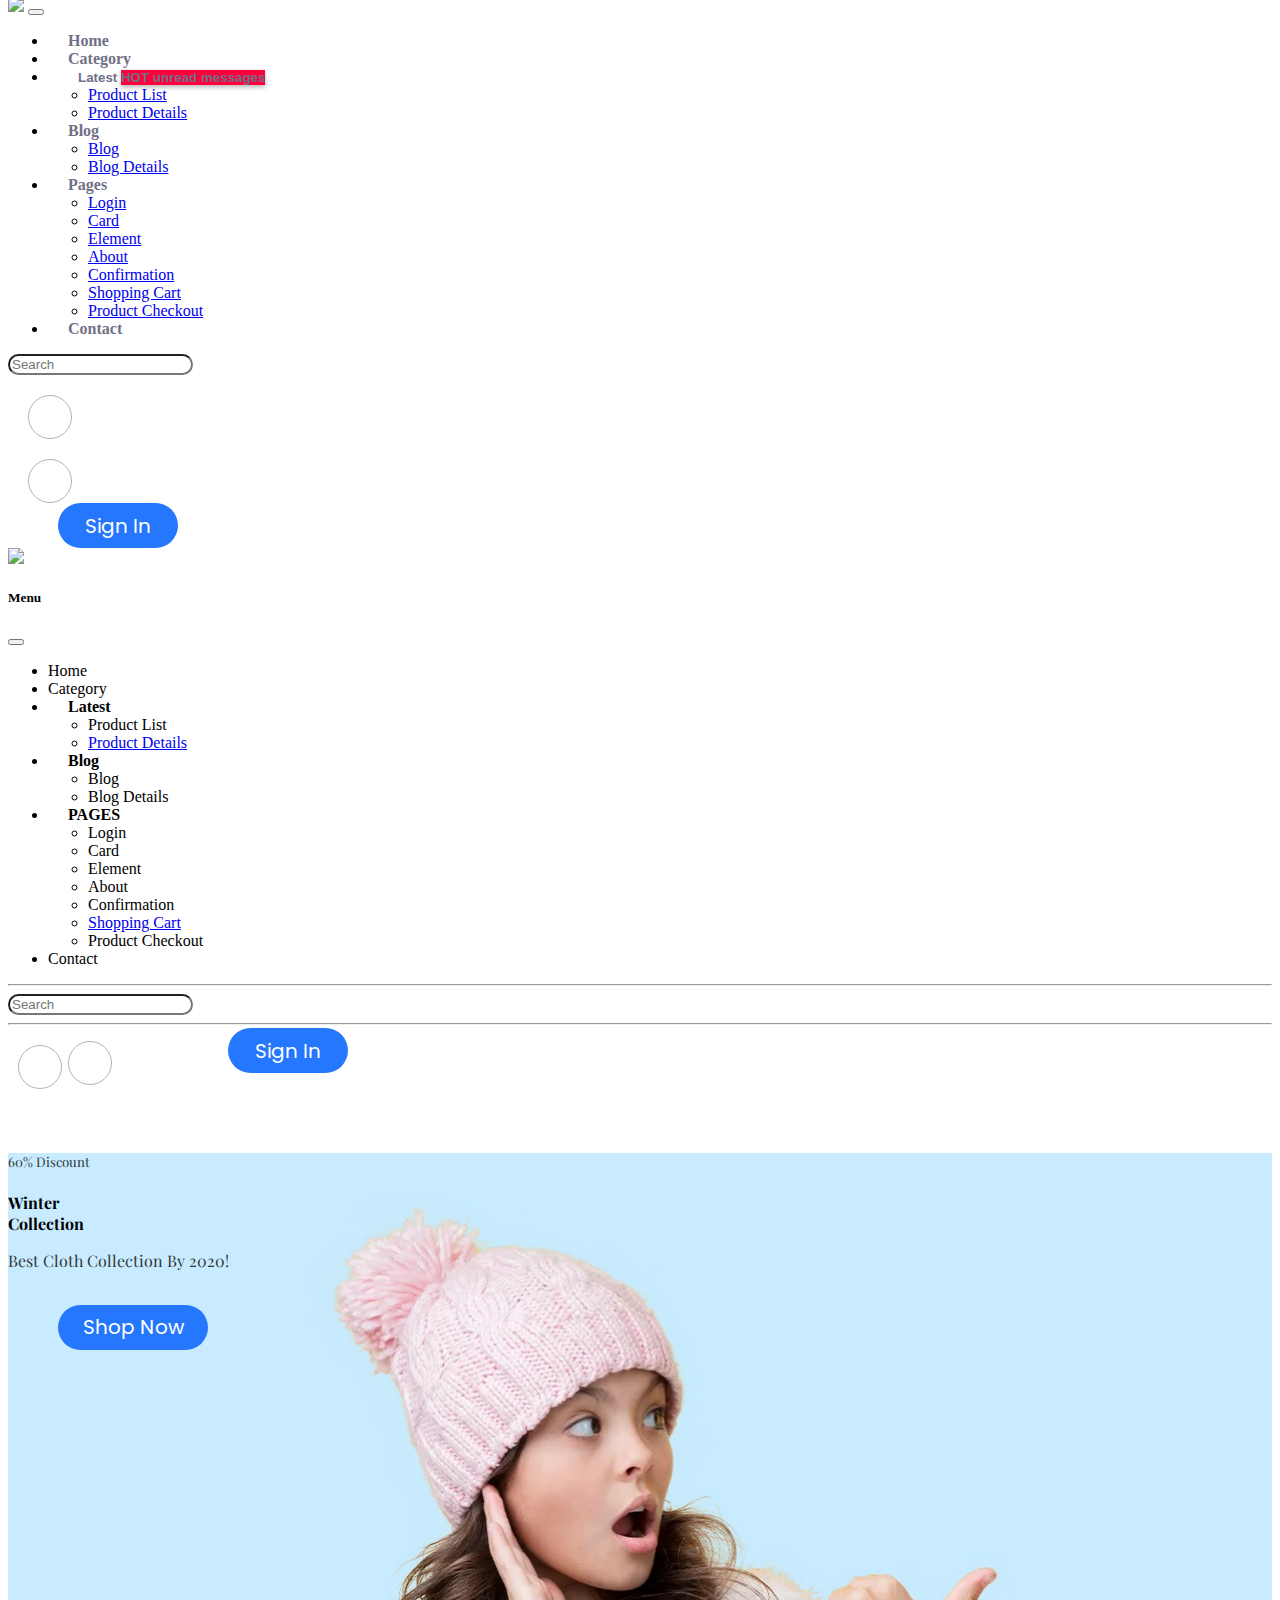
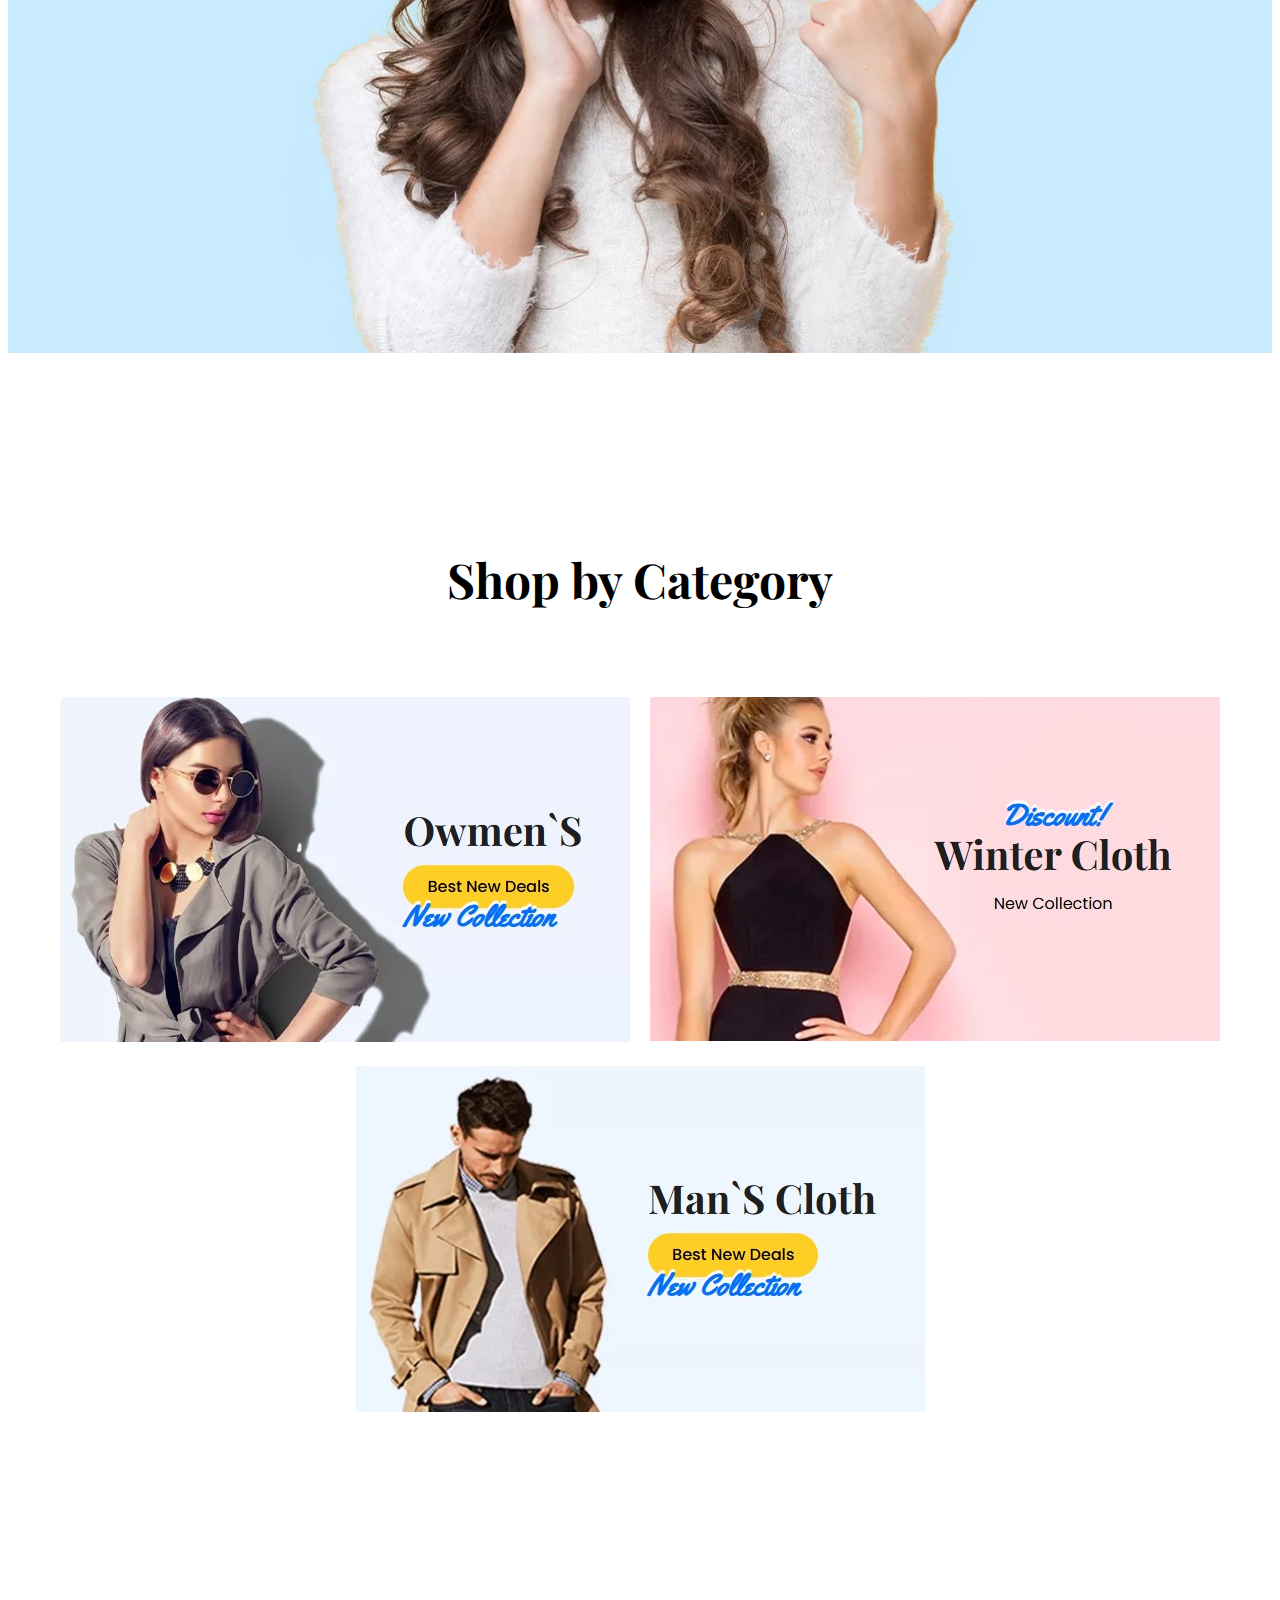
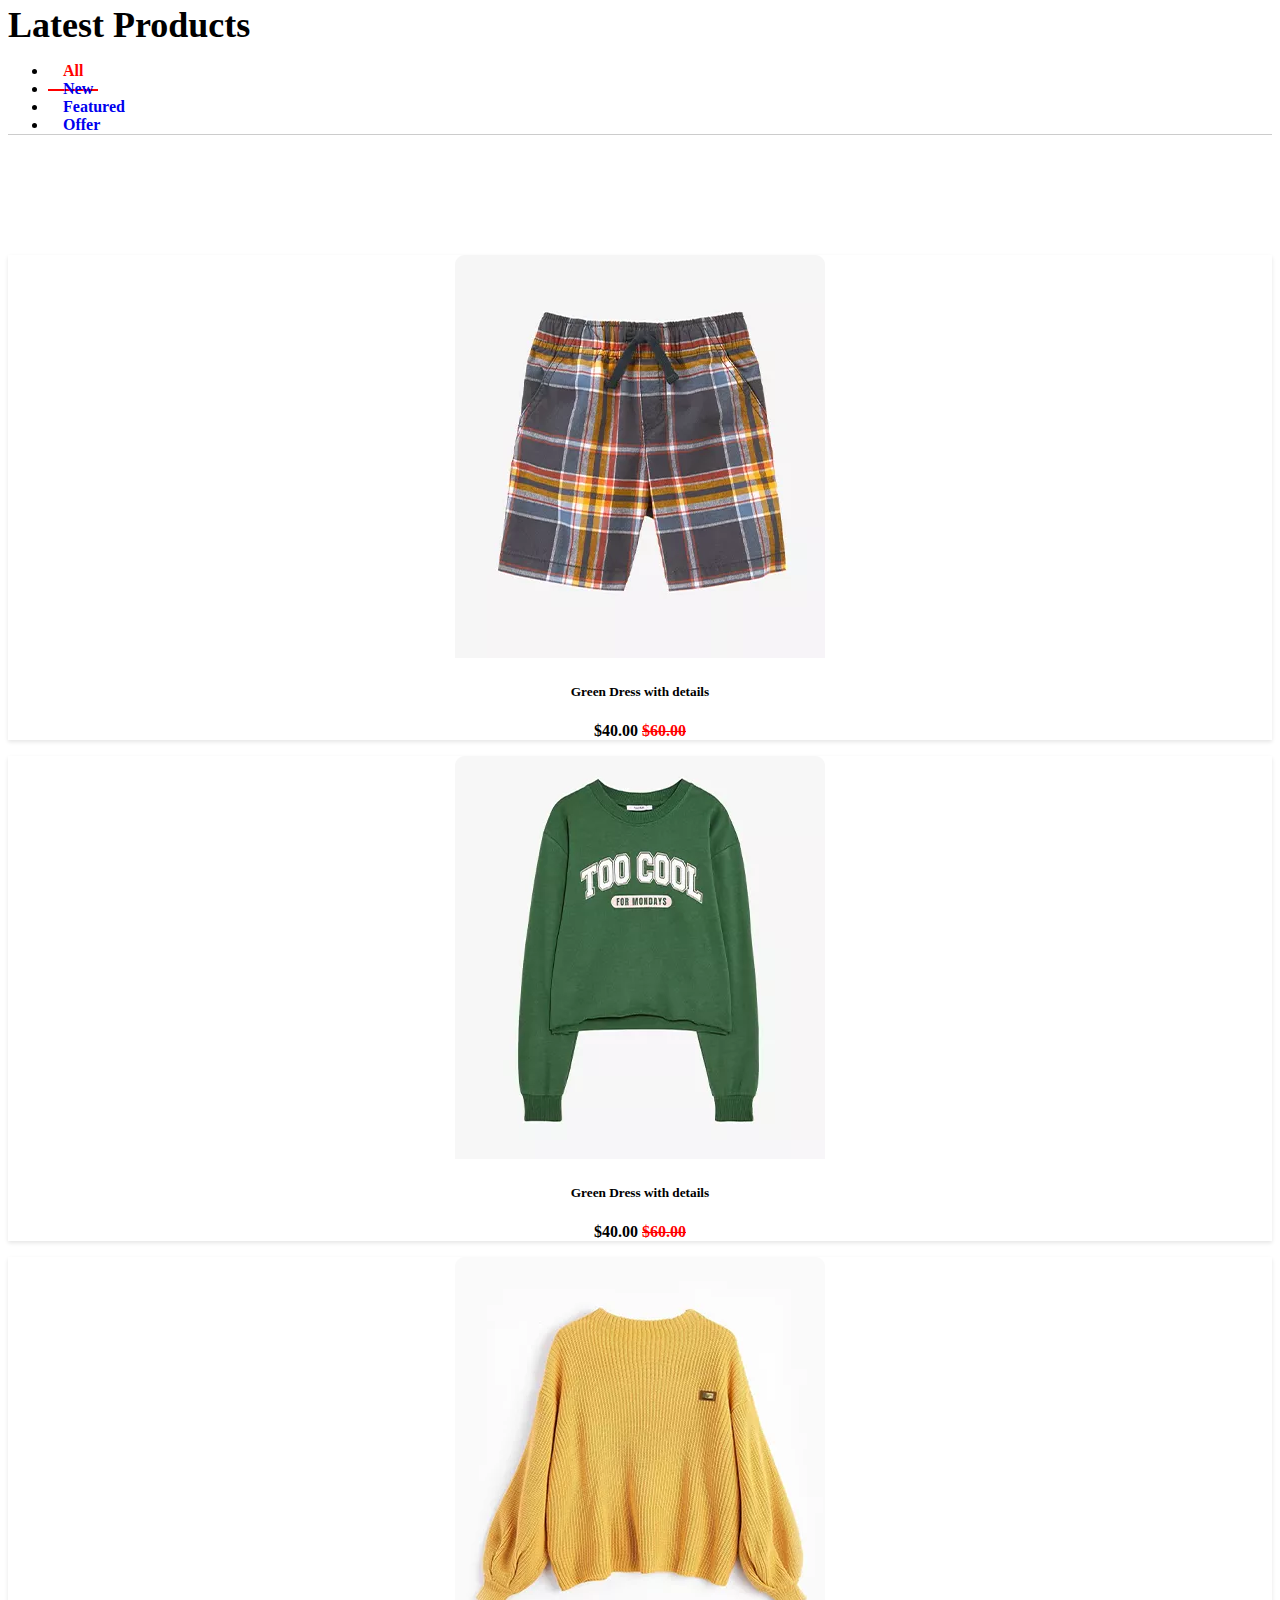
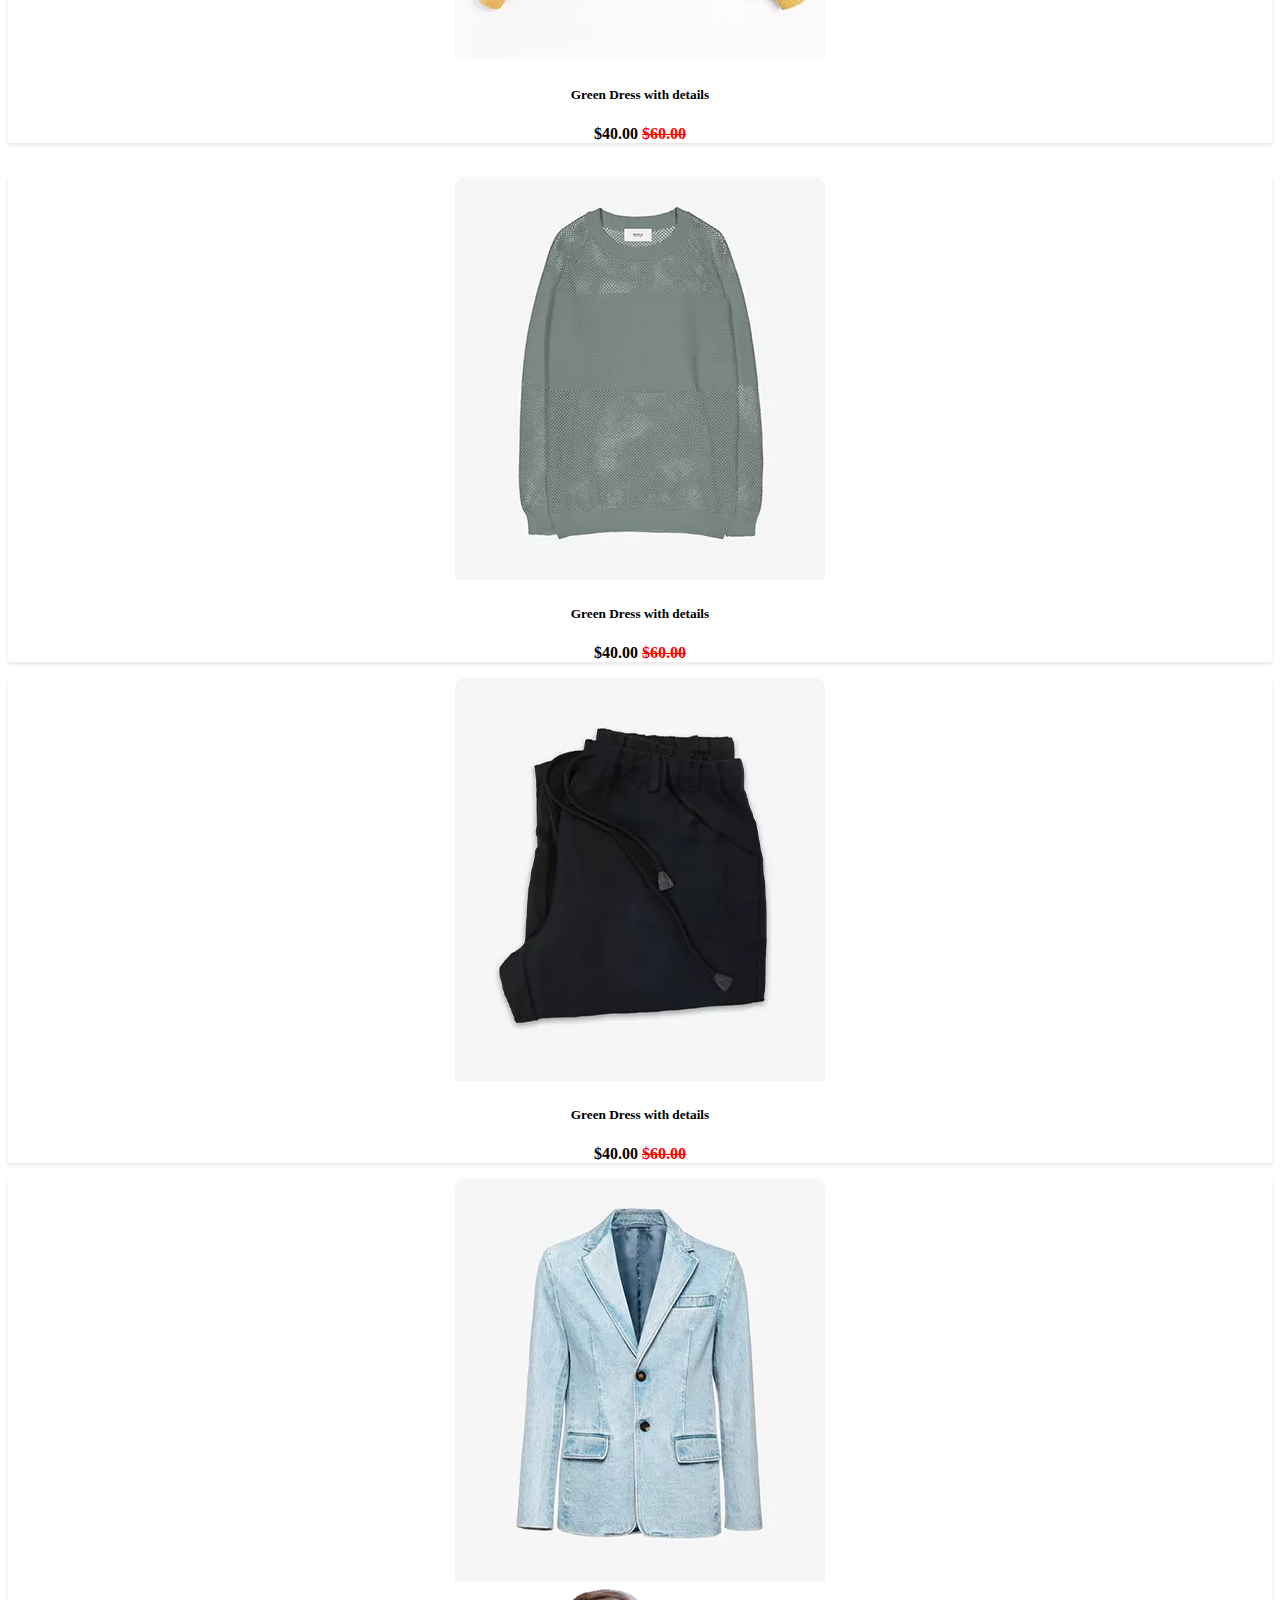
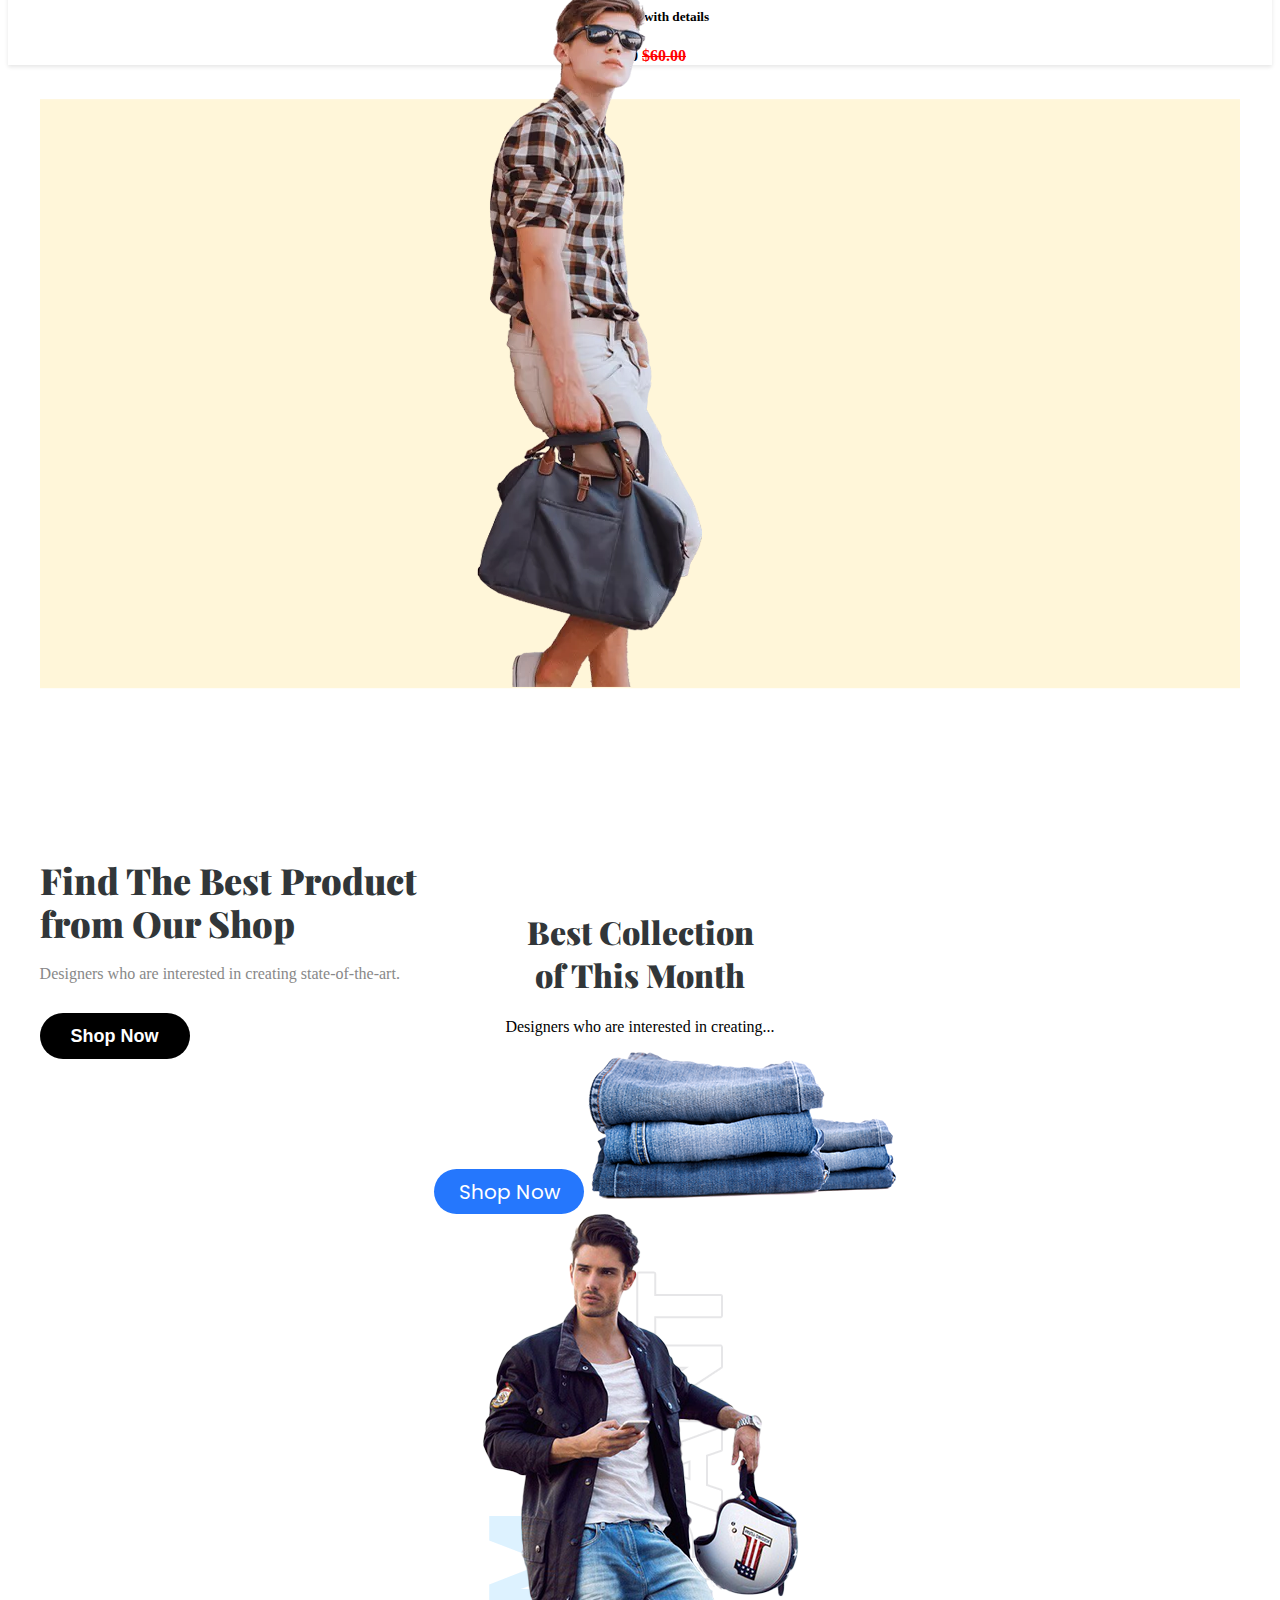
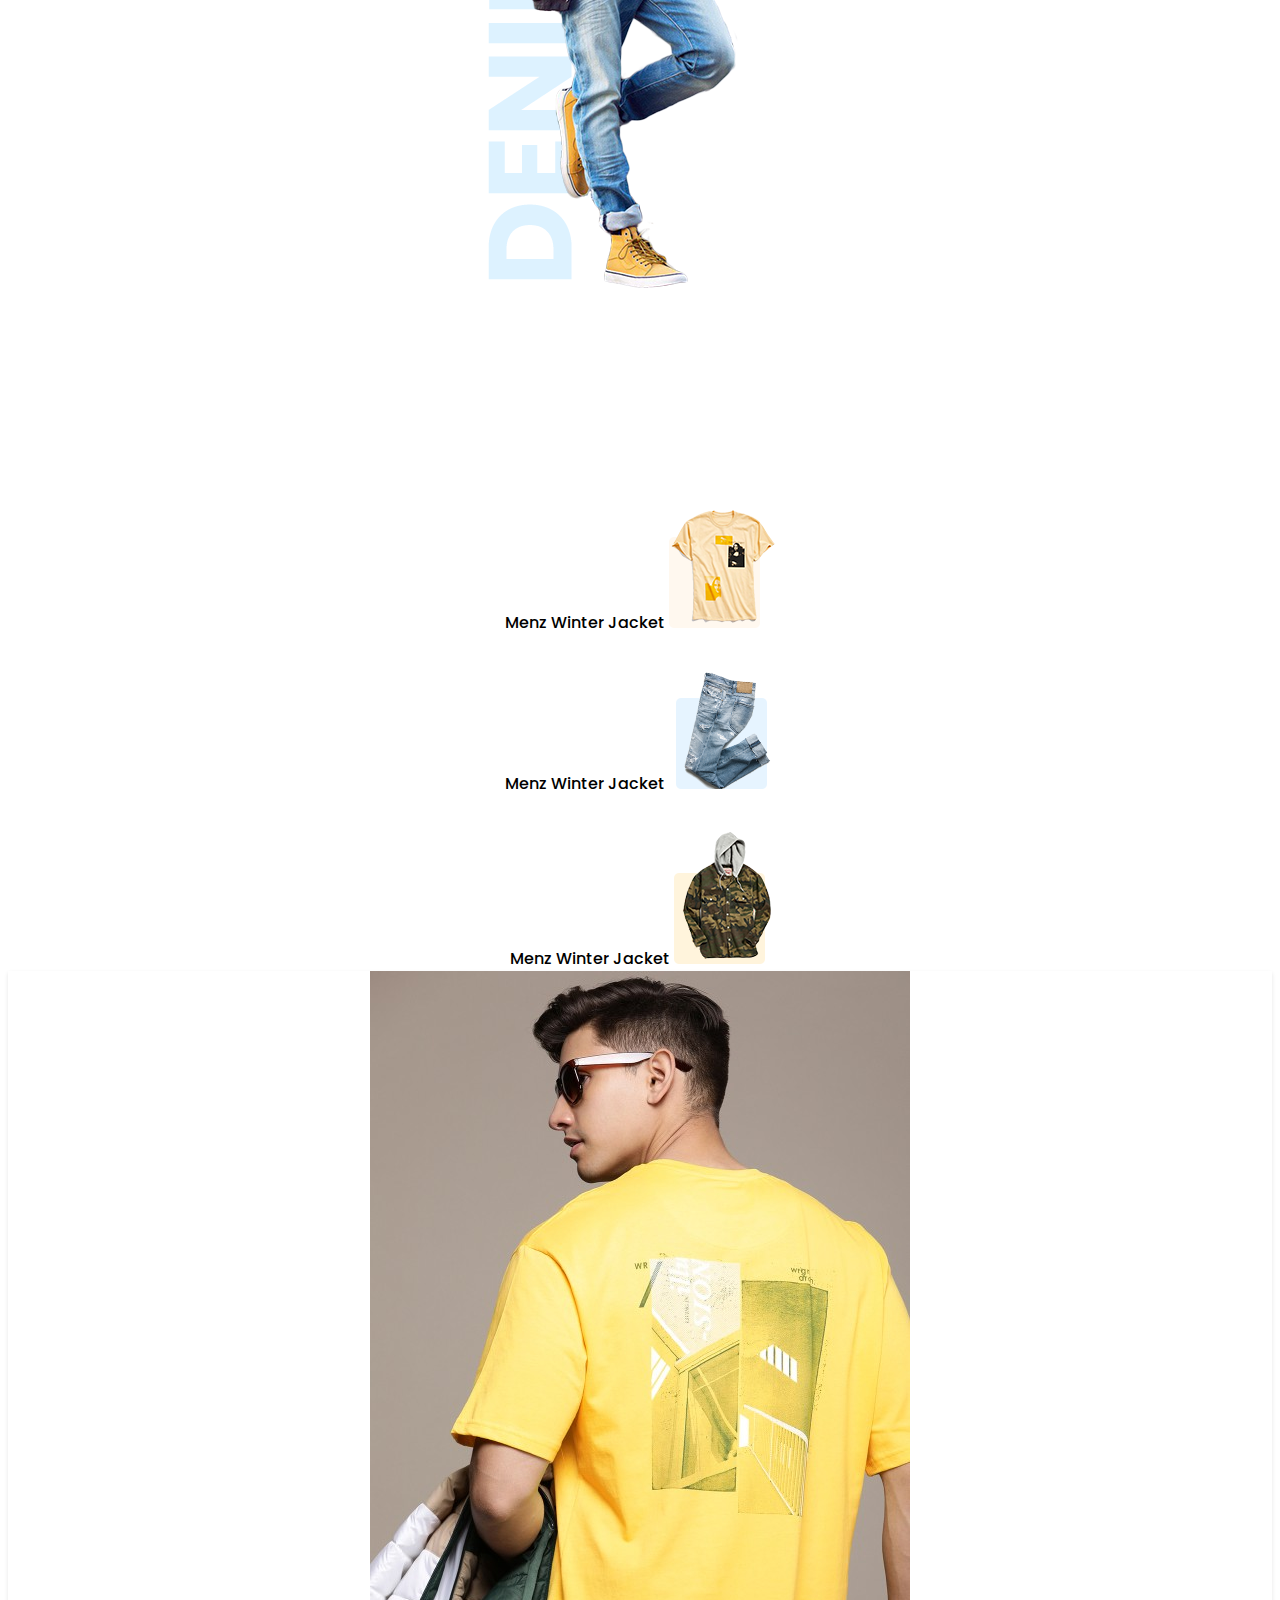
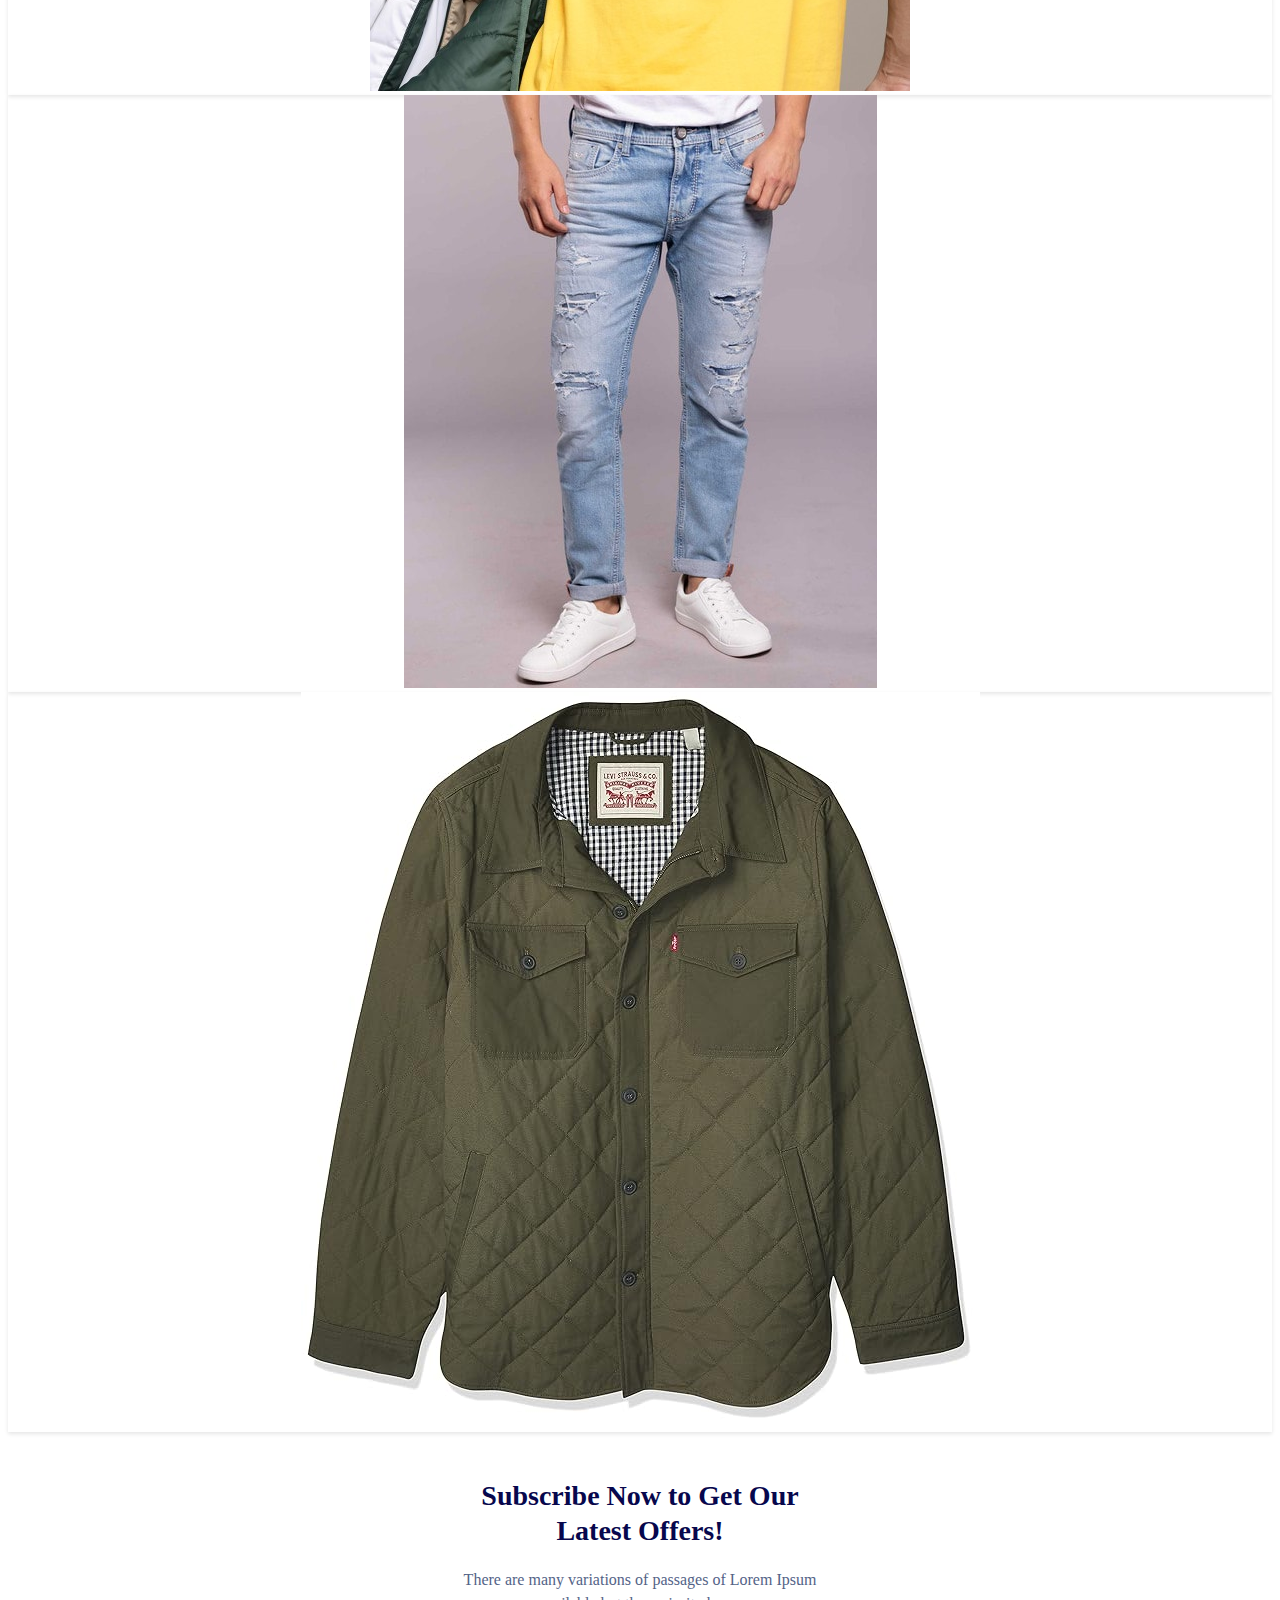
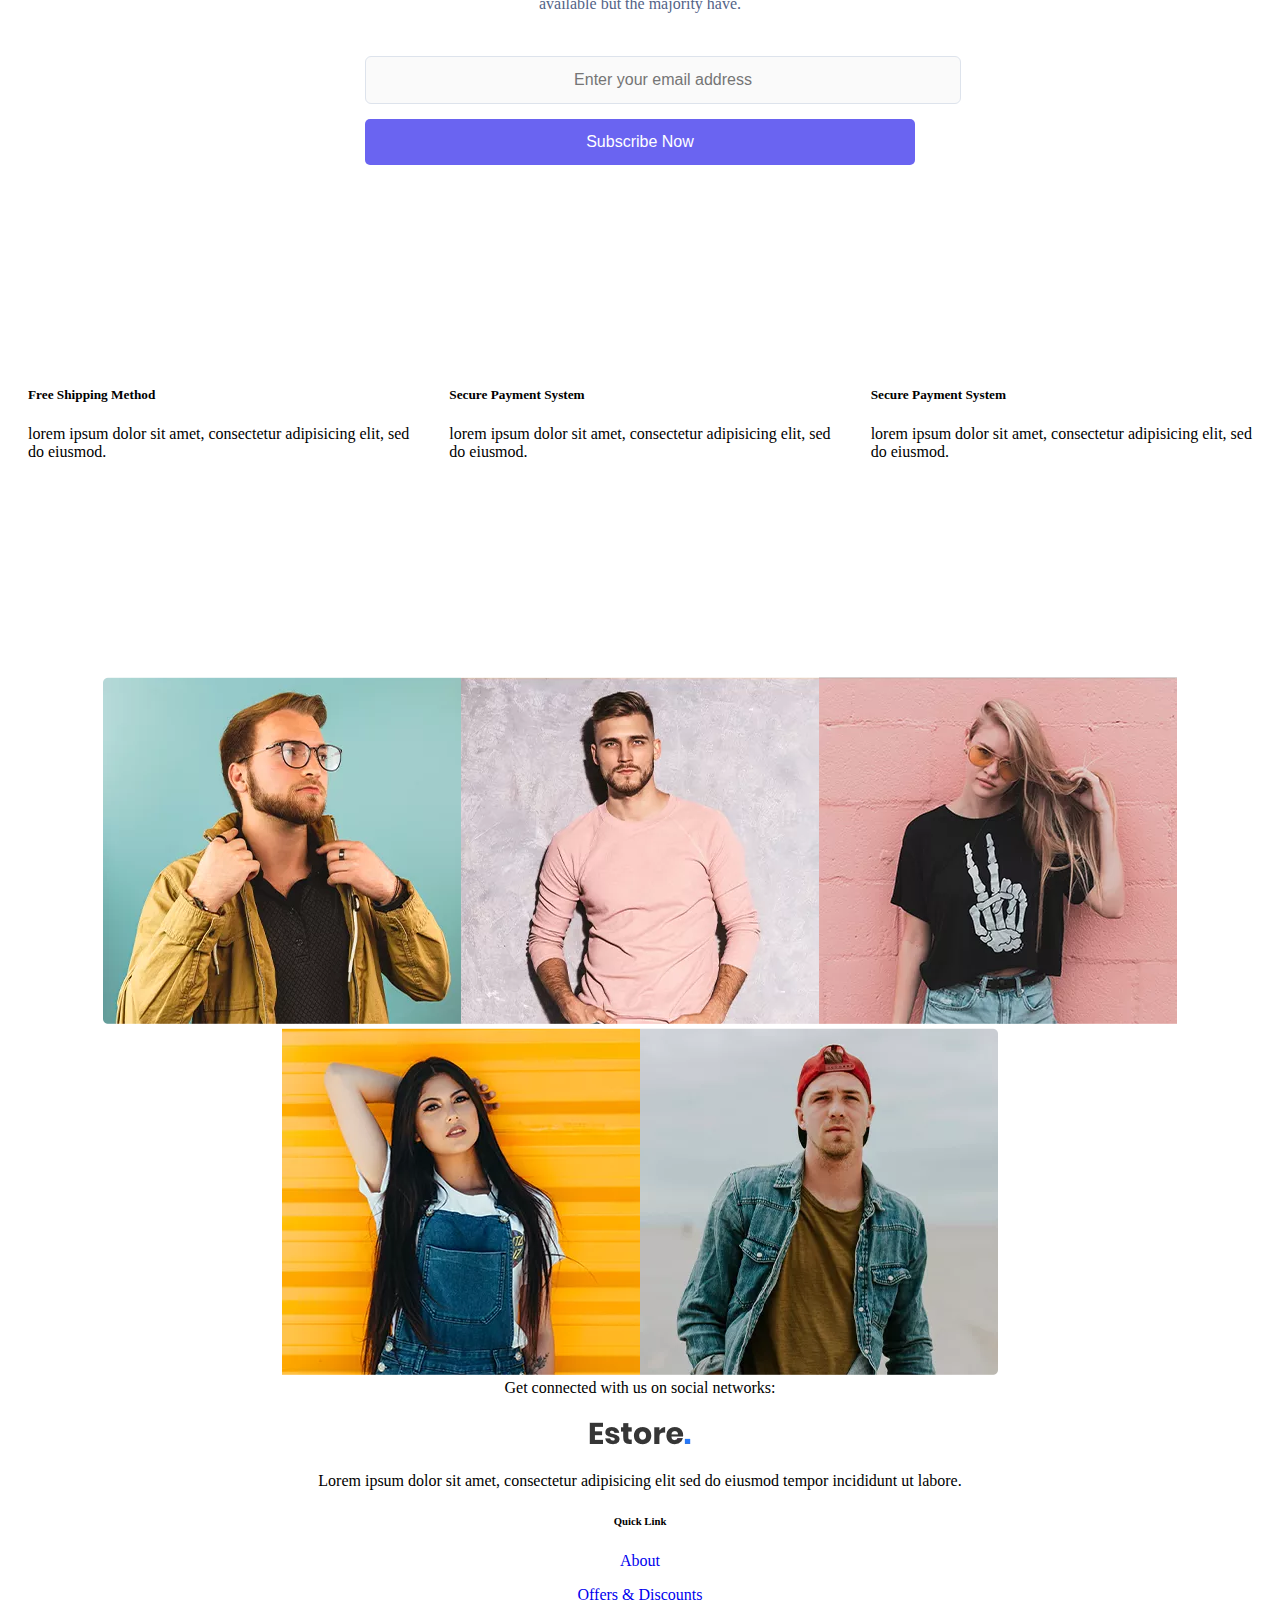
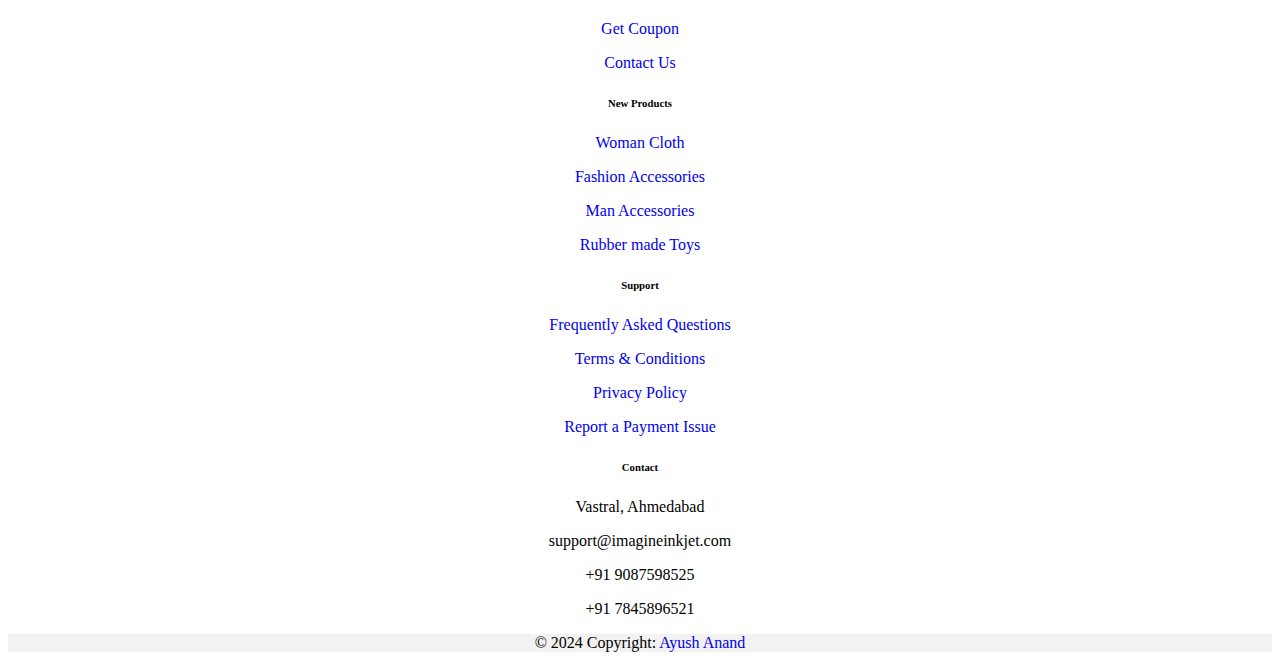
==== index.html @ 53d2b6b0 "first commit" ====
<!-- https://preview.colorlib.com/#estore -->
<!DOCTYPE html>
<html lang="en">

<head>
  <meta charset="UTF-8">
  <meta name="viewport" content="width=device-width, initial-scale=1.0">
  <title>Document</title>
  <!-- Logo -->
  <link rel="icon" href="Gallery/Eo_circle_green_white_checkmark.svg.png">
  <!-- Bootstrap -->
  <link href="https://cdn.jsdelivr.net/npm/bootstrap@5.1.3/dist/css/bootstrap.min.css" rel="stylesheet"
    integrity="sha384-1BmE4kWBq78iYhFldvKuhfTAU6auU8tT94WrHftjDbrCEXSU1oBoqyl2QvZ6jIW3" crossorigin="anonymous">
  <script src="https://cdn.jsdelivr.net/npm/bootstrap@5.1.3/dist/js/bootstrap.bundle.min.js"
    integrity="sha384-ka7Sk0Gln4gmtz2MlQnikT1wXgYsOg+OMhuP+IlRH9sENBO0LRn5q+8nbTov4+1p"
    crossorigin="anonymous"></script>
  <link href="https://cdn.jsdelivr.net/npm/bootstrap@5.1.3/dist/css/bootstrap.min.css" rel="stylesheet"
    integrity="sha384-1BmE4kWBq78iYhFldvKuhfTAU6auU8tT94WrHftjDbrCEXSU1oBoqyl2QvZ6jIW3" crossorigin="anonymous">  
  <!-- css -->
  <link rel="stylesheet" href="style.css">
  <!-- fontawsom -->
  <link rel="stylesheet" href="https://cdnjs.cloudflare.com/ajax/libs/font-awesome/6.6.0/css/all.min.css"
    integrity="sha512-Kc323vGBEqzTmouAECnVceyQqyqdsSiqLQISBL29aUW4U/M7pSPA/gEUZQqv1cwx4OnYxTxve5UMg5GT6L4JJg=="
    crossorigin="anonymous" referrerpolicy="no-referrer" />
  <!-- Google Font -->
  <link rel="preconnect" href="https://fonts.googleapis.com">
  <link rel="preconnect" href="https://fonts.gstatic.com" crossorigin>
  <link
    href="https://fonts.googleapis.com/css2?family=Poppins:ital,wght@0,100;0,200;0,300;0,400;0,500;0,600;0,700;0,800;0,900;1,100;1,200;1,300;1,400;1,500;1,600;1,700;1,800;1,900&display=swap"
    rel="stylesheet">
  <link rel="preconnect" href="https://fonts.googleapis.com">
  <link rel="preconnect" href="https://fonts.gstatic.com" crossorigin>
  <link
    href="https://fonts.googleapis.com/css2?family=Poppins:ital,wght@0,100;0,200;0,300;0,400;0,500;0,600;0,700;0,800;0,900;1,100;1,200;1,300;1,400;1,500;1,600;1,700;1,800;1,900&display=swap"
    rel="stylesheet">
  <link rel="preconnect" href="https://fonts.googleapis.com">
  <link rel="preconnect" href="https://fonts.gstatic.com" crossorigin>
  <link href="https://fonts.googleapis.com/css2?family=Playfair+Display:ital,wght@0,400..900;1,400..900&display=swap"
    rel="stylesheet">
  <link href="https://fonts.googleapis.com/css2?family=Yellowtail&display=swap" rel="stylesheet">
  <!-- slider -->
  <link rel="stylesheet" href="https://cdn.jsdelivr.net/npm/swiper@11/swiper-bundle.min.css">
</head>

<body>
  <nav class="navbar navbar-expand-lg navbar-light bg-light sticky-top">
    <div class="container-fluid">
      <a class="navbar-brand ms-0 ms-md-5 ps-0 ps-md" href="#"><img
          src="https://preview.colorlib.com/theme/estore/assets/img/logo/logo.png"></a>
      <button class="navbar-toggler" type="button" data-bs-toggle="offcanvas" data-bs-target="#offcanvasExample"
        aria-controls="offcanvasExample" aria-expanded="false" aria-label="Toggle navigation">
        <span class="navbar-toggler-icon"></span>
      </button>
      <div class="collapse navbar-collapse" id="navbarSupportedContent">
        <ul class="navbar-nav mx-auto mb-2 mb-lg-0">
          <li class="nav-item">
            <a class="nav-link" aria-current="page" href="#">Home</a>
          </li>
          <li class="nav-item">
            <a class="nav-link" href="#">Category</a>
          </li>
          <li class="nav-item dropdown">
            <a class="nav-link dropdown" id="navbarDropdown" role="button" data-bs-toggle="dropdown"
              aria-expanded="false">
              <button type="button" class="btn1 position-relative">
                Latest
                <span class="position-absolute top-0 start-8900 translate-middle badge rounded-pill">
                  HOT
                  <span class="visually-hidden">unread messages</span>
                </span>
              </button>
            </a>
            <ul class="dropdown-menu" aria-labelledby="navbarDropdown">
              <li><a class="dropdown-item" href="#">Product List</a></li>
              <li><a class="dropdown-item" href="product Details.html">Product Details</a></li>
            </ul>
          </li>
          <li class="nav-item dropdown">
            <a class="nav-link dropdown" href="#" id="navbarDropdown" role="button" data-bs-toggle="dropdown"
              aria-expanded="false">
              Blog
            </a>
            <ul class="dropdown-menu" aria-labelledby="navbarDropdown">
              <li><a class="dropdown-item" href="#">Blog</a></li>
              <li><a class="dropdown-item" href="product Details.html">Blog Details</a></li>
            </ul>
          </li>
          <li class="nav-item dropdown">
            <a class="nav-link dropdown" href="#" id="navbarDropdown" role="button" data-bs-toggle="dropdown"
              aria-expanded="false">
              Pages
            </a>
            <ul class="dropdown-menu" aria-labelledby="navbarDropdown">
              <li><a class="dropdown-item" href="#">Login</a></li>
              <li><a class="dropdown-item" href="#">Card</a></li>
              <li><a class="dropdown-item" href="#">Element</a></li>
              <li><a class="dropdown-item" href="#">About</a></li>
              <li><a class="dropdown-item" href="#">Confirmation</a></li>
              <li><a class="dropdown-item" href="CardList.html">Shopping Cart</a></li>
              <li><a class="dropdown-item" href="#">Product Checkout</a></li>
            </ul>
          </li>
          <li class="nav-item btn3">
            <a class="nav-link" aria-current="page" href="#">Contact</a>
          </li>
        </ul>
        <form class="d-flex">
          <input class="form-control me-2" type="search" placeholder="Search" aria-label="Search">
        </form>
        <div class="input1 mb-3">
          <i class="fa-regular fa-heart fa-fade"></i>
          <span class="position-absolute p-2 border border-light rounded-circle">
          </span>
          <span class="visually-show">02</span>

        </div>
        <div class="input2 mb-3">
          <i class="fa-solid fa-cart-shopping fa-shake"></i>
          <span class="position-absolute p-2 border border-light rounded-circle">
          </span>
          <span class="visually-show span">02</span>

        </div>

        <button type="button" class="btn-6 btn-primary" id="liveToastBtn"><span>Sign In</span></button>
      </div>
  </nav>
  <!-- Offcanvas start -->
  <div class="offcanvas offcanvas-start" tabindex="-1" id="offcanvasExample" aria-labelledby="offcanvasExampleLabel">
    <a class="navbar-brand ms-0 ms-md-5 ps-0 ps-md-5" href="#"><img
        src="https://preview.colorlib.com/theme/estore/assets/img/logo/logo.png"></a>
    <div class="offcanvas-header">
      <h5 class="offcanvas-title" id="offcanvasExampleLabel">Menu</h5>
      <button type="button" class="btn-close text-reset" data-bs-dismiss="offcanvas" aria-label="Close"></button>
    </div>
    <div class="offcanvas-body">
      <ul class="navbar-nav me-auto mb-2 mb-lg-0">
        <li class="nav-item">
          Home
        </li>
        <li class="nav-item">
          Category
        </li>
        <li class="nav-item dropdown">
          <a class="nav-link dropdown-toggle" id="navbarDropdown" role="button" data-bs-toggle="dropdown"
            aria-expanded="false">
            Latest
          </a>
          <ul class="dropdown-menu" aria-labelledby="navbarDropdown">
            <li><a class="dropdown-item">Product List</a></li>
            <li><a href="product Details.html" class="dropdown-item">Product Details</a></li>
          </ul>
        </li>
        </li>
        <li class="nav-item dropdown">
          <a class="nav-link dropdown-toggle" id="navbarDropdown" role="button" data-bs-toggle="dropdown"
            aria-expanded="false">
            Blog
          </a>
          <ul class="dropdown-menu" aria-labelledby="navbarDropdown">
            <li><a class="dropdown-item">Blog</a></li>
            <li><a class="dropdown-item">Blog Details</a></li>
          </ul>
        </li>
        <li class="nav-item dropdown">
          <a class="nav-link dropdown-toggle" id="navbarDropdown" role="button" data-bs-toggle="dropdown"
            aria-expanded="false">
            PAGES
          </a>
          <ul class="dropdown-menu" aria-labelledby="navbarDropdown">
            <li><a class="dropdown-item">Login</a></li>
            <li><a class="dropdown-item">Card</a></li>
            <li><a class="dropdown-item">Element</a></li>
            <li><a class="dropdown-item">About</a></li>
            <li><a class="dropdown-item">Confirmation</a></li>
            <li><a class="dropdown-item" href="CardList.html">Shopping Cart</a></li>
            <li><a class="dropdown-item">Product Checkout</a></li>
          </ul>
        </li>
        </li>
        <li class="nav-item">
          Contact
        </li>
      </ul>
      <hr class="dropdown-divider">
      <form class="d-flex">
        <input class="form-control me-2" type="search" placeholder="Search" aria-label="Search">
      </form>
      <hr class="dropdown-divider">
      <div class="input4 mb-3">
        <i class="fa-regular fa-heart fa-fade"></i>
      </div>
      <div class="input3 mb-3">
        <i class="fa-solid fa-cart-shopping fa-shake"></i>
      </div>
      <button class="btn-7">
        <span>Sign In</span>
      </button>
    </div>
  </div>
  <!-- Offcanvas end -->
  </header>
  <!-- container1 start-->
  <div class="container-fluid bg-image">
    <div class="row align-items-center py-5 p-0">
      <div class="col-xl-6"></div>
      <div class="col-xl-6 py-5 mt-5">
        <div class="row mt-5 py-5">
          <div class="col-xl-1"></div>
          <div class="col-xl-10">
            <h5 class="text-primary fs-2 fst-italic fw-bold">60% Discount</h5>
            <p class="display-1 fw-bold">Winter <br> Collection</p>
            <p class="fst-italic fs-5">Best Cloth Collection By 2020!</p>
            <br>
            <button class="btn-8 ms-0">
              <span class="fs-6">Shop Now</span>
            </button>
          </div>
        </div>
      </div>
    </div>
  </div>
  <br><br><br><br><br><br><br><br><br>
  <!-- container1 end-->

  <!-- container2 start-->

  <div class="Category fw-bold">
    <center>
      <h1 class="shop">Shop by Category</h1>
    </center>
  </div>
  <br><br><br>

  <div class="Section">
    <div class="Box1">
      <div class="box">
        <img src="Gallery/Image 1.jpeg" class="img-fluid" alt="...">

      </div>
    </div>
    <div class="Box2">
      <div class="box">
        <img src="Gallery/Image 2.jpeg" class="img-fluid mx-auto d-block" alt="...">
      </div>
    </div>
    <div class="Box3">
      <div class="box">
        <img src="Gallery/Image 3.jpeg" class="img-fluid float-end" alt="...">
      </div>
    </div>
  </div>
  <br><br><br><br><br><br>
  <!-- container2 end-->

  <!-- container3 start-->
  <section id="latest-products" class="latest-products">
    <div class="container">
      <div class="row">
        <div class="col-lg-12 col-md-12 col-sm-12">
          <div class="section-title">
            <h2 class="title">Latest Products</h2>
            <ul class="nav nav-tabs">
              <li class="nav-item">
                <a class="nav-link active" data-toggle="tab" href="#all">All</a>
              </li>
              <li class="nav-item">
                <a class="nav-link" data-toggle="tab" href="#new">New</a>

              </li>
              <li class="nav-item">
                <a class="nav-link" data-toggle="tab" href="#featured">Featured</a>
              </li>
              <li class="nav-item">
                <a class="nav-link" data-toggle="tab" href="#offer">Offer</a>

              </li>
            </ul>
          </div>
        </div>
      </div>

      <div class="row">
        <div class="col-lg-12 col-md-12 col-sm-12">
          <div class="tab-content">
            <div id="all" class="tab-pane active">
            </div>
            <div id="new" class="tab-pane">
            </div>
            <div id="featured" class="tab-pane">
            </div>
            <div id="offer" class="tab-pane">
            </div>
          </div>
        </div>
      </div>
    </div>
  </section>
  <!-- container3 start -->
  <center>
    <div class="container">
      <div class="row">
        <div class="col-md-4   
   mb-4">
          <div class="card">
            <div class="card-body">
              <img src="Gallery/product1.png.webp" class="card-img-top" alt="Product 1">
              <div class="rating">
                <i class="fa-regular fa-star" style="color: #FFD43B;"></i>
                <i class="fa-regular fa-star" style="color: #FFD43B;"></i>
                <i class="fa-regular fa-star" style="color: #FFD43B;"></i>
                <i class="fa-regular fa-star" style="color: #a1a1a1;"></i>
                <i class="fa-regular fa-star" style="color: #a1a1a1;"></i>
              </div>
              <h5 class="card-title">Green Dress with details</h5>
              <p class="card-text">
                $40.00
                <del>$60.00</del>
              </p>
            </div>
          </div>
        </div>

        <div   class="col-md-4 mb-4">
          <div class="card">
            <div class="card-body">
              <img src="Gallery/product2.png.webp" class="card-img-top" alt="Product 2">
              <div class="rating">
                <i class="fa-regular fa-star" style="color: #FFD43B;"></i>
                <i class="fa-regular fa-star" style="color: #FFD43B;"></i>
                <i class="fa-regular fa-star" style="color: #FFD43B;"></i>
                <i class="fa-regular fa-star" style="color: #a1a1a1;"></i>
                <i class="fa-regular fa-star" style="color: #a1a1a1;"></i>
              </div>
              <h5 class="card-title">Green Dress with details</h5>
              <p class="card-text">
                $40.00
                <del>$60.00</del>
              </p>

            </div>
          </div>
        </div>

        <div   class="col-md-4 mb-4">
          <div class="card">
            <div class="card-body">
              <img src="Gallery/product3.png.webp" class="card-img-top" alt="Product 3">
              <div class="rating">
                <i class="fa-regular fa-star" style="color: #FFD43B;"></i>
                <i class="fa-regular fa-star" style="color: #FFD43B;"></i>
                <i class="fa-regular fa-star" style="color: #FFD43B;"></i>
                <i class="fa-regular fa-star" style="color: #a1a1a1;"></i>
                <i class="fa-regular fa-star" style="color: #a1a1a1;"></i>
              </div>
              <h5 class="card-title">Green Dress with details</h5>
              <p class="card-text">
                $40.00
                <del>$60.00</del>
              </p>
            </div>
          </div>
        </div>
      </div>
    </div>  
    </div>

    <center>
      <div class="container">
        <div class="row">
          <div class="col-md-4   
   mb-4">
            <div class="card">
              <div class="card-body">
                <img src="Gallery/product4.png.webp" class="card-img-top" alt="Product 1">
                <div class="rating">
                  <i class="fa-regular fa-star" style="color: #FFD43B;"></i>
                  <i class="fa-regular fa-star" style="color: #FFD43B;"></i>
                  <i class="fa-regular fa-star" style="color: #FFD43B;"></i>
                  <i class="fa-regular fa-star" style="color: #a1a1a1;"></i>
                  <i class="fa-regular fa-star" style="color: #a1a1a1;"></i>
                </div>
                <h5 class="card-title">Green Dress with details</h5>
                <p class="card-text">
                  $40.00
                  <del>$60.00</del>
                </p>
              </div>
            </div>
          </div>

          <div   class="col-md-4 mb-4">
            <div class="card">
              <div class="card-body">
                <img src="Gallery/product5.png.webp" class="card-img-top" alt="Product 2">
                <div class="rating">
                  <i class="fa-regular fa-star" style="color: #FFD43B;"></i>
                  <i class="fa-regular fa-star" style="color: #FFD43B;"></i>
                  <i class="fa-regular fa-star" style="color: #FFD43B;"></i>
                  <i class="fa-regular fa-star" style="color: #a1a1a1;"></i>
                  <i class="fa-regular fa-star" style="color: #a1a1a1;"></i>
                </div>
                <h5 class="card-title">Green Dress with details</h5>
                <p class="card-text">
                  $40.00
                  <del>$60.00</del>
                </p>

              </div>
            </div>
          </div>

          <div   class="col-md-4 mb-4">
            <div class="card">
              <div class="card-body">
                <img src="Gallery/product6.png.webp" class="card-img-top" alt="Product 3">
                <div class="rating">
                  <i class="fa-regular fa-star" style="color: #FFD43B;"></i>
                  <i class="fa-regular fa-star" style="color: #FFD43B;"></i>
                  <i class="fa-regular fa-star" style="color: #FFD43B;"></i>
                  <i class="fa-regular fa-star" style="color: #a1a1a1;"></i>
                  <i class="fa-regular fa-star" style="color: #a1a1a1;"></i>
                </div>
                <h5 class="card-title">Green Dress with details</h5>
                <p class="card-text">
                  $40.00
                  <del>$60.00</del>
                </p>
              </div>
            </div>
          </div>
        </div>
      </div>  

      </div>
    </center>
    <script src="https://cdn.jsdelivr.net/npm/bootstrap@5.3.0/dist/js/bootstrap.bundle.min.js"></script>
    <!-- container3 end-->
    <!--container4 start  -->
    <div class="container-fluid p-5 mt-5">
      <div class="row  mt-5">
        <div class="container producat ">
          <div class="row d-flex justify-content-center">
            <div class="col-lg-2 d-none d-lg-block">
              <div>
                <img src="Gallery/card-man.png.webp" class="man" alt="">
              </div>
            </div>
            <div class="col-lg-4">
              <div class="hero-content ">
                <br><br><br><br><br><br><br><br>
                <h1 class="text1 ">Find The Best Product<br>from Our Shop</h1>
                <p class="text2 ">Designers who are interested in creating state-of-the-art.</p>
                <a href="#" class="balck-btn">Shop Now</a>
                <!-- <div class="cloth d-none d-xl-none d-lg-block">
                  <img src="Gallery/card-shape.png.webp" alt="">
                </div> -->
              </div>
            </div>
          </div>
        </div>
      </div>
    </div>
    </div>
    <!--Container4 end  -->
    <!--Container5 start -->
    <div class="container ">
      <div class="row ">
        <div class="col-md-4">
          <div class="col-md-  jugad d-none d-lg-block">

          </div>
          <h1 class="text-center col-lg-12 BestCollectionofThisMonth">Best Collection <br> of This Month</h1>
          <p class="text-center ">Designers who are interested in creating...</p>
          <button class="btn-9 ms-0 ">
            <span class="fs-6">Shop Now</span>
          </button>
          <img src="Gallery/collection1.png" alt="Jeans" class=" mt-5 p-5 jeans-img d-none d-lg-block">
        </div>
        <div class="col-md-4">
          <img src="Gallery/collection2.png" alt="Model" class="model-img d-none d-lg-block p-no">



        </div>
        <div class="col-md-4  jacket3">
          <div class="row ">
            <div class="col-md- jugad d-none d-lg-block"></div>

            <div class="col-md-jacket3 ">
              <div class="img3 d-none d-lg-block">
                <br>
                <div>
                  <span class="titu">Menz Winter Jacket</span>

                  <img src="Gallery/collection3.png" alt="Jacket 1">
                </div>
                <br><br>
                <div>

                  <span class="titu">Menz Winter Jacket</span>
                  <img src="Gallery/collection4.png" alt="Jacket 2">
                </div>
                <br><br>
                <div>
                  <span class="titu">Menz Winter Jacket</span>
                  <img src="Gallery/collection5.png" alt="Jacket 3">
                </div>
              </div>
            </div>


          </div>
        </div>

        <div class="container d-xxl-none">
          <div class="row">
            <div class="col-md-4 mb-4">
              <div class="card">
                <div class="card-body">
                  <img src="Gallery/collection8.jpg" class="card-img-top" alt="Product 1">
                </div>
              </div>
            </div>

            <div   class="col-md-4 mb-4">
              <div class="card">
                <div class="card-body">
                  <img src="Gallery/collection7.jpg" class="card-img-top" alt="Product 2">
                </div>
              </div>
            </div>

            <div   class="col-md-4 mb-4">
              <div class="card">
                <div class="card-body">
                  <img src="Gallery/collection6.jpg" class="card-img-top" alt="Product 3">
                </div>
              </div>
            </div>
          </div>
        </div>  
      </div>
      <!--Container5 end -->

      <!--Container6 start -->
      <!-- <div class="container-lg-12 d-none d-xl-none">
        <div class="row">
          <div class="col-lg-6">
            <div class="d-flex background">
              <div class="mt-5 ms-5">
                <img src="Gallery/latest-man.png" alt="">
              </div>
              <div>
                <h2 class="GetOur">Get Our <br> Latest Offers News</h2>
                <p class="sn">Subscribe to our newsletter</p>
              </div>
              <div>
                <form class="d-flex form">
                  <input type="email" class="form-control me-2" placeholder="Your email here">
                  <button type="submit" class="btn-10">Shop Now</button>
                </form>
              </div>
            </div>
          </div>
        </div>
      </div>
      <div class="formbold-main-wrapper d-xxl-none"> -->
      <div class="formbold-form-wrapper">
        <div class="formbold-form-title">
          <h3>Subscribe Now to Get Our Latest Offers!</h3>
          <p>There are many variations of passages of Lorem Ipsum available but the majority have.</p>
        </div>
        <form method="POST">
          <input type="email" name="email" id="email" placeholder="Enter your email address"
            class="formbold-form-input" />
          <div></div>
          <button class="formbold-btn">
            Subscribe Now
          </button>
        </form>
      </div>
    </div>
    </div>
    </div>
    <!--Container6 end -->

    <!--Container7 start -->
    <div class="container ">
      <div class="row icon-container p-0">
        <div class="col-lg-4  icon-box">
          <h1><i class="fa-solid fa-box icon123"></i></h1>
          <h5 class="text"><b>Free Shipping Method</b></h5>
          <p class="text">lorem ipsum dolor sit amet, consectetur adipisicing elit, sed do eiusmod.</p>
        </div>
        <div class="col-lg-4  icon-box">
          <h1><i class="fa-solid fa-unlock icon123"></i></h1>
          <h5 class="text"><b>Secure Payment System</b></h5>
          <p class="text">lorem ipsum dolor sit amet, consectetur adipisicing elit, sed do eiusmod.</p>
        </div>
        <div class="col-lg-4  icon-box">
          <h1><i class="fa-solid fa-rotate-right icon123"></i></h1>
          <h5 class="text"><b>Secure Payment System</b></h5>
          <p class="text">lorem ipsum dolor sit amet, consectetur adipisicing elit, sed do eiusmod.</p>
        </div>
      </div>
    </div>
    <!--Container7 end -->

    <!--Container8 start -->
    <div class="Section8">
      <div class="Box8">
        <div class="box">
          <img src="Gallery/gallery1.jpg.webp" class="img-fluid" alt="...">

        </div>
      </div>
      <div class="Box9">
        <div class="box">
          <img src="Gallery/gallery2.jpg.webp" class="img-fluid mx-auto d-block" alt="...">
        </div>
      </div>
      <div class="Box10">
        <div class="box">
          <img src="Gallery/gallery3.jpg.webp" class="img-fluid float-end" alt="...">
        </div>
      </div>
      <div class="Box9">
        <div class="box">
          <img src="Gallery/gallery4.jpg.webp" class="img-fluid mx-auto d-block" alt="...">
        </div>
      </div>
      <div class="Box9">
        <div class="box">
          <img src="Gallery/gallery5.jpg.webp" class="img-fluid mx-auto d-block" alt="...">
        </div>
      </div>
    </div>
    <!--Container8 end -->
    <!-- Footer -->
    <footer class="text-center text-lg-start bg-body-tertiary text-muted">
      <!-- Section: Social media -->
      <section class="d-flex justify-content-center justify-content-lg-between p-4 border-bottom">
        <!-- Left -->
        <div class="me-5 d-none d-lg-block">
          <span>Get connected with us on social networks:</span>
        </div>
        <!-- Left -->

        <!-- Right -->
        <div>
          <a href="https://www.facebook.com/share/18xtoZNAox/" class="me-4 text-reset">
            <i class="fab fa-facebook-f"></i>
          </a>
          <a href="" class="me-4 text-reset">
            <i class="fab fa-twitter"></i>
          </a>
          <a href="https://imagineinkjet.com/" class="me-4 text-reset">
            <i class="fab fa-google"></i>
          </a>
          <a href="" class="me-4 text-reset">
            <i class="fab fa-instagram"></i>
          </a>
          <a href="https://www.linkedin.com/in/ayush-anand-9a07b0312?utm_source=share&utm_campaign=share_via&utm_content=profile&utm_medium=android_app"
            class="me-4 text-reset">
            <i class="fab fa-linkedin"></i>
          </a>
          <a href="" class="me-4 text-reset">
            <i class="fab fa-github"></i>
          </a>
        </div>
        <!-- Right -->
      </section>
      <!-- Section: Social media -->

      <!-- Section: Links  -->
      <section class="">
        <div class="container text-center text-md-start mt-5">
          <!-- Grid row -->
          <div class="row mt-3">
            <!-- Grid column -->
            <div class="col-md-3 col-lg-4 col-xl-3 mx-auto mb-4">
              <!-- Content -->
              <h6 class="text-uppercase fw-bold mb-4">
                <img src="Gallery/logo.webp" alt="">
              </h6>
              <p>
                Lorem ipsum dolor sit amet, consectetur adipisicing elit sed do eiusmod tempor incididunt ut labore.
              </p>
            </div>
            <!-- Grid column -->

            <!-- Grid column -->
            <div class="col-md-2 col-lg-2 col-xl-2 mx-auto mb-4">
              <!-- Links -->
              <h6 class="text-uppercase fw-bold mb-4">
                Quick Link
              </h6>
              <p>
                <a href="#!" class="text-reset">About</a>
              </p>
              <p>
                <a href="#!" class="text-reset">Offers & Discounts</a>
              </p>
              <p>
                <a href="#!" class="text-reset">Get Coupon</a>
              </p>
              <p>
                <a href="#!" class="text-reset">Contact Us</a>
              </p>
            </div>
            <!-- Grid column -->

            <!-- Grid column -->
            <div class="col-md-3 col-lg-2 col-xl-2 mx-auto mb-4">
              <!-- Links -->
              <h6 class="text-uppercase fw-bold mb-4">
                New Products
              </h6>
              <p>
                <a href="#!" class="text-reset">Woman Cloth</a>
              </p>
              <p>
                <a href="#!" class="text-reset">Fashion Accessories</a>
              </p>
              <p>
                <a href="#!" class="text-reset">Man Accessories</a>
              </p>
              <p>
                <a href="#!" class="text-reset">Rubber made Toys</a>
              </p>
            </div>
            <!-- Grid column -->

            <!-- Grid column -->
            <div class="col-md-3 col-lg-2 col-xl-2 mx-auto mb-4">
              <!-- Links -->
              <h6 class="text-uppercase fw-bold mb-4">
                Support
              </h6>
              <p>
                <a href="#!" class="text-reset">Frequently Asked Questions</a>
              </p>
              <p>
                <a href="#!" class="text-reset">Terms & Conditions</a>
              </p>
              <p>
                <a href="#!" class="text-reset">Privacy Policy</a>
              </p>
              <p>
                <a href="#!" class="text-reset">Report a Payment Issue</a>
              </p>
            </div>
            <!-- Grid column -->

            <!-- Grid column -->
            <div class="col-md-4 col-lg-3 col-xl-3 mx-auto mb-md-0 mb-4">
              <!-- Links -->
              <h6 class="text-uppercase fw-bold mb-4">Contact</h6>
              <p><i class="fas fa-home me-3"></i> Vastral, Ahmedabad</p>
              <p>
                <i class="fas fa-envelope me-3"></i>
                support@imagineinkjet.com
              </p>
              <p><i class="fas fa-phone me-3"></i> +91 9087598525</p>
              <p><i class="fas fa-phone me-3"></i> +91 7845896521</p>
            </div>
            <!-- Grid column -->
          </div>
          <!-- Grid row -->
        </div>
      </section>
      <!-- Section: Links  -->

      <!-- Copyright -->
      <div class="text-center p-4" style="background-color: rgba(0, 0, 0, 0.05);">
        © 2024 Copyright:
        <a class="text-reset fw-bold" href="https://imagineinkjet.com/">Ayush Anand</a>
      </div>
      <!-- Copyright -->
    </footer>
    <!-- Footer -->
</body>

</html>
---- style.css ----
/* text animation start  */
.navbar {
  margin-top: -30px;
}

.text-primary {
  -webkit-animation: scale-up-bottom 0.3s cubic-bezier(0.390, 0.575, 0.565, 1.000) both;
  animation: scale-up-bottom 0.3s cubic-bezier(0.390, 0.575, 0.565, 1.000) both;
}

@-webkit-keyframes scale-up-bottom {
  0% {
    -webkit-transform: scale(0.5);
    transform: scale(0.5);
    -webkit-transform-origin: 50% 100%;
    transform-origin: 50% 100%;
  }

  100% {
    -webkit-transform: scale(1);
    transform: scale(1);
    -webkit-transform-origin: 50% 100%;
    transform-origin: 50% 100%;
  }
}

@keyframes scale-up-bottom {
  0% {
    -webkit-transform: scale(0.5);
    transform: scale(0.5);
    -webkit-transform-origin: 50% 100%;
    transform-origin: 50% 100%;
  }

  100% {
    -webkit-transform: scale(1);
    transform: scale(1);
    -webkit-transform-origin: 50% 100%;
    transform-origin: 50% 100%;
  }
}

.display-1 {
  -webkit-animation: scale-up-bottom 0.6s cubic-bezier(0.390, 0.575, 0.565, 1.000) both;
  animation: scale-up-bottom 0.6s cubic-bezier(0.390, 0.575, 0.565, 1.000) both;
}

@-webkit-keyframes scale-up-bottom {
  0% {
    -webkit-transform: scale(0.5);
    transform: scale(0.5);
    -webkit-transform-origin: 50% 100%;
    transform-origin: 50% 100%;
  }

  100% {
    -webkit-transform: scale(1);
    transform: scale(1);
    -webkit-transform-origin: 50% 100%;
    transform-origin: 50% 100%;
  }
}

@keyframes scale-up-bottom {
  0% {
    -webkit-transform: scale(0.5);
    transform: scale(0.5);
    -webkit-transform-origin: 50% 100%;
    transform-origin: 50% 100%;
  }

  100% {
    -webkit-transform: scale(1);
    transform: scale(1);
    -webkit-transform-origin: 50% 100%;
    transform-origin: 50% 100%;
  }
}

.fs-5 {
  -webkit-animation: scale-up-bottom 1s cubic-bezier(0.390, 0.575, 0.565, 1.000) both;
  animation: scale-up-bottom 1s cubic-bezier(0.390, 0.575, 0.565, 1.000) both;
}

@-webkit-keyframes scale-up-bottom {
  0% {
    -webkit-transform: scale(0.5);
    transform: scale(0.5);
    -webkit-transform-origin: 50% 100%;
    transform-origin: 50% 100%;
  }

  100% {
    -webkit-transform: scale(1);
    transform: scale(1);
    -webkit-transform-origin: 50% 100%;
    transform-origin: 50% 100%;
  }
}

@keyframes scale-up-bottom {
  0% {
    -webkit-transform: scale(0.5);
    transform: scale(0.5);
    -webkit-transform-origin: 50% 100%;
    transform-origin: 50% 100%;
  }

  100% {
    -webkit-transform: scale(1);
    transform: scale(1);
    -webkit-transform-origin: 50% 100%;
    transform-origin: 50% 100%;
  }
}

/* text animation end */

.fa-heart {
  font-size: 20px;
  margin-top: -9px;
  margin-right: 20px;
  padding: auto;
}

.fa-cart-shopping {
  font-size: 20px;
  margin: 9px;
  margin-top: 11px;
  padding: auto;
}

.input1 {
  border-radius: 50%;
  border: 1px solid rgb(180, 180, 180);
  height: 42px;
  width: 42px;
  margin-left: 20px;
  margin-top: 20px;
}

.input2 {
  border-radius: 50%;
  border: 1px solid rgb(180, 180, 180);
  height: 42px;
  width: 42px;
  margin-left: 20px;
  margin-top: 20px;
}

.input-group {
  margin-top: 20px;
}

.form-control {
  border-radius: 30px;
}

.btn {
  border-radius: 30px;
}

.btn-6 {
  cursor: pointer;
  font-size: 20px;
  width: 120px;
  height: 45px;
  position: relative;
  border: none;
  color: #ffffff;
  z-index: 1;
  transition: all 0.5s ease-in-out;
  background: #2577FD;
  border-radius: 30px;
  margin-left: 50px;
  font-family: "Poppins", sans-serif;
  font-weight: 400;
}

.btn-6::after {
  content: "";
  position: absolute;
  background-color: #47c5ff;
  width: 0%;
  height: 100%;
  left: 0%;
  top: 0%;
  border-radius: 30px;
  z-index: -1;
  transition: all 0.3s linear;
}

.btn-6:hover::after {
  width: 100%;
}

/* offcanvas */
.fa-heart {
  font-size: 20px;
  margin-top: 11px;
  margin-left: 9px;
  padding: auto;
}

.fa-cart-shopping {
  font-size: 20px;
  margin-top: 11px;
  margin-left: 9px;
  padding: auto;
}

.input4 {
  border-radius: 50%;
  border: 1px solid rgb(180, 180, 180);
  height: 42px;
  width: 42px;
  margin-top: 20px;
  margin-bottom: 10px;
  margin-left: 10px;
}

.input3 {
  border-radius: 50%;
  border: 1px solid rgb(180, 180, 180);
  height: 42px;
  width: 42px;
  margin-top: -58px;
  margin-left: 60px;
}

.btn-7 {
  cursor: pointer;
  font-size: 20px;
  width: 120px;
  height: 45px;
  position: relative;
  border: none;
  color: #ffffff;
  z-index: 1;
  transition: all 0.5s ease-in-out;
  background: #2577FD;
  border-radius: 30px;
  margin-left: 220px;
  bottom: 57px;
  font-family: "Poppins", sans-serif;
  font-weight: 400;
}

.btn-7::after {
  content: "";
  position: absolute;
  background-color: #47c5ff;
  width: 0%;
  height: 100%;
  left: 0%;
  top: 0%;
  border-radius: 30px;
  z-index: -1;
  transition: all 0.3s linear;
}

.btn-7:hover::after {
  width: 100%;
}

.rounded-circle {
  bottom: 52px;
  border-radius: 50%;
  height: 23px;
  width: 23px;
  background-color: #00b1ff;
}

.visually-show {
  font-size: 13px;
  color: #ffffff;
  font-weight: 700;
  bottom: 45px;
  left: 4px;
  position: relative;
}

.span {
  font-size: 13px;
  color: #ffffff;
  font-weight: 700;
  bottom: 51px;
  left: 4px;
  position: relative;
}

.badge {
  margin-top: -9px;
  background-color: #ff003c;
  box-shadow: 0 2px 5px rgba(0, 0, 0, 0.3);
}

.btn1 {
  margin-top: -5px;
  border: none;
  background-color: transparent;
  color: #707087;
  font-weight: 700;
  padding-left: 10px;
  transition: 0.3s ease;
}

.btn1:hover {
  margin-top: -5px;
  border: none;
  background-color: transparent;
  color: #ff003c;
  font-weight: 700;
  transition: 0.3s ease;
}

.navbar .navbar-nav .nav-link {
  color: #707087;
  font-weight: 700;
  padding-left: 20px;
  transition: 0.3s ease;
  text-decoration: none;
}

.navbar .navbar-nav .nav-link:hover {
  color: #ff003c;
  font-weight: 700;
  padding-left: 20px;
  transition: 0.3s ease;
  text-decoration: none;
}

.nav-link {
  position: relative;
  font-weight: 700;
  padding-left: 20px;
  text-decoration: none;
}

.nav-link:before {
  display: block;
  content: "";
  position: absolute;
  bottom: 0;
  left: 0;
  width: 0;
  height: 2px;
  background: red;
  transition: width 0.3s ease;
}

.nav-link:hover:before {
  width: 100%;
}

/* navbar end  */

/* Container1  start*/

.bg-image {
  position: relative;
  height: 800px;
  background-image: url(Gallery/BG.jpg);
  background-repeat: no-repeat;
  background-size: cover;
  /* Ensure image covers full width and height */
}

/* Other CSS styles remain the same */

.text-primary {
  font-family: "Yellowtail", cursive;
  font-weight: 400;
  font-style: normal;
}

.display-1 {
  font-family: "Playfair Display", serif;
  font-optical-sizing: auto;
  font-weight: 700;
  font-style: normal;
  color: #000000;
}

.fst-italic {
  color: rgb(49, 54, 57);
  font-family: "Playfair Display", serif;
  font-optical-sizing: auto;
  font-weight: 300;
  font-style: normal;
}

.btn-8 {
  cursor: pointer;
  font-size: 20px;
  width: 150px;
  height: 45px;
  position: relative;
  border: none;
  color: #ffffff;
  z-index: 1;
  transition: all 0.5s ease-in-out;
  background: #2577FD;
  border-radius: 30px;
  margin-left: 50px;
  font-family: "Poppins", sans-serif;
  font-weight: 400;
  -webkit-animation: scale-up-center 1.3s cubic-bezier(0.390, 0.575, 0.565, 1.000) both;
  animation: scale-up-center 1.3s cubic-bezier(0.390, 0.575, 0.565, 1.000) both;
}

@-webkit-keyframes scale-up-center {
  0% {
    -webkit-transform: scale(0.5);
    transform: scale(0.5);
  }

  100% {
    -webkit-transform: scale(1);
    transform: scale(1);
  }
}

@keyframes scale-up-center {
  0% {
    -webkit-transform: scale(0.5);
    transform: scale(0.5);
  }

  100% {
    -webkit-transform: scale(1);
    transform: scale(1);
  }
}

.btn-8::after {
  content: "";
  position: absolute;
  background-color: #47c5ff;
  width: 0%;
  height: 100%;
  left: 0%;
  top: 0%;
  border-radius: 30px;
  z-index: -1;
  transition: all 0.4s linear;
}

.btn-8:hover::after {
  width: 100%;
}

/* Container1  end*/

/* Container2  start*/

.Section {

  display: flex;
  flex-wrap: wrap;
  justify-content: center;
  align-items: center;
  gap: 20px;

  .Box1 {

    position: relative;
    width: fit-content;
    transition: all 0.3s linear;
  }

  .Box1:hover {
    -webkit-box-shadow: 0px 0px 55px -26px rgba(0, 0, 0, 0.64);
    -moz-box-shadow: 0px 0px 55px -26px rgba(0, 0, 0, 0.64);
    box-shadow: 0px 0px 55px -26px rgba(0, 0, 0, 0.64);
    position: relative;
    width: fit-content;
    transition: all 0.3s linear;
  }


  .Box2 {

    position: relative;
    width: fit-content;
    transition: all 0.3s linear;
  }

  .Box2:hover {
    -webkit-box-shadow: 0px 0px 55px -26px rgba(0, 0, 0, 0.64);
    -moz-box-shadow: 0px 0px 55px -26px rgba(0, 0, 0, 0.64);
    box-shadow: 0px 0px 55px -26px rgba(0, 0, 0, 0.64);
    position: relative;
    width: fit-content;
    transition: all 0.3s linear;
  }


  .Box3 {

    position: relative;
    width: fit-content;
    transition: all 0.3s linear;
  }

  .Box3:hover {
    -webkit-box-shadow: 0px 0px 55px -26px rgba(0, 0, 0, 0.64);
    -moz-box-shadow: 0px 0px 55px -26px rgba(0, 0, 0, 0.64);
    box-shadow: 0px 0px 55px -26px rgba(0, 0, 0, 0.64);
    position: relative;
    width: fit-content;
    transition: all 0.3s linear;
  }

}

.shop {
  font-family: "Playfair Display", serif;
  font-optical-sizing: auto;
  font-weight: 700;
  font-style: normal;
  font-size: 48px;
}

/* Container2  end*/

/* Container3  start*/
.latest-products {
  padding-top: 50px;
  padding-bottom: 50px;
}

.section-title {
  margin-bottom: 40px;
}

.section-title h2.title {
  font-size: 36px;
  font-weight: 700;
  margin-bottom: 15px;
}

.nav-tabs {
  border-bottom: 1px solid #ccc;
}

.nav-tabs .nav-link {
  border: none;
  border-bottom: 2px solid transparent;
  margin-right: 20px;
  padding: 10px 15px;
}

.nav-tabs .nav-link.active {
  border-bottom: 2px solid #ff0000;
  color: #ff0000;
}

.tab-content {
  padding-top: 30px;
}

.card {
  border: none;
  box-shadow: 0 2px 4px rgba(0, 0, 0, 0.1);
}

.rating {
  color: #ffc107;
}

.rating i {
  font-size: 14px;
}

.card-text {
  font-size: 16px;
  font-weight: bold;
}

.card-text del {
  color: #ff0000;
  text-decoration: line-through;
}

/* Container3  end*/
/* Container4 start */
.producat {
  width: 95% !important;
  height: 590px;

  background-image: url(Gallery/card.png);
  background-repeat: no-repeat;
  background-position: center;
  background-size: cover;
  /* position: relative; */
}

.man {
  /* position: absolute; */
  /* 000bottom: 0px;  */
  margin-left: -100px;
  margin-top: -110px;
  /* left: 400px; */
}

.hero-content {
  text-align: left;
}

.hero-content h1 {
  font-size: 36px;
  line-height: 1.2;
  margin-bottom: 20px;
}

.hero-content p {
  font-size: 16px;
  color: #888;
  margin-bottom: 30px;
}

.cloth {
  margin-left: 750px;
  margin-top: -10px;
}

.text1 {
  color: rgb(49, 54, 57);
  font-family: "Playfair Display", serif;
  font-optical-sizing: auto;
  font-weight: 900;
  font-style: normal;
  font-size: 200px;
}

text2 {
  font-size: 50px;
  color: rgb(55, 59, 65);
}

.balck-btn {
  background: #000000;
  border-radius: 1000px;
  padding: 14px 31px;
  color: #ffffff;
  display: inline-block;
  font: normal bold 18px/1 "Open Sans", sans-serif;
  text-align: center;
  text-decoration: none;
  transition: all .8s;
}

.balck-btn:hover {
  background: #2577fd;
  color: #ffffff;
  transition: all .8s;
  transform: translateY(-5px);
}

/* Container4 end */
/* Container5 start */
.jeans-img {
  /* width: 200px; */
}

.model-img {
  /* width: 300px; */
}

.product-cards {
  display: flex;
  flex-direction: column;
  align-items: center;
}

.product-card {
  margin-bottom: 20px;
  text-align: center;
}

.product-card img {
  /* width: 150px; */
}


.btn-9 {
  cursor: pointer;
  font-size: 20px;
  width: 150px;
  height: 45px;
  position: relative;
  border: none;
  color: #ffffff;
  z-index: 1;
  transition: all 0.5s ease-in-out;
  background: #2577FD;
  border-radius: 30px;
  margin-left: 50px;
  font-family: "Poppins", sans-serif;
  font-weight: 400;

}

.btn-9::after {
  content: "";
  position: absolute;
  background-color: #47c5ff;
  width: 0%;
  height: 100%;
  left: 0%;
  top: 0%;
  border-radius: 30px;
  z-index: -1;
  transition: all 0.4s linear;
}

.btn-9:hover::after {
  width: 100%;
}

.BestCollectionofThisMonth {
  color: rgb(49, 54, 57);
  font-family: "Playfair Display", serif;
  font-optical-sizing: auto;
  font-weight: 900;
  font-style: normal;

}

.boxblue {
  background: #2577FD;
}

.jugad {
  height: 200px;

}


.titu {

  font-family: "Poppins", sans-serif;
  font-weight: 500;
  font-style: normal;
}

.swiper-slide {
  top: 30px;
  width: 100%;
}

.swiper-slide1 {
  width: 220px;
  height: 300px;
  -webkit-box-shadow: 2px 41px 68px -45px rgba(0, 0, 0, 0.76);
  -moz-box-shadow: 2px 41px 68px -45px rgba(0, 0, 0, 0.76);
  box-shadow: 2px 41px 68px -45px rgba(0, 0, 0, 0.76);
}

/* Container 5 end */

/* Container 6 start */
.background {
  height: 400px;
  background-image: url(Gallery/latest-offer.png);
  display: inline-flexbox;
  width: 1720px !important;
  margin-left: -36%;
}

.GetOur {
  text-align: start;
  font-family: "Playfair Display", serif;
  font-weight: 700;
  font-style: normal;
  font-size: 45px;
  margin-top: 90px;
  margin-left: -190px;
}

.sn {
  text-align: start;
  font-family: "Poppins", sans-serif;
  font-weight: 400;
  font-style: normal;
  font-size: 20px;
  color: #373B41;
  padding-top: 30px;
  margin-left: -190px;
}

.form {
  margin-top: 150px;
  margin-left: 90px;
}

.btn-10 {
  background: #2577fd;
  font-size: 14px;
  font-weight: 300;
  border: 0;
  cursor: pointer;
  color: #fff;
  border-radius: 30px;
  width: 200px;
  height: 60px;
  margin-left: -90px;
}

.formbold-main-wrapper {
  display: flex;
  align-items: center;
  justify-content: center;
  padding: 48px;
}

.formbold-form-wrapper {
  margin: 0 auto;
  max-width: 550px;
  width: 100%;
  background: white;
}

.formbold-form-title {
  margin-bottom: 40px;
}

.formbold-form-title h3 {
  color: #07074D;
  font-weight: 700;
  font-size: 28px;
  line-height: 35px;
  width: 60%;
  margin-bottom: 20px;
}

.formbold-form-title p {
  font-size: 16px;
  line-height: 24px;
  color: #536387;
  width: 70%;
}

.formbold-form-input {
  text-align: center;
  width: 100%;
  padding: 14px 22px;
  border-radius: 6px;
  border: 1px solid #DDE3EC;
  background: #FAFAFA;
  font-weight: 500;
  font-size: 16px;
  color: #536387;
  outline: none;
  resize: none;
}

.formbold-form-input:focus {
  border-color: #6a64f1;
  box-shadow: 0px 3px 8px rgba(0, 0, 0, 0.05);
}

.formbold-btn {
  text-align: center;
  width: 100%;
  font-size: 16px;
  border-radius: 5px;
  padding: 14px 25px;
  border: none;
  font-weight: 500;
  background-color: #6A64F1;
  color: white;
  cursor: pointer;
  margin-top: 15px;
}

.formbold-btn:hover {
  box-shadow: 0px 3px 8px rgba(0, 0, 0, 0.05);
}


/* Container 6 end */

/* Container7 start */
.icon-container {
  display: flex;
  justify-content: space-between;
  margin-bottom: 20px;
  margin-top: 180px;
}

.icon-box {
  text-align: start;
  padding: 20px;
}

.text {
  color: #000000;
  /* Bootstrap gray */
  text-align: start;
}

/* Container7 end */

/* Container8 start */
.Section8 {

  display: flex;
  flex-wrap: wrap;
  justify-content: center;
  align-items: center;
  gap: 0px;
  margin-top: 180px;

  .Box8 {

    position: relative;
    width: fit-content;
  }

  .Box9 {

    position: relative;
    width: fit-content;
  }


  .Box10 {

    position: relative;
    width: fit-content;
  }

}

/* Container8 end */

/* Footer  */
.text-reset {
  text-decoration: none;
}

/* Footer  */

.dropdown:hover .dropdown-menu {
  display: block;
  margin-top: 0;
}
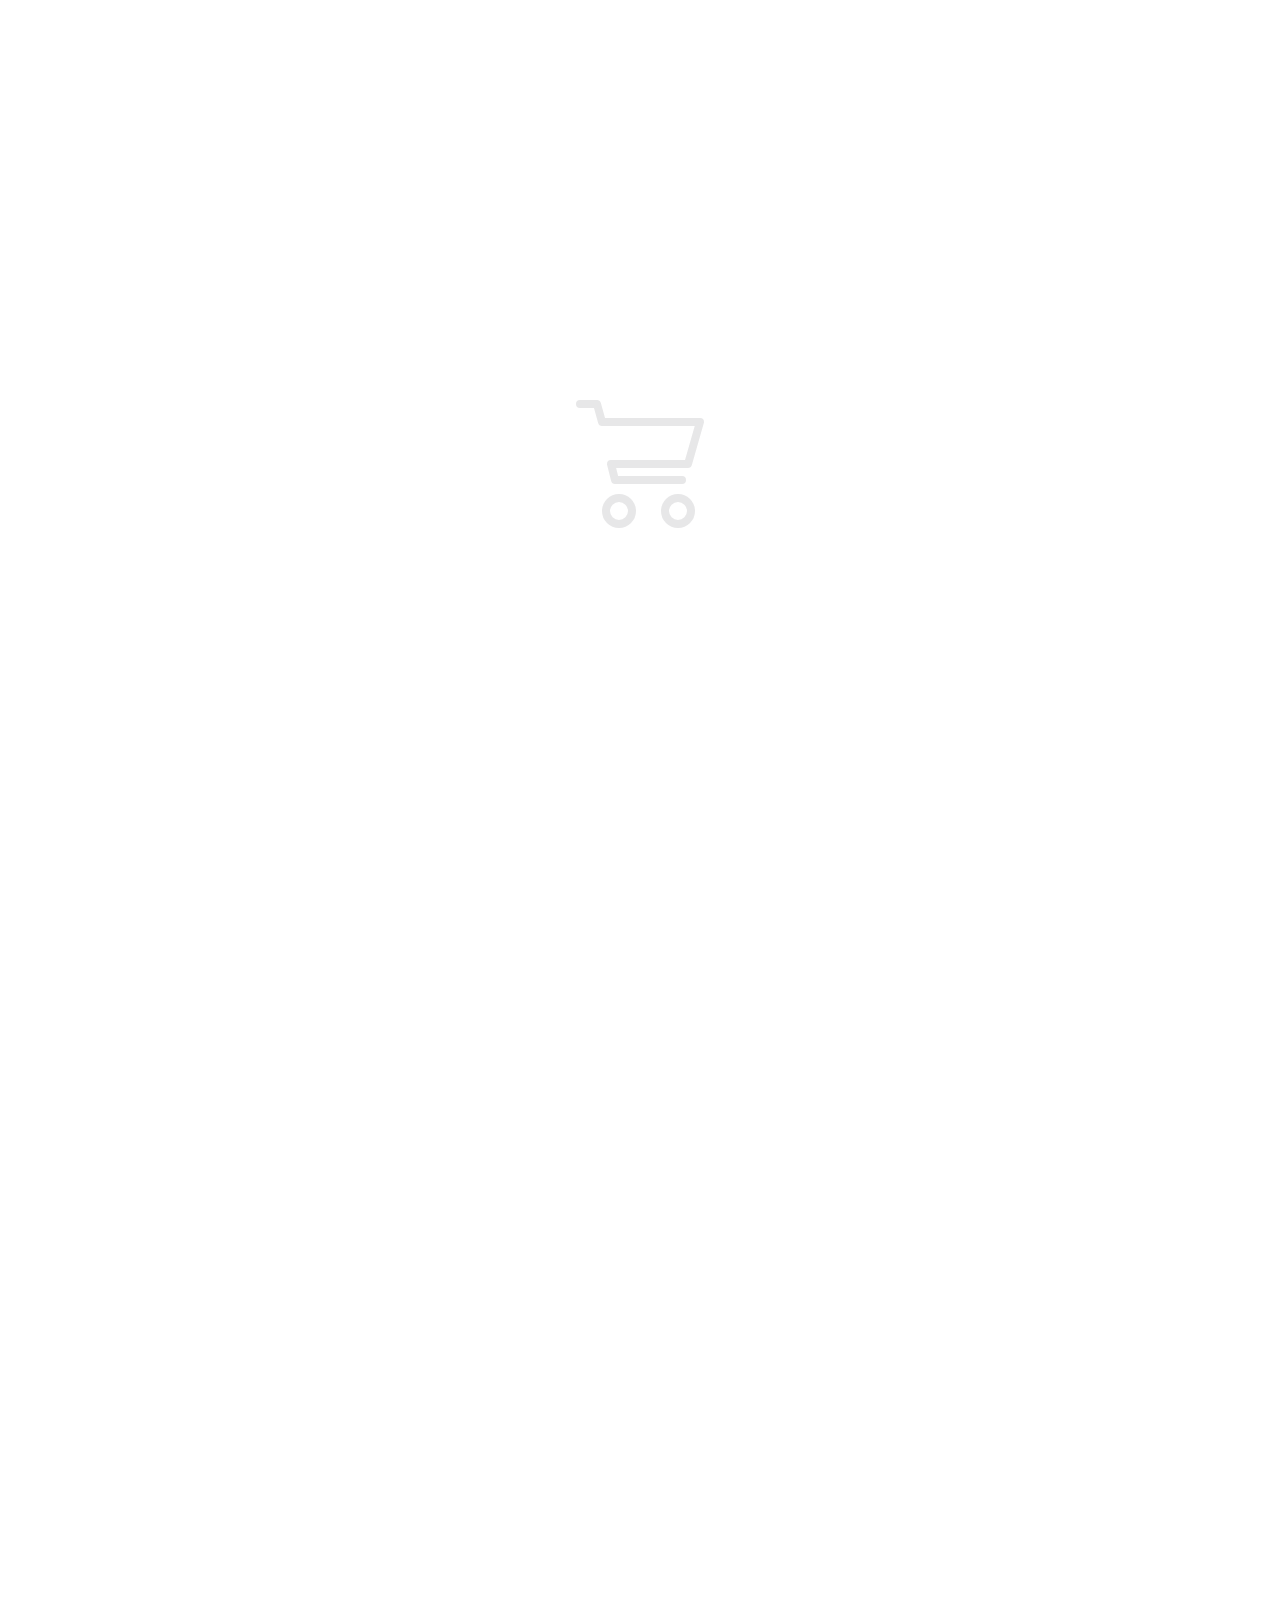
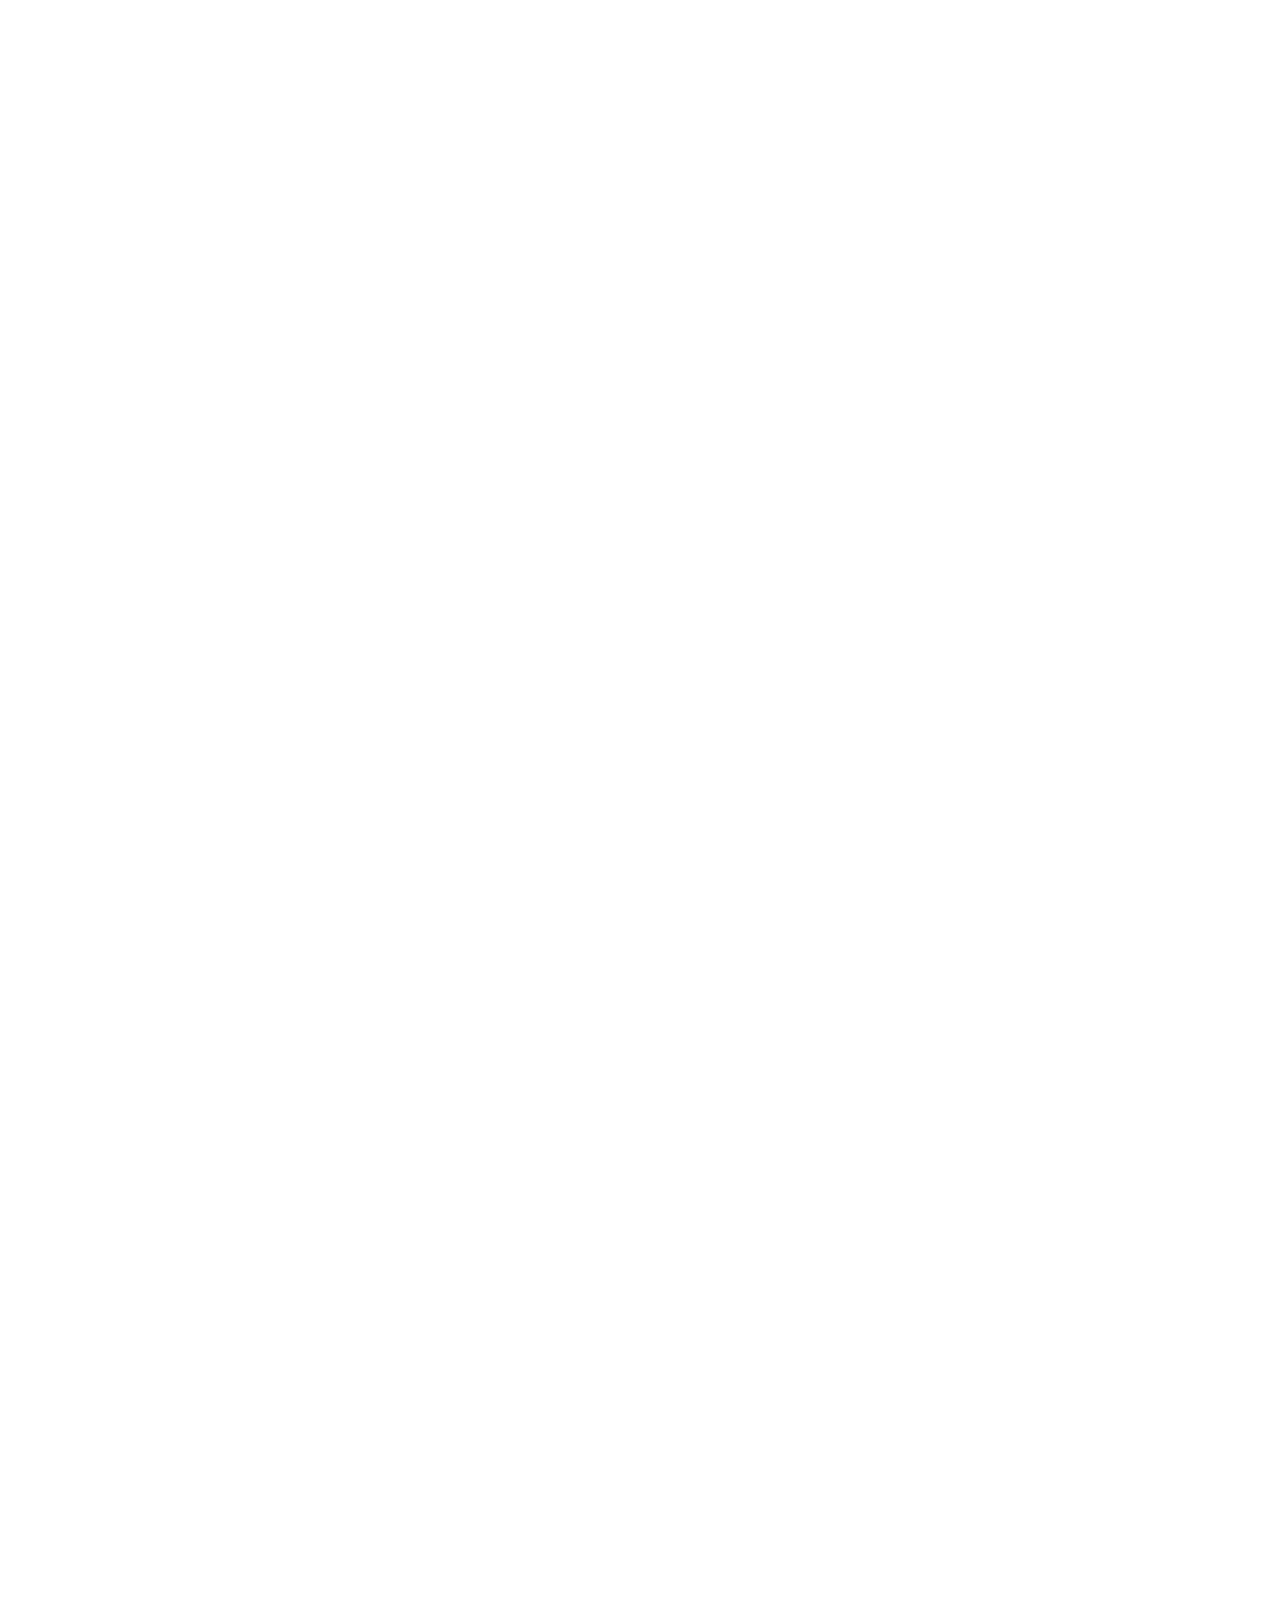
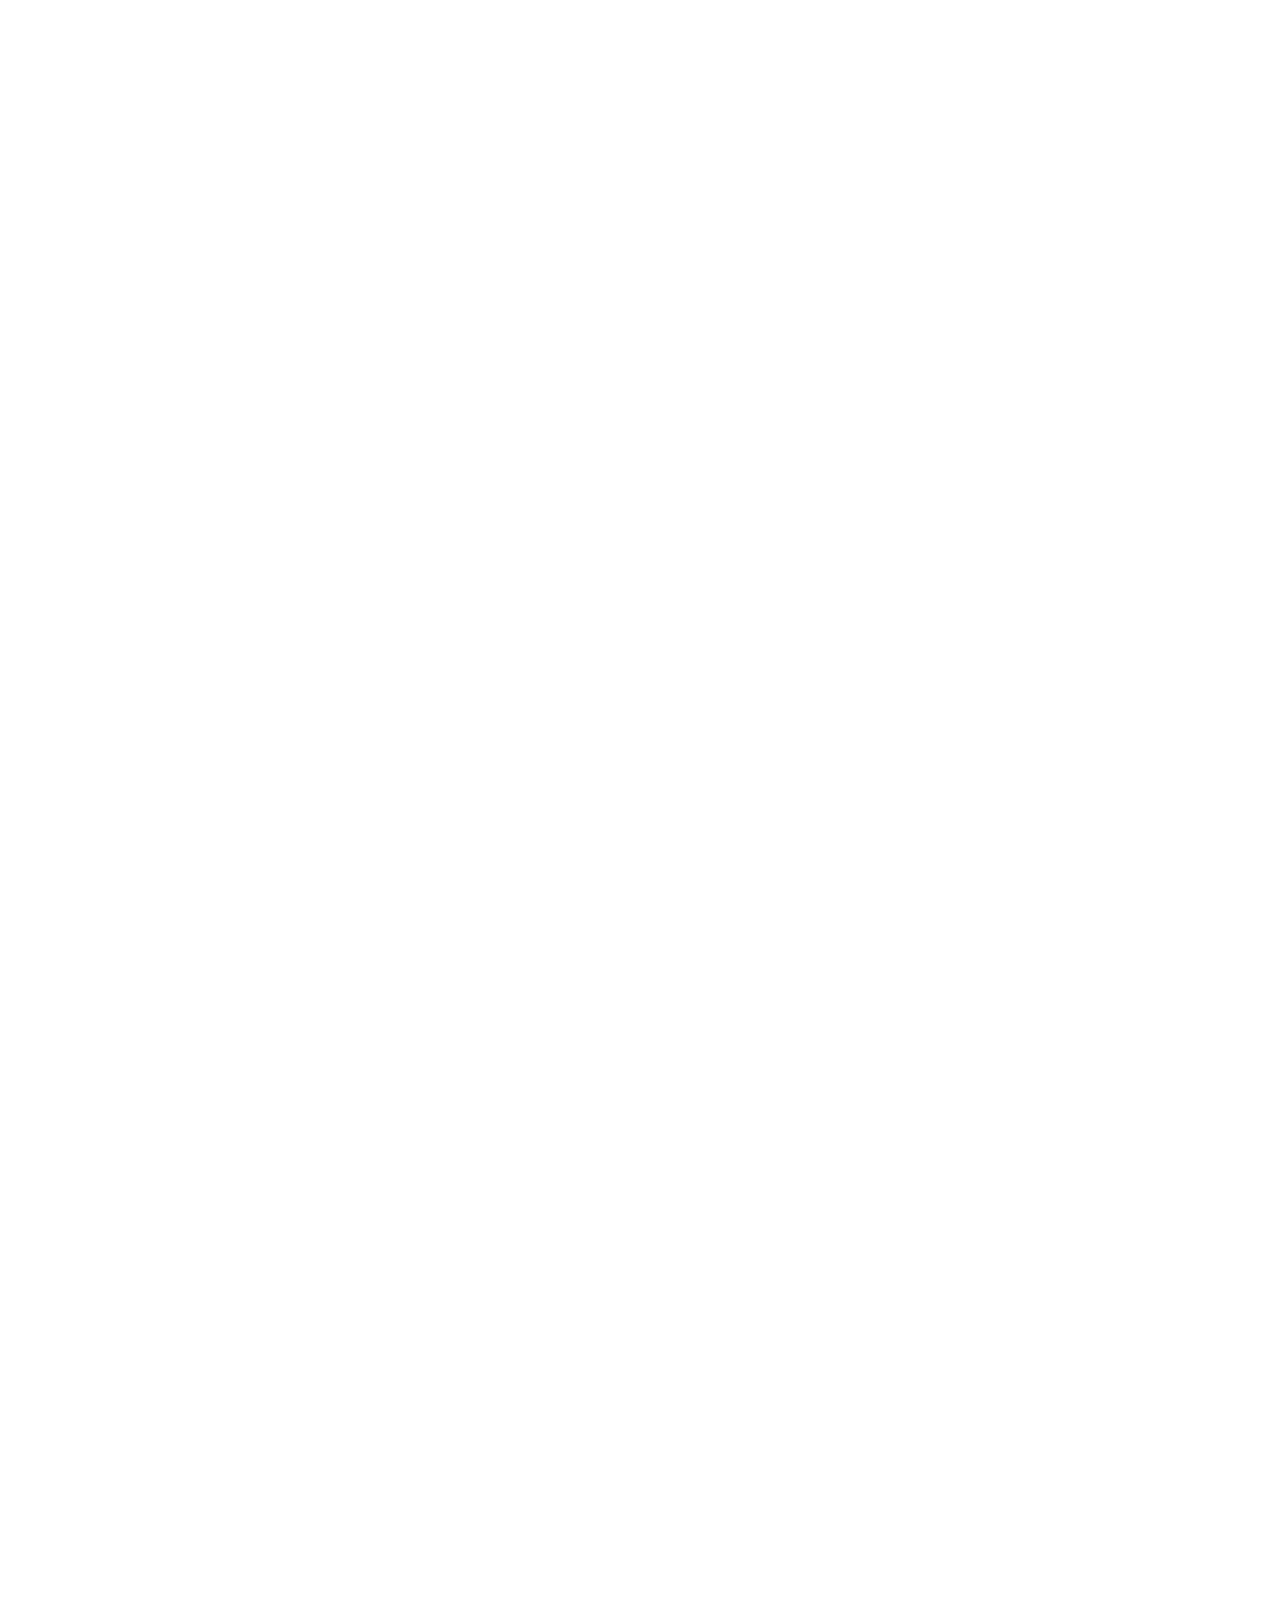
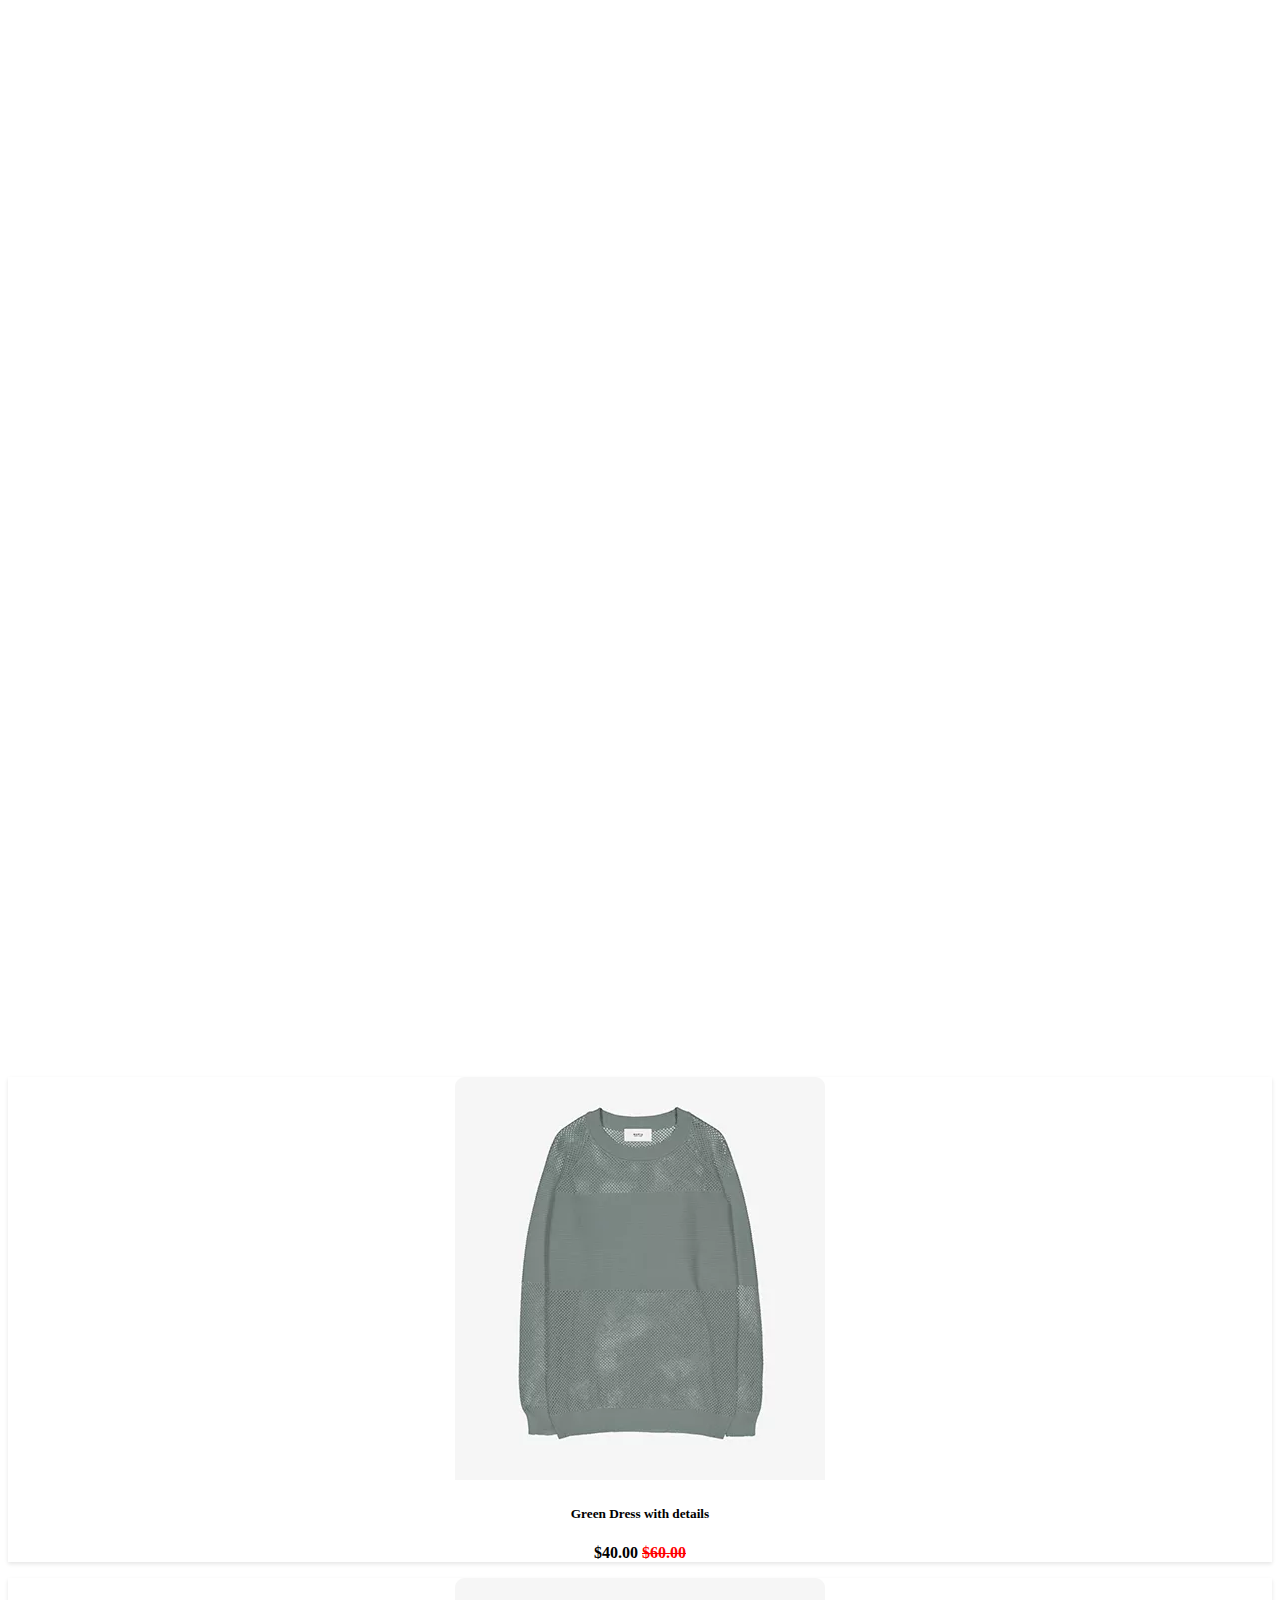
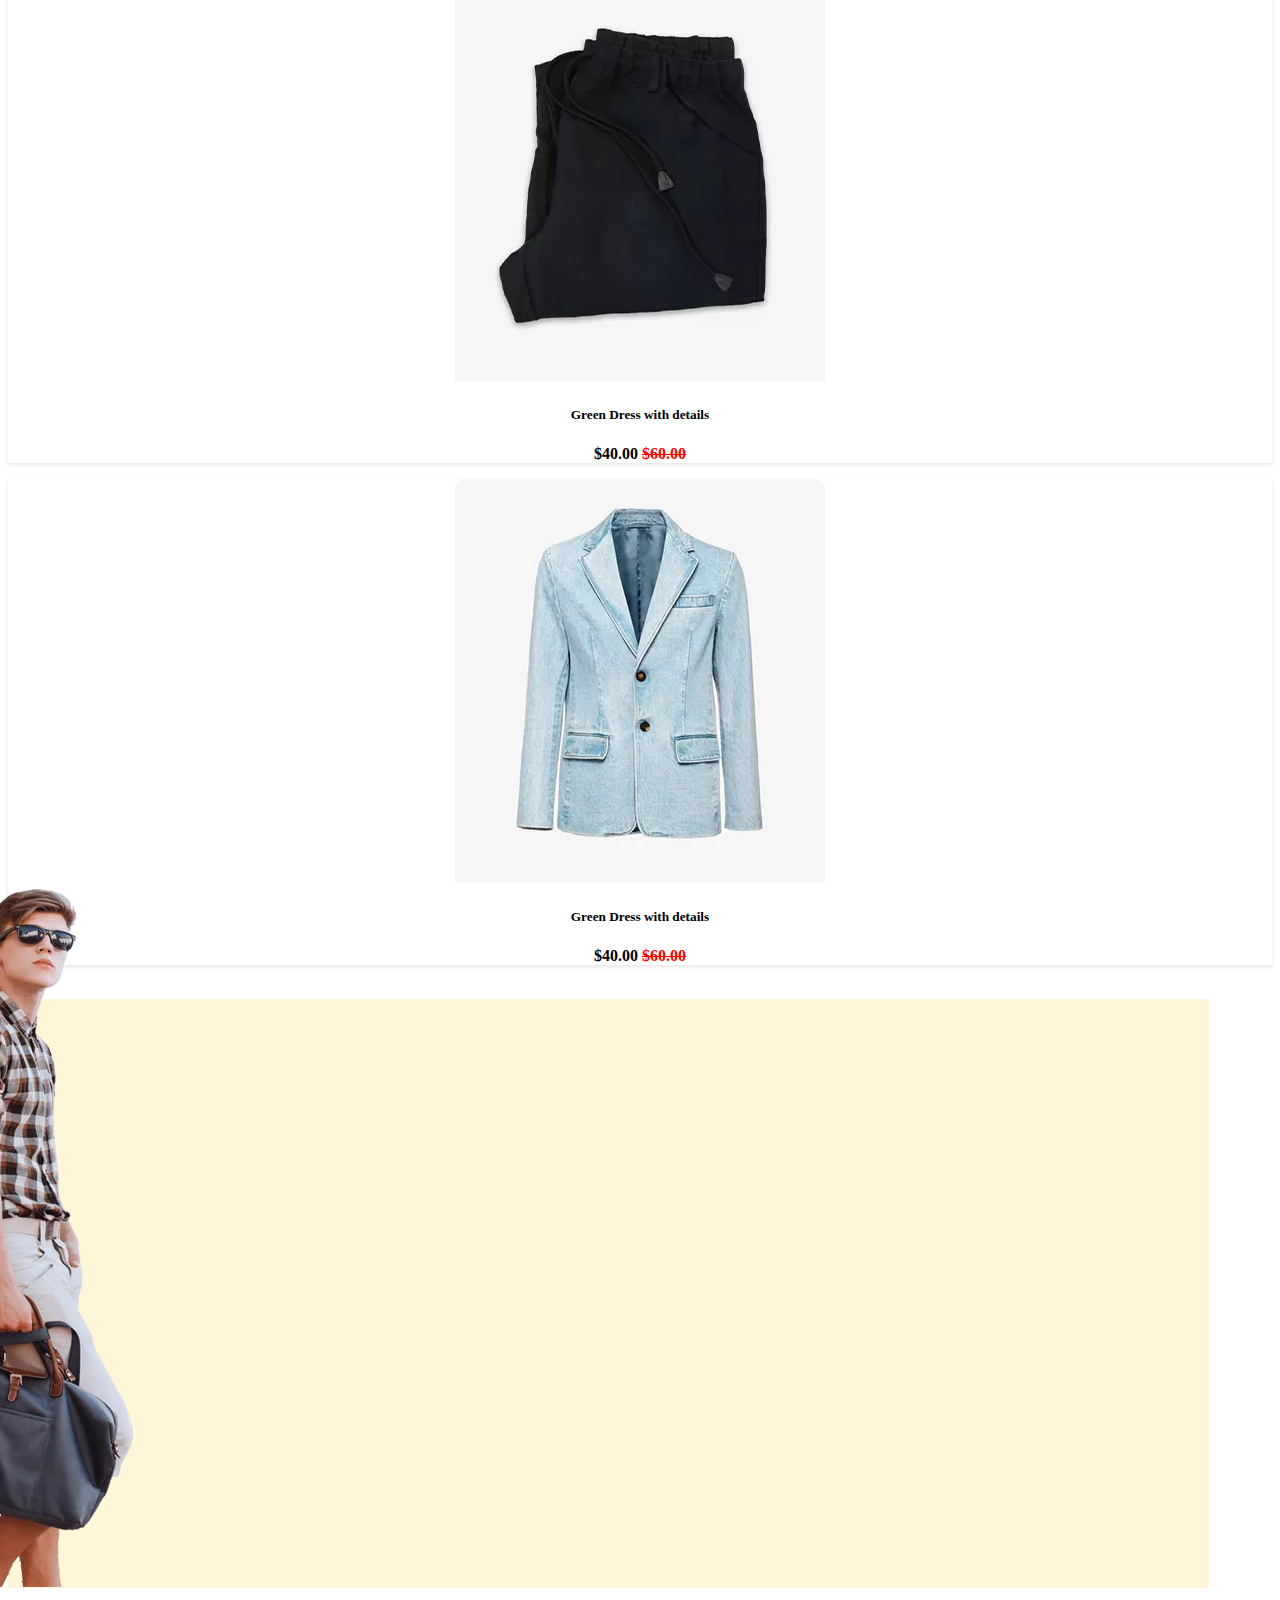
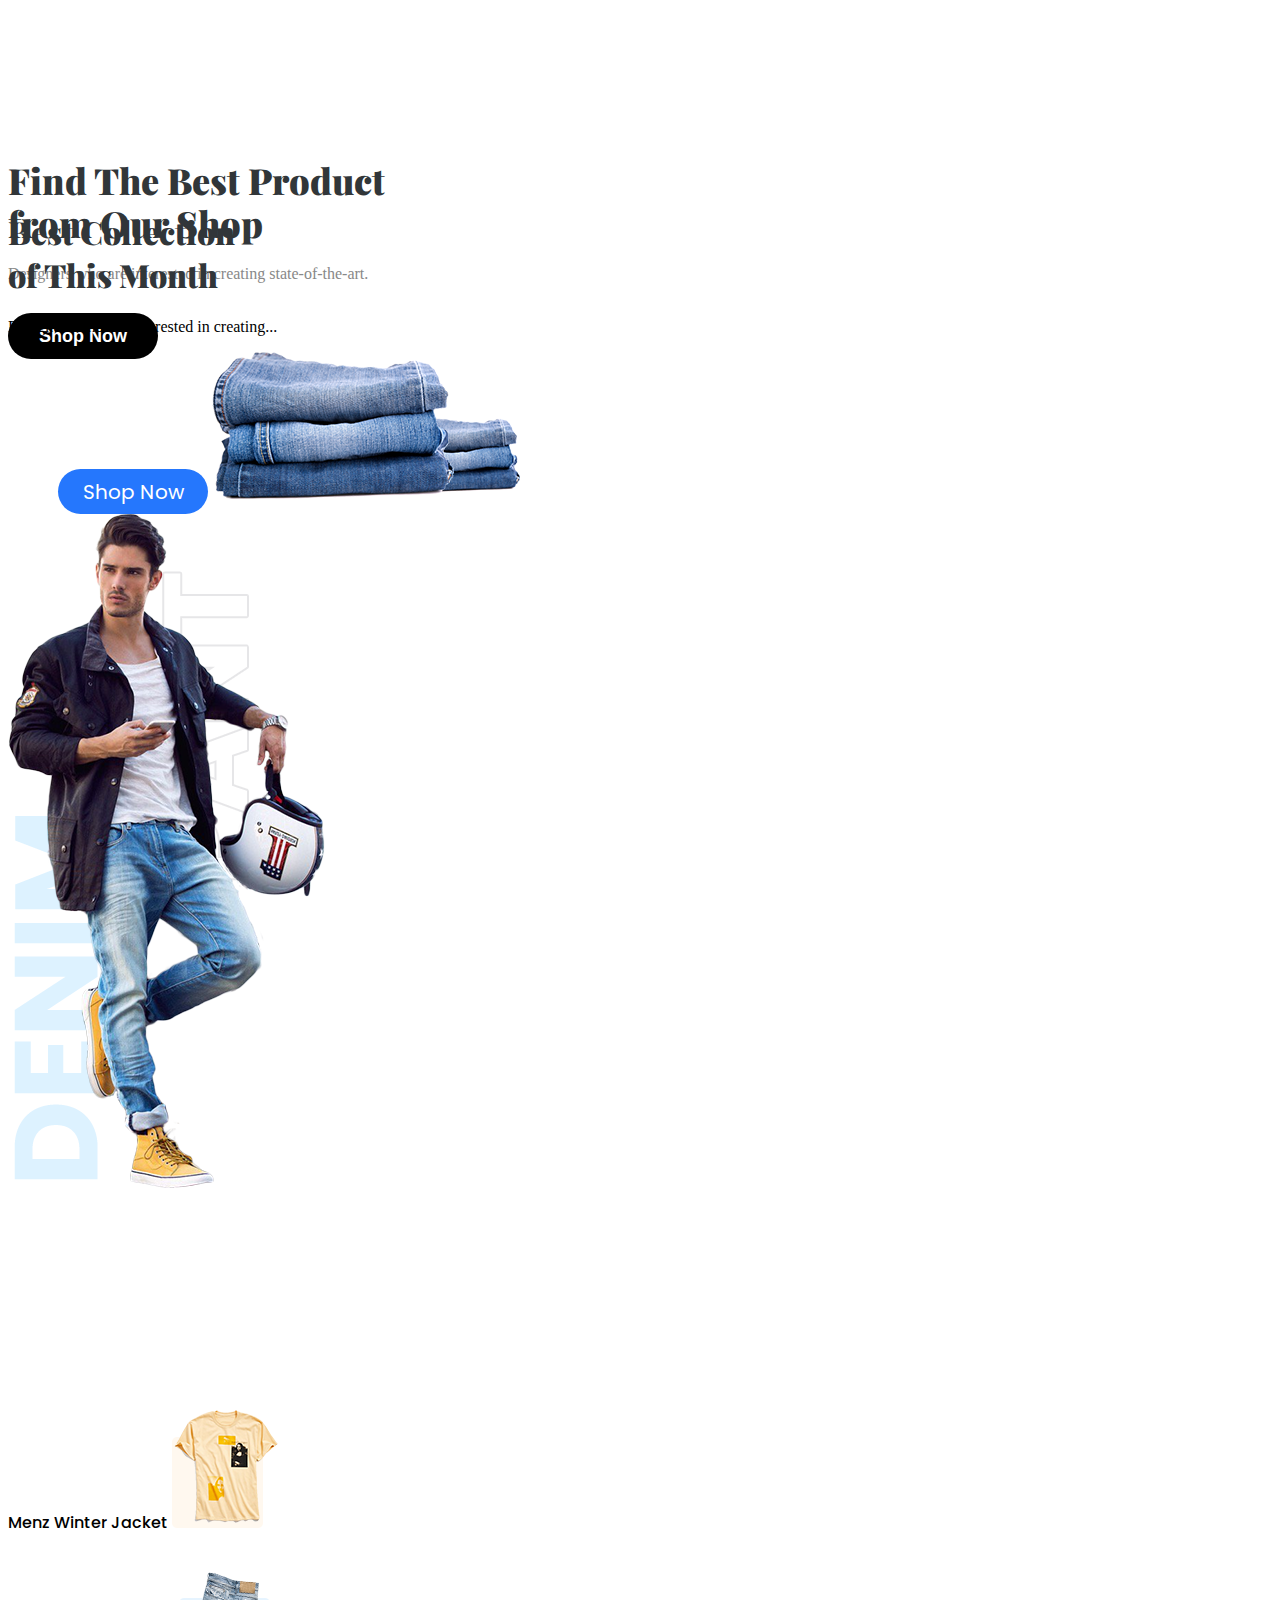
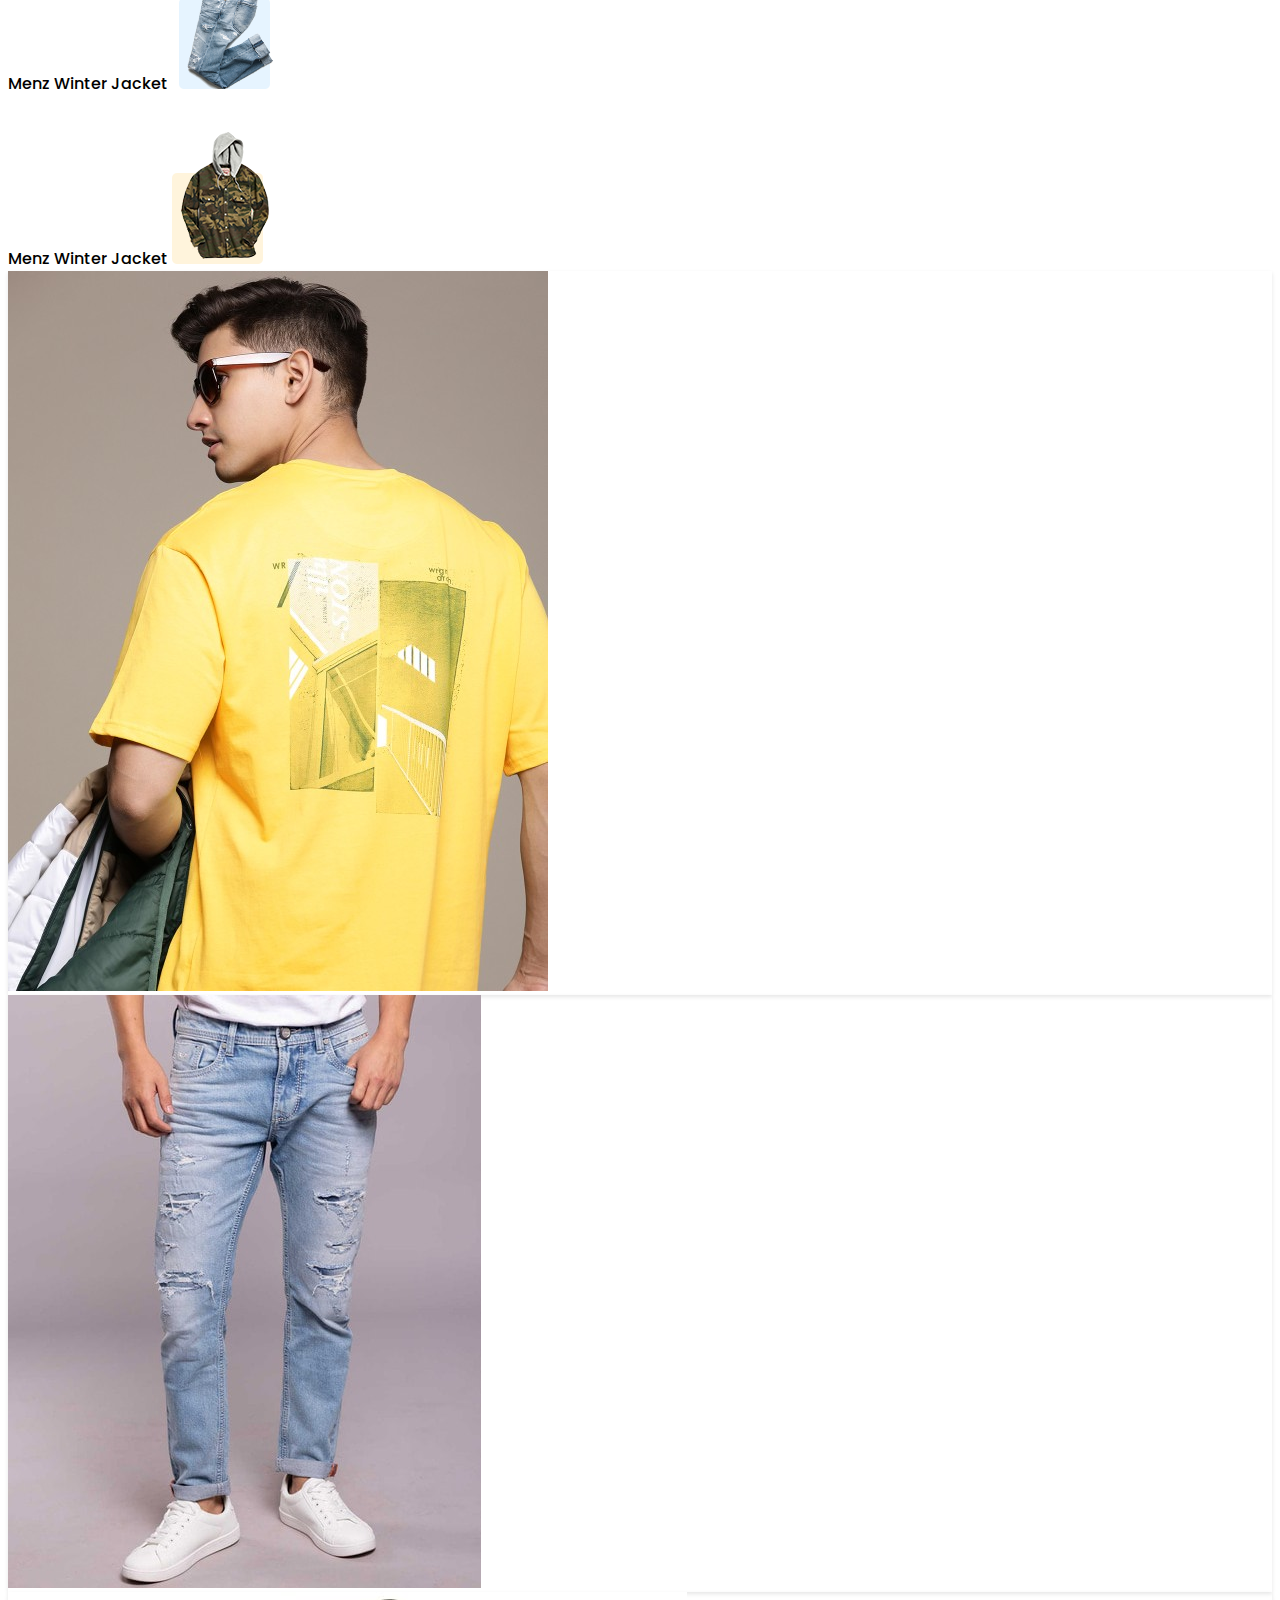
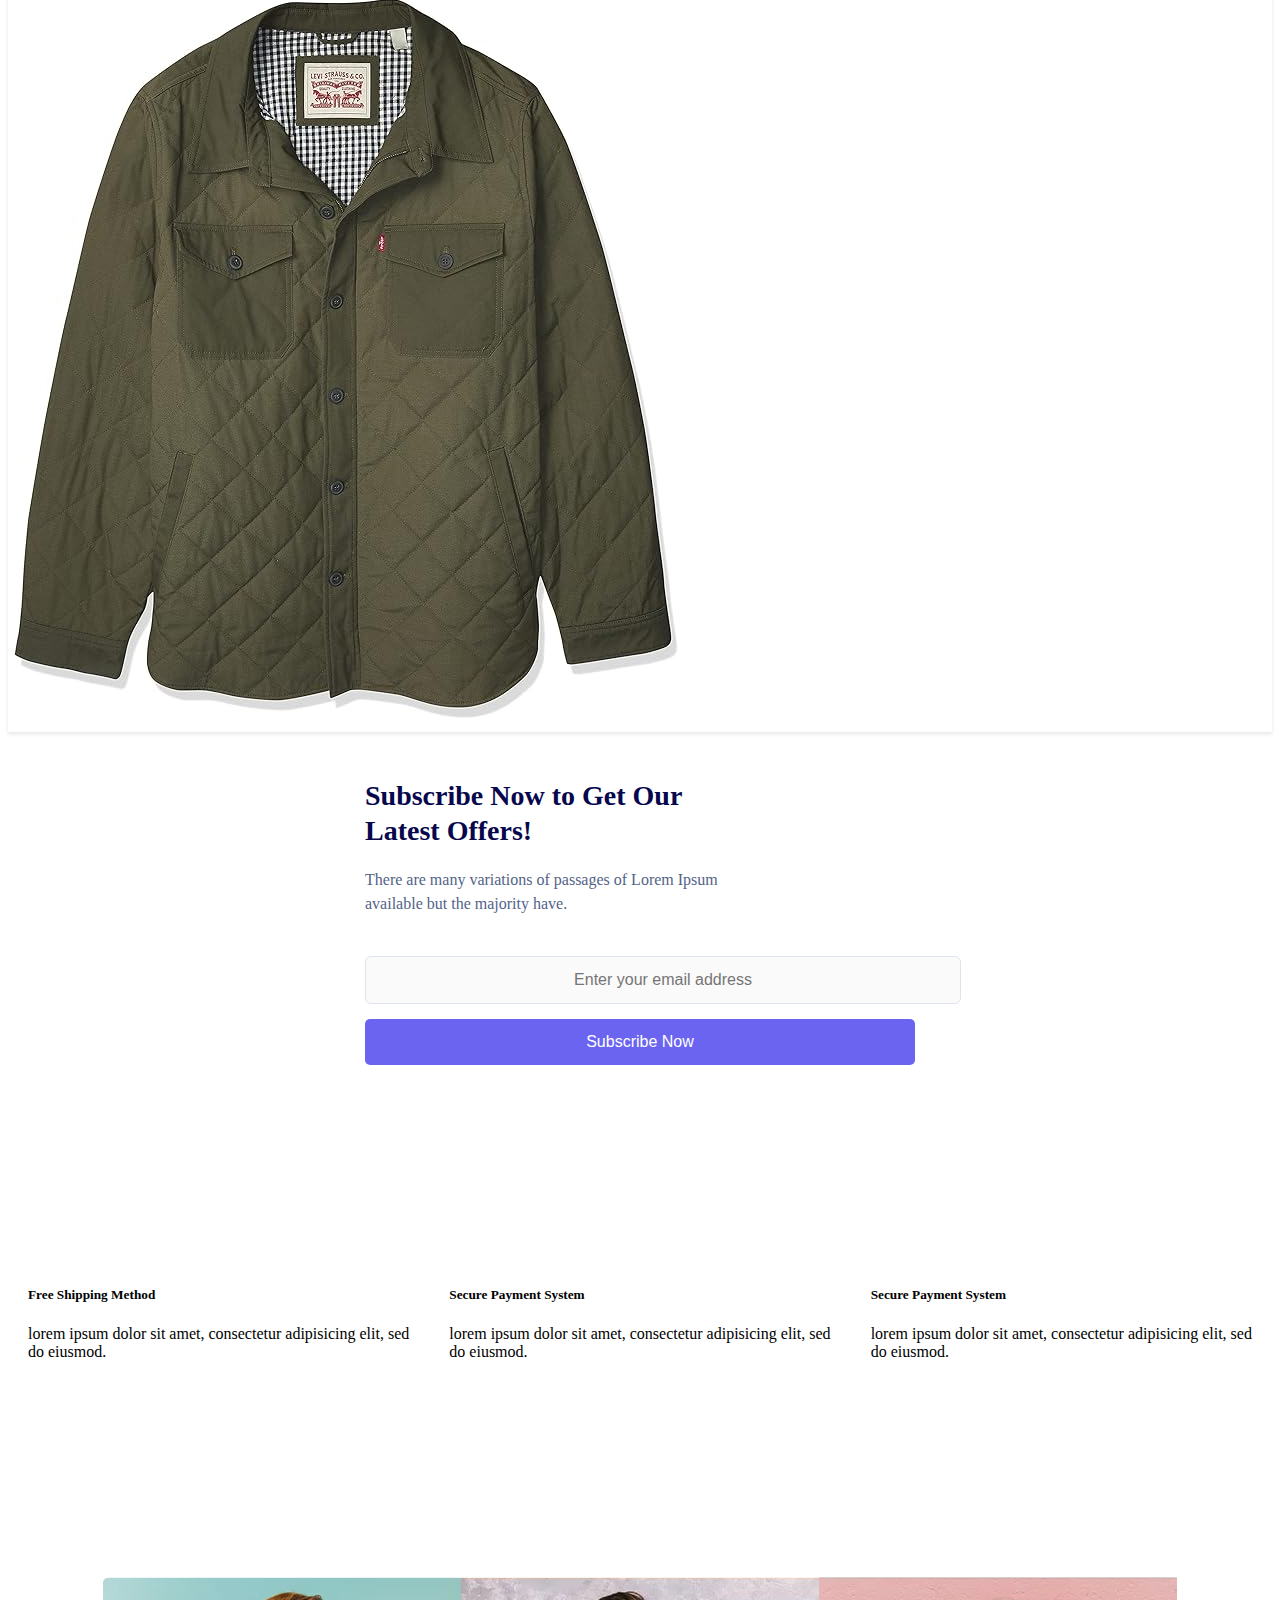
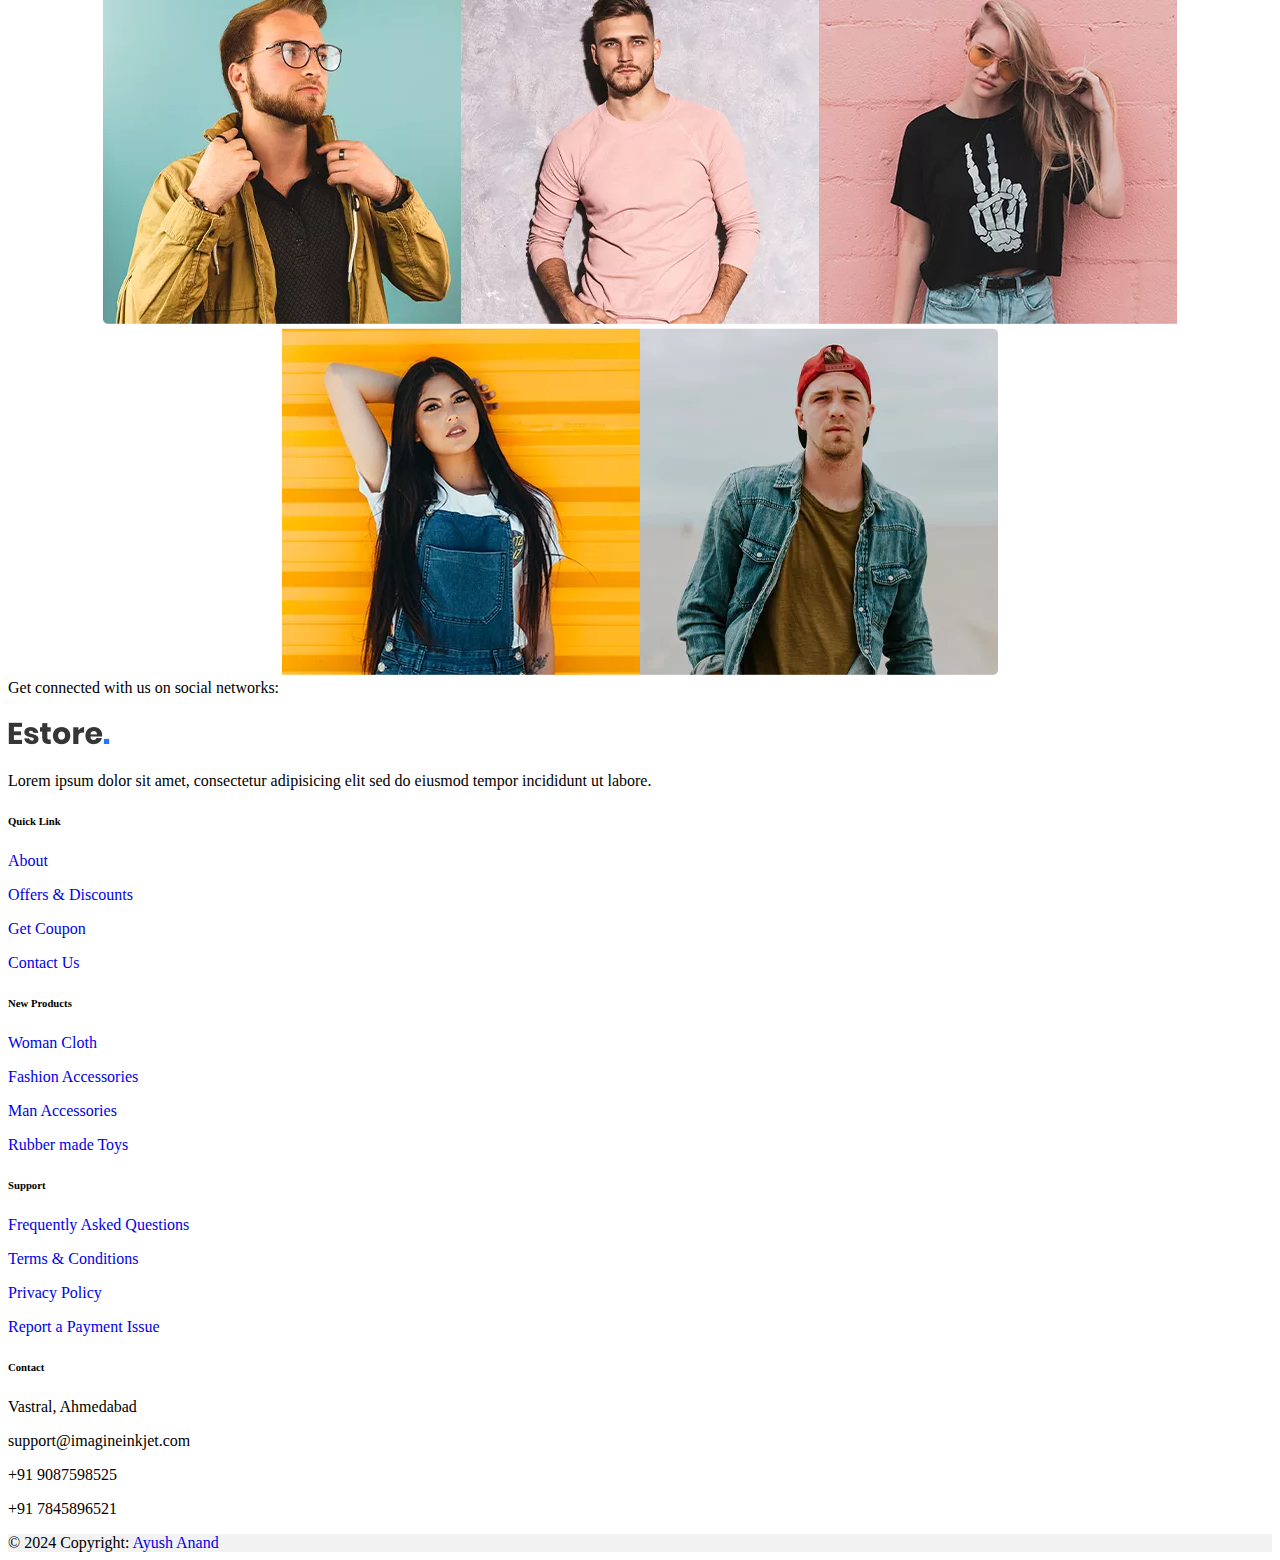
==== commit 8678f8ab: "Add files via upload" ====
--- a/index.html
+++ b/index.html
@@ -1,785 +1,830 @@
-<!-- https://preview.colorlib.com/#estore -->
-<!DOCTYPE html>
-<html lang="en">
-
-<head>
-  <meta charset="UTF-8">
-  <meta name="viewport" content="width=device-width, initial-scale=1.0">
-  <title>Document</title>
-  <!-- Logo -->
-  <link rel="icon" href="Gallery/Eo_circle_green_white_checkmark.svg.png">
-  <!-- Bootstrap -->
-  <link href="https://cdn.jsdelivr.net/npm/bootstrap@5.1.3/dist/css/bootstrap.min.css" rel="stylesheet"
-    integrity="sha384-1BmE4kWBq78iYhFldvKuhfTAU6auU8tT94WrHftjDbrCEXSU1oBoqyl2QvZ6jIW3" crossorigin="anonymous">
-  <script src="https://cdn.jsdelivr.net/npm/bootstrap@5.1.3/dist/js/bootstrap.bundle.min.js"
-    integrity="sha384-ka7Sk0Gln4gmtz2MlQnikT1wXgYsOg+OMhuP+IlRH9sENBO0LRn5q+8nbTov4+1p"
-    crossorigin="anonymous"></script>
-  <link href="https://cdn.jsdelivr.net/npm/bootstrap@5.1.3/dist/css/bootstrap.min.css" rel="stylesheet"
-    integrity="sha384-1BmE4kWBq78iYhFldvKuhfTAU6auU8tT94WrHftjDbrCEXSU1oBoqyl2QvZ6jIW3" crossorigin="anonymous">  
-  <!-- css -->
-  <link rel="stylesheet" href="style.css">
-  <!-- fontawsom -->
-  <link rel="stylesheet" href="https://cdnjs.cloudflare.com/ajax/libs/font-awesome/6.6.0/css/all.min.css"
-    integrity="sha512-Kc323vGBEqzTmouAECnVceyQqyqdsSiqLQISBL29aUW4U/M7pSPA/gEUZQqv1cwx4OnYxTxve5UMg5GT6L4JJg=="
-    crossorigin="anonymous" referrerpolicy="no-referrer" />
-  <!-- Google Font -->
-  <link rel="preconnect" href="https://fonts.googleapis.com">
-  <link rel="preconnect" href="https://fonts.gstatic.com" crossorigin>
-  <link
-    href="https://fonts.googleapis.com/css2?family=Poppins:ital,wght@0,100;0,200;0,300;0,400;0,500;0,600;0,700;0,800;0,900;1,100;1,200;1,300;1,400;1,500;1,600;1,700;1,800;1,900&display=swap"
-    rel="stylesheet">
-  <link rel="preconnect" href="https://fonts.googleapis.com">
-  <link rel="preconnect" href="https://fonts.gstatic.com" crossorigin>
-  <link
-    href="https://fonts.googleapis.com/css2?family=Poppins:ital,wght@0,100;0,200;0,300;0,400;0,500;0,600;0,700;0,800;0,900;1,100;1,200;1,300;1,400;1,500;1,600;1,700;1,800;1,900&display=swap"
-    rel="stylesheet">
-  <link rel="preconnect" href="https://fonts.googleapis.com">
-  <link rel="preconnect" href="https://fonts.gstatic.com" crossorigin>
-  <link href="https://fonts.googleapis.com/css2?family=Playfair+Display:ital,wght@0,400..900;1,400..900&display=swap"
-    rel="stylesheet">
-  <link href="https://fonts.googleapis.com/css2?family=Yellowtail&display=swap" rel="stylesheet">
-  <!-- slider -->
-  <link rel="stylesheet" href="https://cdn.jsdelivr.net/npm/swiper@11/swiper-bundle.min.css">
-</head>
-
-<body>
-  <nav class="navbar navbar-expand-lg navbar-light bg-light sticky-top">
-    <div class="container-fluid">
-      <a class="navbar-brand ms-0 ms-md-5 ps-0 ps-md" href="#"><img
-          src="https://preview.colorlib.com/theme/estore/assets/img/logo/logo.png"></a>
-      <button class="navbar-toggler" type="button" data-bs-toggle="offcanvas" data-bs-target="#offcanvasExample"
-        aria-controls="offcanvasExample" aria-expanded="false" aria-label="Toggle navigation">
-        <span class="navbar-toggler-icon"></span>
-      </button>
-      <div class="collapse navbar-collapse" id="navbarSupportedContent">
-        <ul class="navbar-nav mx-auto mb-2 mb-lg-0">
-          <li class="nav-item">
-            <a class="nav-link" aria-current="page" href="#">Home</a>
-          </li>
-          <li class="nav-item">
-            <a class="nav-link" href="#">Category</a>
-          </li>
-          <li class="nav-item dropdown">
-            <a class="nav-link dropdown" id="navbarDropdown" role="button" data-bs-toggle="dropdown"
-              aria-expanded="false">
-              <button type="button" class="btn1 position-relative">
-                Latest
-                <span class="position-absolute top-0 start-8900 translate-middle badge rounded-pill">
-                  HOT
-                  <span class="visually-hidden">unread messages</span>
-                </span>
-              </button>
-            </a>
-            <ul class="dropdown-menu" aria-labelledby="navbarDropdown">
-              <li><a class="dropdown-item" href="#">Product List</a></li>
-              <li><a class="dropdown-item" href="product Details.html">Product Details</a></li>
-            </ul>
-          </li>
-          <li class="nav-item dropdown">
-            <a class="nav-link dropdown" href="#" id="navbarDropdown" role="button" data-bs-toggle="dropdown"
-              aria-expanded="false">
-              Blog
-            </a>
-            <ul class="dropdown-menu" aria-labelledby="navbarDropdown">
-              <li><a class="dropdown-item" href="#">Blog</a></li>
-              <li><a class="dropdown-item" href="product Details.html">Blog Details</a></li>
-            </ul>
-          </li>
-          <li class="nav-item dropdown">
-            <a class="nav-link dropdown" href="#" id="navbarDropdown" role="button" data-bs-toggle="dropdown"
-              aria-expanded="false">
-              Pages
-            </a>
-            <ul class="dropdown-menu" aria-labelledby="navbarDropdown">
-              <li><a class="dropdown-item" href="#">Login</a></li>
-              <li><a class="dropdown-item" href="#">Card</a></li>
-              <li><a class="dropdown-item" href="#">Element</a></li>
-              <li><a class="dropdown-item" href="#">About</a></li>
-              <li><a class="dropdown-item" href="#">Confirmation</a></li>
-              <li><a class="dropdown-item" href="CardList.html">Shopping Cart</a></li>
-              <li><a class="dropdown-item" href="#">Product Checkout</a></li>
-            </ul>
-          </li>
-          <li class="nav-item btn3">
-            <a class="nav-link" aria-current="page" href="#">Contact</a>
-          </li>
-        </ul>
-        <form class="d-flex">
-          <input class="form-control me-2" type="search" placeholder="Search" aria-label="Search">
-        </form>
-        <div class="input1 mb-3">
-          <i class="fa-regular fa-heart fa-fade"></i>
-          <span class="position-absolute p-2 border border-light rounded-circle">
-          </span>
-          <span class="visually-show">02</span>
-
-        </div>
-        <div class="input2 mb-3">
-          <i class="fa-solid fa-cart-shopping fa-shake"></i>
-          <span class="position-absolute p-2 border border-light rounded-circle">
-          </span>
-          <span class="visually-show span">02</span>
-
-        </div>
-
-        <button type="button" class="btn-6 btn-primary" id="liveToastBtn"><span>Sign In</span></button>
-      </div>
-  </nav>
-  <!-- Offcanvas start -->
-  <div class="offcanvas offcanvas-start" tabindex="-1" id="offcanvasExample" aria-labelledby="offcanvasExampleLabel">
-    <a class="navbar-brand ms-0 ms-md-5 ps-0 ps-md-5" href="#"><img
-        src="https://preview.colorlib.com/theme/estore/assets/img/logo/logo.png"></a>
-    <div class="offcanvas-header">
-      <h5 class="offcanvas-title" id="offcanvasExampleLabel">Menu</h5>
-      <button type="button" class="btn-close text-reset" data-bs-dismiss="offcanvas" aria-label="Close"></button>
-    </div>
-    <div class="offcanvas-body">
-      <ul class="navbar-nav me-auto mb-2 mb-lg-0">
-        <li class="nav-item">
-          Home
-        </li>
-        <li class="nav-item">
-          Category
-        </li>
-        <li class="nav-item dropdown">
-          <a class="nav-link dropdown-toggle" id="navbarDropdown" role="button" data-bs-toggle="dropdown"
-            aria-expanded="false">
-            Latest
-          </a>
-          <ul class="dropdown-menu" aria-labelledby="navbarDropdown">
-            <li><a class="dropdown-item">Product List</a></li>
-            <li><a href="product Details.html" class="dropdown-item">Product Details</a></li>
-          </ul>
-        </li>
-        </li>
-        <li class="nav-item dropdown">
-          <a class="nav-link dropdown-toggle" id="navbarDropdown" role="button" data-bs-toggle="dropdown"
-            aria-expanded="false">
-            Blog
-          </a>
-          <ul class="dropdown-menu" aria-labelledby="navbarDropdown">
-            <li><a class="dropdown-item">Blog</a></li>
-            <li><a class="dropdown-item">Blog Details</a></li>
-          </ul>
-        </li>
-        <li class="nav-item dropdown">
-          <a class="nav-link dropdown-toggle" id="navbarDropdown" role="button" data-bs-toggle="dropdown"
-            aria-expanded="false">
-            PAGES
-          </a>
-          <ul class="dropdown-menu" aria-labelledby="navbarDropdown">
-            <li><a class="dropdown-item">Login</a></li>
-            <li><a class="dropdown-item">Card</a></li>
-            <li><a class="dropdown-item">Element</a></li>
-            <li><a class="dropdown-item">About</a></li>
-            <li><a class="dropdown-item">Confirmation</a></li>
-            <li><a class="dropdown-item" href="CardList.html">Shopping Cart</a></li>
-            <li><a class="dropdown-item">Product Checkout</a></li>
-          </ul>
-        </li>
-        </li>
-        <li class="nav-item">
-          Contact
-        </li>
-      </ul>
-      <hr class="dropdown-divider">
-      <form class="d-flex">
-        <input class="form-control me-2" type="search" placeholder="Search" aria-label="Search">
-      </form>
-      <hr class="dropdown-divider">
-      <div class="input4 mb-3">
-        <i class="fa-regular fa-heart fa-fade"></i>
-      </div>
-      <div class="input3 mb-3">
-        <i class="fa-solid fa-cart-shopping fa-shake"></i>
-      </div>
-      <button class="btn-7">
-        <span>Sign In</span>
-      </button>
-    </div>
-  </div>
-  <!-- Offcanvas end -->
-  </header>
-  <!-- container1 start-->
-  <div class="container-fluid bg-image">
-    <div class="row align-items-center py-5 p-0">
-      <div class="col-xl-6"></div>
-      <div class="col-xl-6 py-5 mt-5">
-        <div class="row mt-5 py-5">
-          <div class="col-xl-1"></div>
-          <div class="col-xl-10">
-            <h5 class="text-primary fs-2 fst-italic fw-bold">60% Discount</h5>
-            <p class="display-1 fw-bold">Winter <br> Collection</p>
-            <p class="fst-italic fs-5">Best Cloth Collection By 2020!</p>
-            <br>
-            <button class="btn-8 ms-0">
-              <span class="fs-6">Shop Now</span>
-            </button>
-          </div>
-        </div>
-      </div>
-    </div>
-  </div>
-  <br><br><br><br><br><br><br><br><br>
-  <!-- container1 end-->
-
-  <!-- container2 start-->
-
-  <div class="Category fw-bold">
-    <center>
-      <h1 class="shop">Shop by Category</h1>
-    </center>
-  </div>
-  <br><br><br>
-
-  <div class="Section">
-    <div class="Box1">
-      <div class="box">
-        <img src="Gallery/Image 1.jpeg" class="img-fluid" alt="...">
-
-      </div>
-    </div>
-    <div class="Box2">
-      <div class="box">
-        <img src="Gallery/Image 2.jpeg" class="img-fluid mx-auto d-block" alt="...">
-      </div>
-    </div>
-    <div class="Box3">
-      <div class="box">
-        <img src="Gallery/Image 3.jpeg" class="img-fluid float-end" alt="...">
-      </div>
-    </div>
-  </div>
-  <br><br><br><br><br><br>
-  <!-- container2 end-->
-
-  <!-- container3 start-->
-  <section id="latest-products" class="latest-products">
-    <div class="container">
-      <div class="row">
-        <div class="col-lg-12 col-md-12 col-sm-12">
-          <div class="section-title">
-            <h2 class="title">Latest Products</h2>
-            <ul class="nav nav-tabs">
-              <li class="nav-item">
-                <a class="nav-link active" data-toggle="tab" href="#all">All</a>
-              </li>
-              <li class="nav-item">
-                <a class="nav-link" data-toggle="tab" href="#new">New</a>
-
-              </li>
-              <li class="nav-item">
-                <a class="nav-link" data-toggle="tab" href="#featured">Featured</a>
-              </li>
-              <li class="nav-item">
-                <a class="nav-link" data-toggle="tab" href="#offer">Offer</a>
-
-              </li>
-            </ul>
-          </div>
-        </div>
-      </div>
-
-      <div class="row">
-        <div class="col-lg-12 col-md-12 col-sm-12">
-          <div class="tab-content">
-            <div id="all" class="tab-pane active">
-            </div>
-            <div id="new" class="tab-pane">
-            </div>
-            <div id="featured" class="tab-pane">
-            </div>
-            <div id="offer" class="tab-pane">
-            </div>
-          </div>
-        </div>
-      </div>
-    </div>
-  </section>
-  <!-- container3 start -->
-  <center>
-    <div class="container">
-      <div class="row">
-        <div class="col-md-4   
-   mb-4">
-          <div class="card">
-            <div class="card-body">
-              <img src="Gallery/product1.png.webp" class="card-img-top" alt="Product 1">
-              <div class="rating">
-                <i class="fa-regular fa-star" style="color: #FFD43B;"></i>
-                <i class="fa-regular fa-star" style="color: #FFD43B;"></i>
-                <i class="fa-regular fa-star" style="color: #FFD43B;"></i>
-                <i class="fa-regular fa-star" style="color: #a1a1a1;"></i>
-                <i class="fa-regular fa-star" style="color: #a1a1a1;"></i>
-              </div>
-              <h5 class="card-title">Green Dress with details</h5>
-              <p class="card-text">
-                $40.00
-                <del>$60.00</del>
-              </p>
-            </div>
-          </div>
-        </div>
-
-        <div   class="col-md-4 mb-4">
-          <div class="card">
-            <div class="card-body">
-              <img src="Gallery/product2.png.webp" class="card-img-top" alt="Product 2">
-              <div class="rating">
-                <i class="fa-regular fa-star" style="color: #FFD43B;"></i>
-                <i class="fa-regular fa-star" style="color: #FFD43B;"></i>
-                <i class="fa-regular fa-star" style="color: #FFD43B;"></i>
-                <i class="fa-regular fa-star" style="color: #a1a1a1;"></i>
-                <i class="fa-regular fa-star" style="color: #a1a1a1;"></i>
-              </div>
-              <h5 class="card-title">Green Dress with details</h5>
-              <p class="card-text">
-                $40.00
-                <del>$60.00</del>
-              </p>
-
-            </div>
-          </div>
-        </div>
-
-        <div   class="col-md-4 mb-4">
-          <div class="card">
-            <div class="card-body">
-              <img src="Gallery/product3.png.webp" class="card-img-top" alt="Product 3">
-              <div class="rating">
-                <i class="fa-regular fa-star" style="color: #FFD43B;"></i>
-                <i class="fa-regular fa-star" style="color: #FFD43B;"></i>
-                <i class="fa-regular fa-star" style="color: #FFD43B;"></i>
-                <i class="fa-regular fa-star" style="color: #a1a1a1;"></i>
-                <i class="fa-regular fa-star" style="color: #a1a1a1;"></i>
-              </div>
-              <h5 class="card-title">Green Dress with details</h5>
-              <p class="card-text">
-                $40.00
-                <del>$60.00</del>
-              </p>
-            </div>
-          </div>
-        </div>
-      </div>
-    </div>  
-    </div>
-
-    <center>
-      <div class="container">
-        <div class="row">
-          <div class="col-md-4   
-   mb-4">
-            <div class="card">
-              <div class="card-body">
-                <img src="Gallery/product4.png.webp" class="card-img-top" alt="Product 1">
-                <div class="rating">
-                  <i class="fa-regular fa-star" style="color: #FFD43B;"></i>
-                  <i class="fa-regular fa-star" style="color: #FFD43B;"></i>
-                  <i class="fa-regular fa-star" style="color: #FFD43B;"></i>
-                  <i class="fa-regular fa-star" style="color: #a1a1a1;"></i>
-                  <i class="fa-regular fa-star" style="color: #a1a1a1;"></i>
-                </div>
-                <h5 class="card-title">Green Dress with details</h5>
-                <p class="card-text">
-                  $40.00
-                  <del>$60.00</del>
-                </p>
-              </div>
-            </div>
-          </div>
-
-          <div   class="col-md-4 mb-4">
-            <div class="card">
-              <div class="card-body">
-                <img src="Gallery/product5.png.webp" class="card-img-top" alt="Product 2">
-                <div class="rating">
-                  <i class="fa-regular fa-star" style="color: #FFD43B;"></i>
-                  <i class="fa-regular fa-star" style="color: #FFD43B;"></i>
-                  <i class="fa-regular fa-star" style="color: #FFD43B;"></i>
-                  <i class="fa-regular fa-star" style="color: #a1a1a1;"></i>
-                  <i class="fa-regular fa-star" style="color: #a1a1a1;"></i>
-                </div>
-                <h5 class="card-title">Green Dress with details</h5>
-                <p class="card-text">
-                  $40.00
-                  <del>$60.00</del>
-                </p>
-
-              </div>
-            </div>
-          </div>
-
-          <div   class="col-md-4 mb-4">
-            <div class="card">
-              <div class="card-body">
-                <img src="Gallery/product6.png.webp" class="card-img-top" alt="Product 3">
-                <div class="rating">
-                  <i class="fa-regular fa-star" style="color: #FFD43B;"></i>
-                  <i class="fa-regular fa-star" style="color: #FFD43B;"></i>
-                  <i class="fa-regular fa-star" style="color: #FFD43B;"></i>
-                  <i class="fa-regular fa-star" style="color: #a1a1a1;"></i>
-                  <i class="fa-regular fa-star" style="color: #a1a1a1;"></i>
-                </div>
-                <h5 class="card-title">Green Dress with details</h5>
-                <p class="card-text">
-                  $40.00
-                  <del>$60.00</del>
-                </p>
-              </div>
-            </div>
-          </div>
-        </div>
-      </div>  
-
-      </div>
-    </center>
-    <script src="https://cdn.jsdelivr.net/npm/bootstrap@5.3.0/dist/js/bootstrap.bundle.min.js"></script>
-    <!-- container3 end-->
-    <!--container4 start  -->
-    <div class="container-fluid p-5 mt-5">
-      <div class="row  mt-5">
-        <div class="container producat ">
-          <div class="row d-flex justify-content-center">
-            <div class="col-lg-2 d-none d-lg-block">
-              <div>
-                <img src="Gallery/card-man.png.webp" class="man" alt="">
-              </div>
-            </div>
-            <div class="col-lg-4">
-              <div class="hero-content ">
-                <br><br><br><br><br><br><br><br>
-                <h1 class="text1 ">Find The Best Product<br>from Our Shop</h1>
-                <p class="text2 ">Designers who are interested in creating state-of-the-art.</p>
-                <a href="#" class="balck-btn">Shop Now</a>
-                <!-- <div class="cloth d-none d-xl-none d-lg-block">
-                  <img src="Gallery/card-shape.png.webp" alt="">
-                </div> -->
-              </div>
-            </div>
-          </div>
-        </div>
-      </div>
-    </div>
-    </div>
-    <!--Container4 end  -->
-    <!--Container5 start -->
-    <div class="container ">
-      <div class="row ">
-        <div class="col-md-4">
-          <div class="col-md-  jugad d-none d-lg-block">
-
-          </div>
-          <h1 class="text-center col-lg-12 BestCollectionofThisMonth">Best Collection <br> of This Month</h1>
-          <p class="text-center ">Designers who are interested in creating...</p>
-          <button class="btn-9 ms-0 ">
-            <span class="fs-6">Shop Now</span>
-          </button>
-          <img src="Gallery/collection1.png" alt="Jeans" class=" mt-5 p-5 jeans-img d-none d-lg-block">
-        </div>
-        <div class="col-md-4">
-          <img src="Gallery/collection2.png" alt="Model" class="model-img d-none d-lg-block p-no">
-
-
-
-        </div>
-        <div class="col-md-4  jacket3">
-          <div class="row ">
-            <div class="col-md- jugad d-none d-lg-block"></div>
-
-            <div class="col-md-jacket3 ">
-              <div class="img3 d-none d-lg-block">
-                <br>
-                <div>
-                  <span class="titu">Menz Winter Jacket</span>
-
-                  <img src="Gallery/collection3.png" alt="Jacket 1">
-                </div>
-                <br><br>
-                <div>
-
-                  <span class="titu">Menz Winter Jacket</span>
-                  <img src="Gallery/collection4.png" alt="Jacket 2">
-                </div>
-                <br><br>
-                <div>
-                  <span class="titu">Menz Winter Jacket</span>
-                  <img src="Gallery/collection5.png" alt="Jacket 3">
-                </div>
-              </div>
-            </div>
-
-
-          </div>
-        </div>
-
-        <div class="container d-xxl-none">
-          <div class="row">
-            <div class="col-md-4 mb-4">
-              <div class="card">
-                <div class="card-body">
-                  <img src="Gallery/collection8.jpg" class="card-img-top" alt="Product 1">
-                </div>
-              </div>
-            </div>
-
-            <div   class="col-md-4 mb-4">
-              <div class="card">
-                <div class="card-body">
-                  <img src="Gallery/collection7.jpg" class="card-img-top" alt="Product 2">
-                </div>
-              </div>
-            </div>
-
-            <div   class="col-md-4 mb-4">
-              <div class="card">
-                <div class="card-body">
-                  <img src="Gallery/collection6.jpg" class="card-img-top" alt="Product 3">
-                </div>
-              </div>
-            </div>
-          </div>
-        </div>  
-      </div>
-      <!--Container5 end -->
-
-      <!--Container6 start -->
-      <!-- <div class="container-lg-12 d-none d-xl-none">
-        <div class="row">
-          <div class="col-lg-6">
-            <div class="d-flex background">
-              <div class="mt-5 ms-5">
-                <img src="Gallery/latest-man.png" alt="">
-              </div>
-              <div>
-                <h2 class="GetOur">Get Our <br> Latest Offers News</h2>
-                <p class="sn">Subscribe to our newsletter</p>
-              </div>
-              <div>
-                <form class="d-flex form">
-                  <input type="email" class="form-control me-2" placeholder="Your email here">
-                  <button type="submit" class="btn-10">Shop Now</button>
-                </form>
-              </div>
-            </div>
-          </div>
-        </div>
-      </div>
-      <div class="formbold-main-wrapper d-xxl-none"> -->
-      <div class="formbold-form-wrapper">
-        <div class="formbold-form-title">
-          <h3>Subscribe Now to Get Our Latest Offers!</h3>
-          <p>There are many variations of passages of Lorem Ipsum available but the majority have.</p>
-        </div>
-        <form method="POST">
-          <input type="email" name="email" id="email" placeholder="Enter your email address"
-            class="formbold-form-input" />
-          <div></div>
-          <button class="formbold-btn">
-            Subscribe Now
-          </button>
-        </form>
-      </div>
-    </div>
-    </div>
-    </div>
-    <!--Container6 end -->
-
-    <!--Container7 start -->
-    <div class="container ">
-      <div class="row icon-container p-0">
-        <div class="col-lg-4  icon-box">
-          <h1><i class="fa-solid fa-box icon123"></i></h1>
-          <h5 class="text"><b>Free Shipping Method</b></h5>
-          <p class="text">lorem ipsum dolor sit amet, consectetur adipisicing elit, sed do eiusmod.</p>
-        </div>
-        <div class="col-lg-4  icon-box">
-          <h1><i class="fa-solid fa-unlock icon123"></i></h1>
-          <h5 class="text"><b>Secure Payment System</b></h5>
-          <p class="text">lorem ipsum dolor sit amet, consectetur adipisicing elit, sed do eiusmod.</p>
-        </div>
-        <div class="col-lg-4  icon-box">
-          <h1><i class="fa-solid fa-rotate-right icon123"></i></h1>
-          <h5 class="text"><b>Secure Payment System</b></h5>
-          <p class="text">lorem ipsum dolor sit amet, consectetur adipisicing elit, sed do eiusmod.</p>
-        </div>
-      </div>
-    </div>
-    <!--Container7 end -->
-
-    <!--Container8 start -->
-    <div class="Section8">
-      <div class="Box8">
-        <div class="box">
-          <img src="Gallery/gallery1.jpg.webp" class="img-fluid" alt="...">
-
-        </div>
-      </div>
-      <div class="Box9">
-        <div class="box">
-          <img src="Gallery/gallery2.jpg.webp" class="img-fluid mx-auto d-block" alt="...">
-        </div>
-      </div>
-      <div class="Box10">
-        <div class="box">
-          <img src="Gallery/gallery3.jpg.webp" class="img-fluid float-end" alt="...">
-        </div>
-      </div>
-      <div class="Box9">
-        <div class="box">
-          <img src="Gallery/gallery4.jpg.webp" class="img-fluid mx-auto d-block" alt="...">
-        </div>
-      </div>
-      <div class="Box9">
-        <div class="box">
-          <img src="Gallery/gallery5.jpg.webp" class="img-fluid mx-auto d-block" alt="...">
-        </div>
-      </div>
-    </div>
-    <!--Container8 end -->
-    <!-- Footer -->
-    <footer class="text-center text-lg-start bg-body-tertiary text-muted">
-      <!-- Section: Social media -->
-      <section class="d-flex justify-content-center justify-content-lg-between p-4 border-bottom">
-        <!-- Left -->
-        <div class="me-5 d-none d-lg-block">
-          <span>Get connected with us on social networks:</span>
-        </div>
-        <!-- Left -->
-
-        <!-- Right -->
-        <div>
-          <a href="https://www.facebook.com/share/18xtoZNAox/" class="me-4 text-reset">
-            <i class="fab fa-facebook-f"></i>
-          </a>
-          <a href="" class="me-4 text-reset">
-            <i class="fab fa-twitter"></i>
-          </a>
-          <a href="https://imagineinkjet.com/" class="me-4 text-reset">
-            <i class="fab fa-google"></i>
-          </a>
-          <a href="" class="me-4 text-reset">
-            <i class="fab fa-instagram"></i>
-          </a>
-          <a href="https://www.linkedin.com/in/ayush-anand-9a07b0312?utm_source=share&utm_campaign=share_via&utm_content=profile&utm_medium=android_app"
-            class="me-4 text-reset">
-            <i class="fab fa-linkedin"></i>
-          </a>
-          <a href="" class="me-4 text-reset">
-            <i class="fab fa-github"></i>
-          </a>
-        </div>
-        <!-- Right -->
-      </section>
-      <!-- Section: Social media -->
-
-      <!-- Section: Links  -->
-      <section class="">
-        <div class="container text-center text-md-start mt-5">
-          <!-- Grid row -->
-          <div class="row mt-3">
-            <!-- Grid column -->
-            <div class="col-md-3 col-lg-4 col-xl-3 mx-auto mb-4">
-              <!-- Content -->
-              <h6 class="text-uppercase fw-bold mb-4">
-                <img src="Gallery/logo.webp" alt="">
-              </h6>
-              <p>
-                Lorem ipsum dolor sit amet, consectetur adipisicing elit sed do eiusmod tempor incididunt ut labore.
-              </p>
-            </div>
-            <!-- Grid column -->
-
-            <!-- Grid column -->
-            <div class="col-md-2 col-lg-2 col-xl-2 mx-auto mb-4">
-              <!-- Links -->
-              <h6 class="text-uppercase fw-bold mb-4">
-                Quick Link
-              </h6>
-              <p>
-                <a href="#!" class="text-reset">About</a>
-              </p>
-              <p>
-                <a href="#!" class="text-reset">Offers & Discounts</a>
-              </p>
-              <p>
-                <a href="#!" class="text-reset">Get Coupon</a>
-              </p>
-              <p>
-                <a href="#!" class="text-reset">Contact Us</a>
-              </p>
-            </div>
-            <!-- Grid column -->
-
-            <!-- Grid column -->
-            <div class="col-md-3 col-lg-2 col-xl-2 mx-auto mb-4">
-              <!-- Links -->
-              <h6 class="text-uppercase fw-bold mb-4">
-                New Products
-              </h6>
-              <p>
-                <a href="#!" class="text-reset">Woman Cloth</a>
-              </p>
-              <p>
-                <a href="#!" class="text-reset">Fashion Accessories</a>
-              </p>
-              <p>
-                <a href="#!" class="text-reset">Man Accessories</a>
-              </p>
-              <p>
-                <a href="#!" class="text-reset">Rubber made Toys</a>
-              </p>
-            </div>
-            <!-- Grid column -->
-
-            <!-- Grid column -->
-            <div class="col-md-3 col-lg-2 col-xl-2 mx-auto mb-4">
-              <!-- Links -->
-              <h6 class="text-uppercase fw-bold mb-4">
-                Support
-              </h6>
-              <p>
-                <a href="#!" class="text-reset">Frequently Asked Questions</a>
-              </p>
-              <p>
-                <a href="#!" class="text-reset">Terms & Conditions</a>
-              </p>
-              <p>
-                <a href="#!" class="text-reset">Privacy Policy</a>
-              </p>
-              <p>
-                <a href="#!" class="text-reset">Report a Payment Issue</a>
-              </p>
-            </div>
-            <!-- Grid column -->
-
-            <!-- Grid column -->
-            <div class="col-md-4 col-lg-3 col-xl-3 mx-auto mb-md-0 mb-4">
-              <!-- Links -->
-              <h6 class="text-uppercase fw-bold mb-4">Contact</h6>
-              <p><i class="fas fa-home me-3"></i> Vastral, Ahmedabad</p>
-              <p>
-                <i class="fas fa-envelope me-3"></i>
-                support@imagineinkjet.com
-              </p>
-              <p><i class="fas fa-phone me-3"></i> +91 9087598525</p>
-              <p><i class="fas fa-phone me-3"></i> +91 7845896521</p>
-            </div>
-            <!-- Grid column -->
-          </div>
-          <!-- Grid row -->
-        </div>
-      </section>
-      <!-- Section: Links  -->
-
-      <!-- Copyright -->
-      <div class="text-center p-4" style="background-color: rgba(0, 0, 0, 0.05);">
-        © 2024 Copyright:
-        <a class="text-reset fw-bold" href="https://imagineinkjet.com/">Ayush Anand</a>
-      </div>
-      <!-- Copyright -->
-    </footer>
-    <!-- Footer -->
-</body>
-
+<!-- https://preview.colorlib.com/#estore -->
+<!DOCTYPE html>
+<html lang="en">
+
+<head>
+  <meta charset="UTF-8">
+  <meta name="viewport" content="width=device-width, initial-scale=1.0">
+  <title>Document</title>
+  <!-- Logo -->
+  <link rel="icon" href="Gallery/Eo_circle_green_white_checkmark.svg.png">
+  <!-- Bootstrap -->
+  <link href="https://cdn.jsdelivr.net/npm/bootstrap@5.1.3/dist/css/bootstrap.min.css" rel="stylesheet"
+    integrity="sha384-1BmE4kWBq78iYhFldvKuhfTAU6auU8tT94WrHftjDbrCEXSU1oBoqyl2QvZ6jIW3" crossorigin="anonymous">
+  <script src="https://cdn.jsdelivr.net/npm/bootstrap@5.1.3/dist/js/bootstrap.bundle.min.js"
+    integrity="sha384-ka7Sk0Gln4gmtz2MlQnikT1wXgYsOg+OMhuP+IlRH9sENBO0LRn5q+8nbTov4+1p"
+    crossorigin="anonymous"></script>
+  <link href="https://cdn.jsdelivr.net/npm/bootstrap@5.1.3/dist/css/bootstrap.min.css" rel="stylesheet"
+    integrity="sha384-1BmE4kWBq78iYhFldvKuhfTAU6auU8tT94WrHftjDbrCEXSU1oBoqyl2QvZ6jIW3" crossorigin="anonymous">  
+  <!-- css -->
+  <link rel="stylesheet" href="style.css">
+  <!-- fontawsom -->
+  <link rel="stylesheet" href="https://cdnjs.cloudflare.com/ajax/libs/font-awesome/6.6.0/css/all.min.css"
+    integrity="sha512-Kc323vGBEqzTmouAECnVceyQqyqdsSiqLQISBL29aUW4U/M7pSPA/gEUZQqv1cwx4OnYxTxve5UMg5GT6L4JJg=="
+    crossorigin="anonymous" referrerpolicy="no-referrer" />
+  <!-- Google Font -->
+  <link rel="preconnect" href="https://fonts.googleapis.com">
+  <link rel="preconnect" href="https://fonts.gstatic.com" crossorigin>
+  <link
+    href="https://fonts.googleapis.com/css2?family=Poppins:ital,wght@0,100;0,200;0,300;0,400;0,500;0,600;0,700;0,800;0,900;1,100;1,200;1,300;1,400;1,500;1,600;1,700;1,800;1,900&display=swap"
+    rel="stylesheet">
+  <link rel="preconnect" href="https://fonts.googleapis.com">
+  <link rel="preconnect" href="https://fonts.gstatic.com" crossorigin>
+  <link
+    href="https://fonts.googleapis.com/css2?family=Poppins:ital,wght@0,100;0,200;0,300;0,400;0,500;0,600;0,700;0,800;0,900;1,100;1,200;1,300;1,400;1,500;1,600;1,700;1,800;1,900&display=swap"
+    rel="stylesheet">
+  <link rel="preconnect" href="https://fonts.googleapis.com">
+  <link rel="preconnect" href="https://fonts.gstatic.com" crossorigin>
+  <link href="https://fonts.googleapis.com/css2?family=Playfair+Display:ital,wght@0,400..900;1,400..900&display=swap"
+    rel="stylesheet">
+  <link href="https://fonts.googleapis.com/css2?family=Yellowtail&display=swap" rel="stylesheet">
+  <!-- slider -->
+  <link rel="stylesheet" href="https://cdn.jsdelivr.net/npm/swiper@11/swiper-bundle.min.css">
+</head>
+
+<link rel="stylesheet" href="https://fonts.googleapis.com/css2?family=DM+Sans&amp;display=swap">
+
+<body>
+  <!-- preloader start -->
+  <div class="preloader" id="preloader">
+    <svg class="cart" role="img" aria-label="Shopping cart line animation" viewBox="0 0 128 128" width="128px"
+      height="128px" xmlns="http://www.w3.org/2000/svg">
+      <g fill="none" stroke-linecap="round" stroke-linejoin="round" stroke-width="8">
+        <g class="cart__track" stroke="hsla(0,10%,10%,0.1)">
+          <polyline points="4,4 21,4 26,22 124,22 112,64 35,64 39,80 106,80" />
+          <circle cx="43" cy="111" r="13" />
+          <circle cx="102" cy="111" r="13" />
+        </g>
+        <g class="cart__lines" stroke="currentColor">
+          <polyline class="cart__top" points="4,4 21,4 26,22 124,22 112,64 35,64 39,80 106,80"
+            stroke-dasharray="338 338" stroke-dashoffset="-338" />
+          <g class="cart__wheel1" transform="rotate(-90,43,111)">
+            <circle class="cart__wheel-stroke" cx="43" cy="111" r="13" stroke-dasharray="81.68 81.68"
+              stroke-dashoffset="81.68" />
+          </g>
+          <g class="cart__wheel2" transform="rotate(90,102,111)">
+            <circle class="cart__wheel-stroke" cx="102" cy="111" r="13" stroke-dasharray="81.68 81.68"
+              stroke-dashoffset="81.68" />
+          </g>
+        </g>
+      </g>
+    </svg>
+  </div>
+  <script>
+    window.onload = function () {
+      // Set a timer to hide the pre-loader after 5 seconds (5000ms)
+      setTimeout(function () {
+        // Hide the pre-loader
+        document.getElementById('preloader').style.display = 'none';
+
+        // Make the body scrollable
+        document.body.classList.add('scrollable');
+
+        // Show the content with animation
+        document.getElementById('content').classList.add('show');
+      }, 5000); // 5000ms = 5 seconds
+    };
+  </script>
+  <!-- preloader end -->
+  <div class="loader-animation-content" id="content">
+    <nav class="navbar navbar-expand-lg navbar-light bg-light sticky-top">
+      <div class="container-fluid">
+        <a class="navbar-brand ms-0 ms-md-5 ps-0 ps-md" href="#"><img
+            src="https://preview.colorlib.com/theme/estore/assets/img/logo/logo.png"></a>
+        <button class="navbar-toggler" type="button" data-bs-toggle="offcanvas" data-bs-target="#offcanvasExample"
+          aria-controls="offcanvasExample" aria-expanded="false" aria-label="Toggle navigation">
+          <span class="navbar-toggler-icon"></span>
+        </button>
+        <div class="collapse navbar-collapse" id="navbarSupportedContent">
+          <ul class="navbar-nav mx-auto mb-2 mb-lg-0">
+            <li class="nav-item">
+              <a class="nav-link" aria-current="page" href="#">Home</a>
+            </li>
+            <li class="nav-item">
+              <a class="nav-link" href="#">Category</a>
+            </li>
+            <li class="nav-item dropdown">
+              <a class="nav-link dropdown" id="navbarDropdown" role="button" data-bs-toggle="dropdown"
+                aria-expanded="false">
+                <button type="button" class="btn1 position-relative">
+                  Latest
+                  <span class="position-absolute top-0 start-8900 translate-middle badge rounded-pill">
+                    HOT
+                    <span class="visually-hidden">unread messages</span>
+                  </span>
+                </button>
+              </a>
+              <ul class="dropdown-menu" aria-labelledby="navbarDropdown">
+                <li><a class="dropdown-item" href="#">Product List</a></li>
+                <li><a class="dropdown-item" href="product Details.html">Product Details</a></li>
+              </ul>
+            </li>
+            <li class="nav-item dropdown">
+              <a class="nav-link dropdown" href="#" id="navbarDropdown" role="button" data-bs-toggle="dropdown"
+                aria-expanded="false">
+                Blog
+              </a>
+              <ul class="dropdown-menu" aria-labelledby="navbarDropdown">
+                <li><a class="dropdown-item" href="#">Blog</a></li>
+                <li><a class="dropdown-item" href="product Details.html">Blog Details</a></li>
+              </ul>
+            </li>
+            <li class="nav-item dropdown">
+              <a class="nav-link dropdown" href="#" id="navbarDropdown" role="button" data-bs-toggle="dropdown"
+                aria-expanded="false">
+                Pages
+              </a>
+              <ul class="dropdown-menu" aria-labelledby="navbarDropdown">
+                <li><a class="dropdown-item" href="#">Login</a></li>
+                <li><a class="dropdown-item" href="#">Card</a></li>
+                <li><a class="dropdown-item" href="#">Element</a></li>
+                <li><a class="dropdown-item" href="#">About</a></li>
+                <li><a class="dropdown-item" href="#">Confirmation</a></li>
+                <li><a class="dropdown-item" href="CardList.html">Shopping Cart</a></li>
+                <li><a class="dropdown-item" href="#">Product Checkout</a></li>
+              </ul>
+            </li>
+            <li class="nav-item btn3">
+              <a class="nav-link" aria-current="page" href="#">Contact</a>
+            </li>
+          </ul>
+          <form class="d-flex">
+            <input class="form-control me-2" type="search" placeholder="Search" aria-label="Search">
+          </form>
+          <div class="input1 mb-3">
+            <i class="fa-regular fa-heart fa-fade"></i>
+            <span class="position-absolute p-2 border border-light rounded-circle">
+            </span>
+            <span class="visually-show">02</span>
+
+          </div>
+          <div class="input2 mb-3">
+            <i class="fa-solid fa-cart-shopping fa-shake"></i>
+            <span class="position-absolute p-2 border border-light rounded-circle">
+            </span>
+            <span class="visually-show span">02</span>
+
+          </div>
+
+          <button type="button" class="btn-6 btn-primary" id="liveToastBtn"><span>Sign In</span></button>
+        </div>
+    </nav>
+    <!-- Offcanvas start -->
+    <div class="offcanvas offcanvas-start" tabindex="-1" id="offcanvasExample" aria-labelledby="offcanvasExampleLabel">
+      <a class="navbar-brand ms-0 ms-md-5 ps-0 ps-md-5" href="#"><img
+          src="https://preview.colorlib.com/theme/estore/assets/img/logo/logo.png"></a>
+      <div class="offcanvas-header">
+        <h5 class="offcanvas-title" id="offcanvasExampleLabel">Menu</h5>
+        <button type="button" class="btn-close text-reset" data-bs-dismiss="offcanvas" aria-label="Close"></button>
+      </div>
+      <div class="offcanvas-body">
+        <ul class="navbar-nav me-auto mb-2 mb-lg-0">
+          <li class="nav-item">
+            Home
+          </li>
+          <li class="nav-item">
+            Category
+          </li>
+          <li class="nav-item dropdown">
+            <a class="nav-link dropdown-toggle" id="navbarDropdown" role="button" data-bs-toggle="dropdown"
+              aria-expanded="false">
+              Latest
+            </a>
+            <ul class="dropdown-menu" aria-labelledby="navbarDropdown">
+              <li><a class="dropdown-item">Product List</a></li>
+              <li><a href="product Details.html" class="dropdown-item">Product Details</a></li>
+            </ul>
+          </li>
+          </li>
+          <li class="nav-item dropdown">
+            <a class="nav-link dropdown-toggle" id="navbarDropdown" role="button" data-bs-toggle="dropdown"
+              aria-expanded="false">
+              Blog
+            </a>
+            <ul class="dropdown-menu" aria-labelledby="navbarDropdown">
+              <li><a class="dropdown-item">Blog</a></li>
+              <li><a class="dropdown-item">Blog Details</a></li>
+            </ul>
+          </li>
+          <li class="nav-item dropdown">
+            <a class="nav-link dropdown-toggle" id="navbarDropdown" role="button" data-bs-toggle="dropdown"
+              aria-expanded="false">
+              PAGES
+            </a>
+            <ul class="dropdown-menu" aria-labelledby="navbarDropdown">
+              <li><a class="dropdown-item">Login</a></li>
+              <li><a class="dropdown-item">Card</a></li>
+              <li><a class="dropdown-item">Element</a></li>
+              <li><a class="dropdown-item">About</a></li>
+              <li><a class="dropdown-item">Confirmation</a></li>
+              <li><a class="dropdown-item" href="CardList.html">Shopping Cart</a></li>
+              <li><a class="dropdown-item">Product Checkout</a></li>
+            </ul>
+          </li>
+          </li>
+          <li class="nav-item">
+            Contact
+          </li>
+        </ul>
+        <hr class="dropdown-divider">
+        <form class="d-flex">
+          <input class="form-control me-2" type="search" placeholder="Search" aria-label="Search">
+        </form>
+        <hr class="dropdown-divider">
+        <div class="input4 mb-3">
+          <i class="fa-regular fa-heart fa-fade"></i>
+        </div>
+        <div class="input3 mb-3">
+          <i class="fa-solid fa-cart-shopping fa-shake"></i>
+        </div>
+        <button class="btn-7">
+          <span>Sign In</span>
+        </button>
+      </div>
+    </div>
+    <!-- Offcanvas end -->
+    </header>
+    <!-- container1 start-->
+    <div class="container-fluid bg-image">
+      <div class="row align-items-center py-5 p-0">
+        <div class="col-xl-6"></div>
+        <div class="col-xl-6 py-5 mt-5">
+          <div class="row mt-5 py-5">
+            <div class="col-xl-1"></div>
+            <div class="col-xl-10">
+              <h5 class="text-primary fs-2 fst-italic fw-bold">60% Discount</h5>
+              <p class="display-1 fw-bold">Winter <br> Collection</p>
+              <p class="fst-italic fs-5">Best Cloth Collection By 2020!</p>
+              <br>
+              <button class="btn-8 ms-0">
+                <span class="fs-6">Shop Now</span>
+              </button>
+            </div>
+          </div>
+        </div>
+      </div>
+    </div>
+    <br><br><br><br><br><br><br><br><br>
+    <!-- container1 end-->
+
+    <!-- container2 start-->
+
+    <div class="Category fw-bold">
+      <center>
+        <h1 class="shop">Shop by Category</h1>
+      </center>
+    </div>
+    <br><br><br>
+
+    <div class="Section">
+      <div class="Box1">
+        <div class="box">
+          <img src="Gallery/Image 1.jpeg" class="img-fluid" alt="...">
+
+        </div>
+      </div>
+      <div class="Box2">
+        <div class="box">
+          <img src="Gallery/Image 2.jpeg" class="img-fluid mx-auto d-block" alt="...">
+        </div>
+      </div>
+      <div class="Box3">
+        <div class="box">
+          <img src="Gallery/Image 3.jpeg" class="img-fluid float-end" alt="...">
+        </div>
+      </div>
+    </div>
+    <br><br><br><br><br><br>
+    <!-- container2 end-->
+
+    <!-- container3 start-->
+    <section id="latest-products" class="latest-products">
+      <div class="container">
+        <div class="row">
+          <div class="col-lg-12 col-md-12 col-sm-12">
+            <div class="section-title">
+              <h2 class="title">Latest Products</h2>
+              <ul class="nav nav-tabs">
+                <li class="nav-item">
+                  <a class="nav-link active" data-toggle="tab" href="#all">All</a>
+                </li>
+                <li class="nav-item">
+                  <a class="nav-link" data-toggle="tab" href="#new">New</a>
+
+                </li>
+                <li class="nav-item">
+                  <a class="nav-link" data-toggle="tab" href="#featured">Featured</a>
+                </li>
+                <li class="nav-item">
+                  <a class="nav-link" data-toggle="tab" href="#offer">Offer</a>
+
+                </li>
+              </ul>
+            </div>
+          </div>
+        </div>
+
+        <div class="row">
+          <div class="col-lg-12 col-md-12 col-sm-12">
+            <div class="tab-content">
+              <div id="all" class="tab-pane active">
+              </div>
+              <div id="new" class="tab-pane">
+              </div>
+              <div id="featured" class="tab-pane">
+              </div>
+              <div id="offer" class="tab-pane">
+              </div>
+            </div>
+          </div>
+        </div>
+      </div>
+    </section>
+    <!-- container3 start -->
+    <center>
+      <div class="container">
+        <div class="row">
+          <div class="col-md-4   
+   mb-4">
+            <div class="card">
+              <div class="card-body">
+                <img src="Gallery/product1.png.webp" class="card-img-top" alt="Product 1">
+                <div class="rating">
+                  <i class="fa-regular fa-star" style="color: #FFD43B;"></i>
+                  <i class="fa-regular fa-star" style="color: #FFD43B;"></i>
+                  <i class="fa-regular fa-star" style="color: #FFD43B;"></i>
+                  <i class="fa-regular fa-star" style="color: #a1a1a1;"></i>
+                  <i class="fa-regular fa-star" style="color: #a1a1a1;"></i>
+                </div>
+                <h5 class="card-title">Green Dress with details</h5>
+                <p class="card-text">
+                  $40.00
+                  <del>$60.00</del>
+                </p>
+              </div>
+            </div>
+          </div>
+
+          <div   class="col-md-4 mb-4">
+            <div class="card">
+              <div class="card-body">
+                <img src="Gallery/product2.png.webp" class="card-img-top" alt="Product 2">
+                <div class="rating">
+                  <i class="fa-regular fa-star" style="color: #FFD43B;"></i>
+                  <i class="fa-regular fa-star" style="color: #FFD43B;"></i>
+                  <i class="fa-regular fa-star" style="color: #FFD43B;"></i>
+                  <i class="fa-regular fa-star" style="color: #a1a1a1;"></i>
+                  <i class="fa-regular fa-star" style="color: #a1a1a1;"></i>
+                </div>
+                <h5 class="card-title">Green Dress with details</h5>
+                <p class="card-text">
+                  $40.00
+                  <del>$60.00</del>
+                </p>
+
+              </div>
+            </div>
+          </div>
+
+          <div   class="col-md-4 mb-4">
+            <div class="card">
+              <div class="card-body">
+                <img src="Gallery/product3.png.webp" class="card-img-top" alt="Product 3">
+                <div class="rating">
+                  <i class="fa-regular fa-star" style="color: #FFD43B;"></i>
+                  <i class="fa-regular fa-star" style="color: #FFD43B;"></i>
+                  <i class="fa-regular fa-star" style="color: #FFD43B;"></i>
+                  <i class="fa-regular fa-star" style="color: #a1a1a1;"></i>
+                  <i class="fa-regular fa-star" style="color: #a1a1a1;"></i>
+                </div>
+                <h5 class="card-title">Green Dress with details</h5>
+                <p class="card-text">
+                  $40.00
+                  <del>$60.00</del>
+                </p>
+              </div>
+            </div>
+          </div>
+        </div>
+      </div>  
+  </div>
+
+  <center>
+    <div class="container">
+      <div class="row">
+        <div class="col-md-4   
+   mb-4">
+          <div class="card">
+            <div class="card-body">
+              <img src="Gallery/product4.png.webp" class="card-img-top" alt="Product 1">
+              <div class="rating">
+                <i class="fa-regular fa-star" style="color: #FFD43B;"></i>
+                <i class="fa-regular fa-star" style="color: #FFD43B;"></i>
+                <i class="fa-regular fa-star" style="color: #FFD43B;"></i>
+                <i class="fa-regular fa-star" style="color: #a1a1a1;"></i>
+                <i class="fa-regular fa-star" style="color: #a1a1a1;"></i>
+              </div>
+              <h5 class="card-title">Green Dress with details</h5>
+              <p class="card-text">
+                $40.00
+                <del>$60.00</del>
+              </p>
+            </div>
+          </div>
+        </div>
+
+        <div   class="col-md-4 mb-4">
+          <div class="card">
+            <div class="card-body">
+              <img src="Gallery/product5.png.webp" class="card-img-top" alt="Product 2">
+              <div class="rating">
+                <i class="fa-regular fa-star" style="color: #FFD43B;"></i>
+                <i class="fa-regular fa-star" style="color: #FFD43B;"></i>
+                <i class="fa-regular fa-star" style="color: #FFD43B;"></i>
+                <i class="fa-regular fa-star" style="color: #a1a1a1;"></i>
+                <i class="fa-regular fa-star" style="color: #a1a1a1;"></i>
+              </div>
+              <h5 class="card-title">Green Dress with details</h5>
+              <p class="card-text">
+                $40.00
+                <del>$60.00</del>
+              </p>
+
+            </div>
+          </div>
+        </div>
+
+        <div   class="col-md-4 mb-4">
+          <div class="card">
+            <div class="card-body">
+              <img src="Gallery/product6.png.webp" class="card-img-top" alt="Product 3">
+              <div class="rating">
+                <i class="fa-regular fa-star" style="color: #FFD43B;"></i>
+                <i class="fa-regular fa-star" style="color: #FFD43B;"></i>
+                <i class="fa-regular fa-star" style="color: #FFD43B;"></i>
+                <i class="fa-regular fa-star" style="color: #a1a1a1;"></i>
+                <i class="fa-regular fa-star" style="color: #a1a1a1;"></i>
+              </div>
+              <h5 class="card-title">Green Dress with details</h5>
+              <p class="card-text">
+                $40.00
+                <del>$60.00</del>
+              </p>
+            </div>
+          </div>
+        </div>
+      </div>
+    </div>  
+
+    </div>
+  </center>
+  <script src="https://cdn.jsdelivr.net/npm/bootstrap@5.3.0/dist/js/bootstrap.bundle.min.js"></script>
+  <!-- container3 end-->
+  <!--container4 start  -->
+  <div class="container-fluid p-5 mt-5">
+    <div class="row  mt-5">
+      <div class="container producat ">
+        <div class="row d-flex justify-content-center">
+          <div class="col-lg-2 d-none d-lg-block">
+            <div>
+              <img src="Gallery/card-man.png.webp" class="man" alt="">
+            </div>
+          </div>
+          <div class="col-lg-4">
+            <div class="hero-content ">
+              <br><br><br><br><br><br><br><br>
+              <h1 class="text1 ">Find The Best Product<br>from Our Shop</h1>
+              <p class="text2 ">Designers who are interested in creating state-of-the-art.</p>
+              <a href="#" class="balck-btn">Shop Now</a>
+              <!-- <div class="cloth d-none d-xl-none d-lg-block">
+                  <img src="Gallery/card-shape.png.webp" alt="">
+                </div> -->
+            </div>
+          </div>
+        </div>
+      </div>
+    </div>
+  </div>
+  </div>
+  <!--Container4 end  -->
+  <!--Container5 start -->
+  <div class="container ">
+    <div class="row ">
+      <div class="col-md-4">
+        <div class="col-md-  jugad d-none d-lg-block">
+
+        </div>
+        <h1 class="text-center col-lg-12 BestCollectionofThisMonth">Best Collection <br> of This Month</h1>
+        <p class="text-center ">Designers who are interested in creating...</p>
+        <button class="btn-9 ms-0 ">
+          <span class="fs-6">Shop Now</span>
+        </button>
+        <img src="Gallery/collection1.png" alt="Jeans" class=" mt-5 p-5 jeans-img d-none d-lg-block">
+      </div>
+      <div class="col-md-4">
+        <img src="Gallery/collection2.png" alt="Model" class="model-img d-none d-lg-block p-no">
+
+
+
+      </div>
+      <div class="col-md-4  jacket3">
+        <div class="row ">
+          <div class="col-md- jugad d-none d-lg-block"></div>
+
+          <div class="col-md-jacket3 ">
+            <div class="img3 d-none d-lg-block">
+              <br>
+              <div>
+                <span class="titu">Menz Winter Jacket</span>
+
+                <img src="Gallery/collection3.png" alt="Jacket 1">
+              </div>
+              <br><br>
+              <div>
+
+                <span class="titu">Menz Winter Jacket</span>
+                <img src="Gallery/collection4.png" alt="Jacket 2">
+              </div>
+              <br><br>
+              <div>
+                <span class="titu">Menz Winter Jacket</span>
+                <img src="Gallery/collection5.png" alt="Jacket 3">
+              </div>
+            </div>
+          </div>
+
+
+        </div>
+      </div>
+
+      <div class="container d-xxl-none">
+        <div class="row">
+          <div class="col-md-4 mb-4">
+            <div class="card">
+              <div class="card-body">
+                <img src="Gallery/collection8.jpg" class="card-img-top" alt="Product 1">
+              </div>
+            </div>
+          </div>
+
+          <div   class="col-md-4 mb-4">
+            <div class="card">
+              <div class="card-body">
+                <img src="Gallery/collection7.jpg" class="card-img-top" alt="Product 2">
+              </div>
+            </div>
+          </div>
+
+          <div   class="col-md-4 mb-4">
+            <div class="card">
+              <div class="card-body">
+                <img src="Gallery/collection6.jpg" class="card-img-top" alt="Product 3">
+              </div>
+            </div>
+          </div>
+        </div>
+      </div>  
+    </div>
+    <!--Container5 end -->
+
+    <!--Container6 start -->
+    <!-- <div class="container-lg-12 d-none d-xl-none">
+        <div class="row">
+          <div class="col-lg-6">
+            <div class="d-flex background">
+              <div class="mt-5 ms-5">
+                <img src="Gallery/latest-man.png" alt="">
+              </div>
+              <div>
+                <h2 class="GetOur">Get Our <br> Latest Offers News</h2>
+                <p class="sn">Subscribe to our newsletter</p>
+              </div>
+              <div>
+                <form class="d-flex form">
+                  <input type="email" class="form-control me-2" placeholder="Your email here">
+                  <button type="submit" class="btn-10">Shop Now</button>
+                </form>
+              </div>
+            </div>
+          </div>
+        </div>
+      </div>
+      <div class="formbold-main-wrapper d-xxl-none"> -->
+    <div class="formbold-form-wrapper">
+      <div class="formbold-form-title">
+        <h3>Subscribe Now to Get Our Latest Offers!</h3>
+        <p>There are many variations of passages of Lorem Ipsum available but the majority have.</p>
+      </div>
+      <form method="POST">
+        <input type="email" name="email" id="email" placeholder="Enter your email address"
+          class="formbold-form-input" />
+        <div></div>
+        <button class="formbold-btn">
+          Subscribe Now
+        </button>
+      </form>
+    </div>
+  </div>
+  </div>
+  </div>
+  <!--Container6 end -->
+
+  <!--Container7 start -->
+  <div class="container ">
+    <div class="row icon-container p-0">
+      <div class="col-lg-4  icon-box">
+        <h1><i class="fa-solid fa-box icon123"></i></h1>
+        <h5 class="text"><b>Free Shipping Method</b></h5>
+        <p class="text">lorem ipsum dolor sit amet, consectetur adipisicing elit, sed do eiusmod.</p>
+      </div>
+      <div class="col-lg-4  icon-box">
+        <h1><i class="fa-solid fa-unlock icon123"></i></h1>
+        <h5 class="text"><b>Secure Payment System</b></h5>
+        <p class="text">lorem ipsum dolor sit amet, consectetur adipisicing elit, sed do eiusmod.</p>
+      </div>
+      <div class="col-lg-4  icon-box">
+        <h1><i class="fa-solid fa-rotate-right icon123"></i></h1>
+        <h5 class="text"><b>Secure Payment System</b></h5>
+        <p class="text">lorem ipsum dolor sit amet, consectetur adipisicing elit, sed do eiusmod.</p>
+      </div>
+    </div>
+  </div>
+  <!--Container7 end -->
+
+  <!--Container8 start -->
+  <div class="Section8">
+    <div class="Box8">
+      <div class="box">
+        <img src="Gallery/gallery1.jpg.webp" class="img-fluid" alt="...">
+
+      </div>
+    </div>
+    <div class="Box9">
+      <div class="box">
+        <img src="Gallery/gallery2.jpg.webp" class="img-fluid mx-auto d-block" alt="...">
+      </div>
+    </div>
+    <div class="Box10">
+      <div class="box">
+        <img src="Gallery/gallery3.jpg.webp" class="img-fluid float-end" alt="...">
+      </div>
+    </div>
+    <div class="Box9">
+      <div class="box">
+        <img src="Gallery/gallery4.jpg.webp" class="img-fluid mx-auto d-block" alt="...">
+      </div>
+    </div>
+    <div class="Box9">
+      <div class="box">
+        <img src="Gallery/gallery5.jpg.webp" class="img-fluid mx-auto d-block" alt="...">
+      </div>
+    </div>
+  </div>
+  <!--Container8 end -->
+  <!-- Footer -->
+  <footer class="text-center text-lg-start bg-body-tertiary text-muted">
+    <!-- Section: Social media -->
+    <section class="d-flex justify-content-center justify-content-lg-between p-4 border-bottom">
+      <!-- Left -->
+      <div class="me-5 d-none d-lg-block">
+        <span>Get connected with us on social networks:</span>
+      </div>
+      <!-- Left -->
+
+      <!-- Right -->
+      <div>
+        <a href="https://www.facebook.com/share/18xtoZNAox/" class="me-4 text-reset">
+          <i class="fab fa-facebook-f"></i>
+        </a>
+        <a href="" class="me-4 text-reset">
+          <i class="fab fa-twitter"></i>
+        </a>
+        <a href="https://imagineinkjet.com/" class="me-4 text-reset">
+          <i class="fab fa-google"></i>
+        </a>
+        <a href="" class="me-4 text-reset">
+          <i class="fab fa-instagram"></i>
+        </a>
+        <a href="https://www.linkedin.com/in/ayush-anand-9a07b0312?utm_source=share&utm_campaign=share_via&utm_content=profile&utm_medium=android_app"
+          class="me-4 text-reset">
+          <i class="fab fa-linkedin"></i>
+        </a>
+        <a href="" class="me-4 text-reset">
+          <i class="fab fa-github"></i>
+        </a>
+      </div>
+      <!-- Right -->
+    </section>
+    <!-- Section: Social media -->
+
+    <!-- Section: Links  -->
+    <section class="">
+      <div class="container text-center text-md-start mt-5">
+        <!-- Grid row -->
+        <div class="row mt-3">
+          <!-- Grid column -->
+          <div class="col-md-3 col-lg-4 col-xl-3 mx-auto mb-4">
+            <!-- Content -->
+            <h6 class="text-uppercase fw-bold mb-4">
+              <img src="Gallery/logo.webp" alt="">
+            </h6>
+            <p>
+              Lorem ipsum dolor sit amet, consectetur adipisicing elit sed do eiusmod tempor incididunt ut labore.
+            </p>
+          </div>
+          <!-- Grid column -->
+
+          <!-- Grid column -->
+          <div class="col-md-2 col-lg-2 col-xl-2 mx-auto mb-4">
+            <!-- Links -->
+            <h6 class="text-uppercase fw-bold mb-4">
+              Quick Link
+            </h6>
+            <p>
+              <a href="#!" class="text-reset">About</a>
+            </p>
+            <p>
+              <a href="#!" class="text-reset">Offers & Discounts</a>
+            </p>
+            <p>
+              <a href="#!" class="text-reset">Get Coupon</a>
+            </p>
+            <p>
+              <a href="#!" class="text-reset">Contact Us</a>
+            </p>
+          </div>
+          <!-- Grid column -->
+
+          <!-- Grid column -->
+          <div class="col-md-3 col-lg-2 col-xl-2 mx-auto mb-4">
+            <!-- Links -->
+            <h6 class="text-uppercase fw-bold mb-4">
+              New Products
+            </h6>
+            <p>
+              <a href="#!" class="text-reset">Woman Cloth</a>
+            </p>
+            <p>
+              <a href="#!" class="text-reset">Fashion Accessories</a>
+            </p>
+            <p>
+              <a href="#!" class="text-reset">Man Accessories</a>
+            </p>
+            <p>
+              <a href="#!" class="text-reset">Rubber made Toys</a>
+            </p>
+          </div>
+          <!-- Grid column -->
+
+          <!-- Grid column -->
+          <div class="col-md-3 col-lg-2 col-xl-2 mx-auto mb-4">
+            <!-- Links -->
+            <h6 class="text-uppercase fw-bold mb-4">
+              Support
+            </h6>
+            <p>
+              <a href="#!" class="text-reset">Frequently Asked Questions</a>
+            </p>
+            <p>
+              <a href="#!" class="text-reset">Terms & Conditions</a>
+            </p>
+            <p>
+              <a href="#!" class="text-reset">Privacy Policy</a>
+            </p>
+            <p>
+              <a href="#!" class="text-reset">Report a Payment Issue</a>
+            </p>
+          </div>
+          <!-- Grid column -->
+
+          <!-- Grid column -->
+          <div class="col-md-4 col-lg-3 col-xl-3 mx-auto mb-md-0 mb-4">
+            <!-- Links -->
+            <h6 class="text-uppercase fw-bold mb-4">Contact</h6>
+            <p><i class="fas fa-home me-3"></i> Vastral, Ahmedabad</p>
+            <p>
+              <i class="fas fa-envelope me-3"></i>
+              support@imagineinkjet.com
+            </p>
+            <p><i class="fas fa-phone me-3"></i> +91 9087598525</p>
+            <p><i class="fas fa-phone me-3"></i> +91 7845896521</p>
+          </div>
+          <!-- Grid column -->
+        </div>
+        <!-- Grid row -->
+      </div>
+    </section>
+    <!-- Section: Links  -->
+
+    <!-- Copyright -->
+    <div class="text-center p-4" style="background-color: rgba(0, 0, 0, 0.05);">
+      © 2024 Copyright:
+      <a class="text-reset fw-bold" href="https://imagineinkjet.com/">Ayush Anand</a>
+    </div>
+    <!-- Copyright -->
+  </footer>
+  <!-- Footer -->
+  </div>
+</body>
+
 </html>--- a/style.css
+++ b/style.css
@@ -1,949 +1,1167 @@
-/* text animation start  */
-.navbar {
-  margin-top: -30px;
-}
-
-.text-primary {
-  -webkit-animation: scale-up-bottom 0.3s cubic-bezier(0.390, 0.575, 0.565, 1.000) both;
-  animation: scale-up-bottom 0.3s cubic-bezier(0.390, 0.575, 0.565, 1.000) both;
-}
-
-@-webkit-keyframes scale-up-bottom {
-  0% {
-    -webkit-transform: scale(0.5);
-    transform: scale(0.5);
-    -webkit-transform-origin: 50% 100%;
-    transform-origin: 50% 100%;
-  }
-
-  100% {
-    -webkit-transform: scale(1);
-    transform: scale(1);
-    -webkit-transform-origin: 50% 100%;
-    transform-origin: 50% 100%;
-  }
-}
-
-@keyframes scale-up-bottom {
-  0% {
-    -webkit-transform: scale(0.5);
-    transform: scale(0.5);
-    -webkit-transform-origin: 50% 100%;
-    transform-origin: 50% 100%;
-  }
-
-  100% {
-    -webkit-transform: scale(1);
-    transform: scale(1);
-    -webkit-transform-origin: 50% 100%;
-    transform-origin: 50% 100%;
-  }
-}
-
-.display-1 {
-  -webkit-animation: scale-up-bottom 0.6s cubic-bezier(0.390, 0.575, 0.565, 1.000) both;
-  animation: scale-up-bottom 0.6s cubic-bezier(0.390, 0.575, 0.565, 1.000) both;
-}
-
-@-webkit-keyframes scale-up-bottom {
-  0% {
-    -webkit-transform: scale(0.5);
-    transform: scale(0.5);
-    -webkit-transform-origin: 50% 100%;
-    transform-origin: 50% 100%;
-  }
-
-  100% {
-    -webkit-transform: scale(1);
-    transform: scale(1);
-    -webkit-transform-origin: 50% 100%;
-    transform-origin: 50% 100%;
-  }
-}
-
-@keyframes scale-up-bottom {
-  0% {
-    -webkit-transform: scale(0.5);
-    transform: scale(0.5);
-    -webkit-transform-origin: 50% 100%;
-    transform-origin: 50% 100%;
-  }
-
-  100% {
-    -webkit-transform: scale(1);
-    transform: scale(1);
-    -webkit-transform-origin: 50% 100%;
-    transform-origin: 50% 100%;
-  }
-}
-
-.fs-5 {
-  -webkit-animation: scale-up-bottom 1s cubic-bezier(0.390, 0.575, 0.565, 1.000) both;
-  animation: scale-up-bottom 1s cubic-bezier(0.390, 0.575, 0.565, 1.000) both;
-}
-
-@-webkit-keyframes scale-up-bottom {
-  0% {
-    -webkit-transform: scale(0.5);
-    transform: scale(0.5);
-    -webkit-transform-origin: 50% 100%;
-    transform-origin: 50% 100%;
-  }
-
-  100% {
-    -webkit-transform: scale(1);
-    transform: scale(1);
-    -webkit-transform-origin: 50% 100%;
-    transform-origin: 50% 100%;
-  }
-}
-
-@keyframes scale-up-bottom {
-  0% {
-    -webkit-transform: scale(0.5);
-    transform: scale(0.5);
-    -webkit-transform-origin: 50% 100%;
-    transform-origin: 50% 100%;
-  }
-
-  100% {
-    -webkit-transform: scale(1);
-    transform: scale(1);
-    -webkit-transform-origin: 50% 100%;
-    transform-origin: 50% 100%;
-  }
-}
-
-/* text animation end */
-
-.fa-heart {
-  font-size: 20px;
-  margin-top: -9px;
-  margin-right: 20px;
-  padding: auto;
-}
-
-.fa-cart-shopping {
-  font-size: 20px;
-  margin: 9px;
-  margin-top: 11px;
-  padding: auto;
-}
-
-.input1 {
-  border-radius: 50%;
-  border: 1px solid rgb(180, 180, 180);
-  height: 42px;
-  width: 42px;
-  margin-left: 20px;
-  margin-top: 20px;
-}
-
-.input2 {
-  border-radius: 50%;
-  border: 1px solid rgb(180, 180, 180);
-  height: 42px;
-  width: 42px;
-  margin-left: 20px;
-  margin-top: 20px;
-}
-
-.input-group {
-  margin-top: 20px;
-}
-
-.form-control {
-  border-radius: 30px;
-}
-
-.btn {
-  border-radius: 30px;
-}
-
-.btn-6 {
-  cursor: pointer;
-  font-size: 20px;
-  width: 120px;
-  height: 45px;
-  position: relative;
-  border: none;
-  color: #ffffff;
-  z-index: 1;
-  transition: all 0.5s ease-in-out;
-  background: #2577FD;
-  border-radius: 30px;
-  margin-left: 50px;
-  font-family: "Poppins", sans-serif;
-  font-weight: 400;
-}
-
-.btn-6::after {
-  content: "";
-  position: absolute;
-  background-color: #47c5ff;
-  width: 0%;
-  height: 100%;
-  left: 0%;
-  top: 0%;
-  border-radius: 30px;
-  z-index: -1;
-  transition: all 0.3s linear;
-}
-
-.btn-6:hover::after {
-  width: 100%;
-}
-
-/* offcanvas */
-.fa-heart {
-  font-size: 20px;
-  margin-top: 11px;
-  margin-left: 9px;
-  padding: auto;
-}
-
-.fa-cart-shopping {
-  font-size: 20px;
-  margin-top: 11px;
-  margin-left: 9px;
-  padding: auto;
-}
-
-.input4 {
-  border-radius: 50%;
-  border: 1px solid rgb(180, 180, 180);
-  height: 42px;
-  width: 42px;
-  margin-top: 20px;
-  margin-bottom: 10px;
-  margin-left: 10px;
-}
-
-.input3 {
-  border-radius: 50%;
-  border: 1px solid rgb(180, 180, 180);
-  height: 42px;
-  width: 42px;
-  margin-top: -58px;
-  margin-left: 60px;
-}
-
-.btn-7 {
-  cursor: pointer;
-  font-size: 20px;
-  width: 120px;
-  height: 45px;
-  position: relative;
-  border: none;
-  color: #ffffff;
-  z-index: 1;
-  transition: all 0.5s ease-in-out;
-  background: #2577FD;
-  border-radius: 30px;
-  margin-left: 220px;
-  bottom: 57px;
-  font-family: "Poppins", sans-serif;
-  font-weight: 400;
-}
-
-.btn-7::after {
-  content: "";
-  position: absolute;
-  background-color: #47c5ff;
-  width: 0%;
-  height: 100%;
-  left: 0%;
-  top: 0%;
-  border-radius: 30px;
-  z-index: -1;
-  transition: all 0.3s linear;
-}
-
-.btn-7:hover::after {
-  width: 100%;
-}
-
-.rounded-circle {
-  bottom: 52px;
-  border-radius: 50%;
-  height: 23px;
-  width: 23px;
-  background-color: #00b1ff;
-}
-
-.visually-show {
-  font-size: 13px;
-  color: #ffffff;
-  font-weight: 700;
-  bottom: 45px;
-  left: 4px;
-  position: relative;
-}
-
-.span {
-  font-size: 13px;
-  color: #ffffff;
-  font-weight: 700;
-  bottom: 51px;
-  left: 4px;
-  position: relative;
-}
-
-.badge {
-  margin-top: -9px;
-  background-color: #ff003c;
-  box-shadow: 0 2px 5px rgba(0, 0, 0, 0.3);
-}
-
-.btn1 {
-  margin-top: -5px;
-  border: none;
-  background-color: transparent;
-  color: #707087;
-  font-weight: 700;
-  padding-left: 10px;
-  transition: 0.3s ease;
-}
-
-.btn1:hover {
-  margin-top: -5px;
-  border: none;
-  background-color: transparent;
-  color: #ff003c;
-  font-weight: 700;
-  transition: 0.3s ease;
-}
-
-.navbar .navbar-nav .nav-link {
-  color: #707087;
-  font-weight: 700;
-  padding-left: 20px;
-  transition: 0.3s ease;
-  text-decoration: none;
-}
-
-.navbar .navbar-nav .nav-link:hover {
-  color: #ff003c;
-  font-weight: 700;
-  padding-left: 20px;
-  transition: 0.3s ease;
-  text-decoration: none;
-}
-
-.nav-link {
-  position: relative;
-  font-weight: 700;
-  padding-left: 20px;
-  text-decoration: none;
-}
-
-.nav-link:before {
-  display: block;
-  content: "";
-  position: absolute;
-  bottom: 0;
-  left: 0;
-  width: 0;
-  height: 2px;
-  background: red;
-  transition: width 0.3s ease;
-}
-
-.nav-link:hover:before {
-  width: 100%;
-}
-
-/* navbar end  */
-
-/* Container1  start*/
-
-.bg-image {
-  position: relative;
-  height: 800px;
-  background-image: url(Gallery/BG.jpg);
-  background-repeat: no-repeat;
-  background-size: cover;
-  /* Ensure image covers full width and height */
-}
-
-/* Other CSS styles remain the same */
-
-.text-primary {
-  font-family: "Yellowtail", cursive;
-  font-weight: 400;
-  font-style: normal;
-}
-
-.display-1 {
-  font-family: "Playfair Display", serif;
-  font-optical-sizing: auto;
-  font-weight: 700;
-  font-style: normal;
-  color: #000000;
-}
-
-.fst-italic {
-  color: rgb(49, 54, 57);
-  font-family: "Playfair Display", serif;
-  font-optical-sizing: auto;
-  font-weight: 300;
-  font-style: normal;
-}
-
-.btn-8 {
-  cursor: pointer;
-  font-size: 20px;
-  width: 150px;
-  height: 45px;
-  position: relative;
-  border: none;
-  color: #ffffff;
-  z-index: 1;
-  transition: all 0.5s ease-in-out;
-  background: #2577FD;
-  border-radius: 30px;
-  margin-left: 50px;
-  font-family: "Poppins", sans-serif;
-  font-weight: 400;
-  -webkit-animation: scale-up-center 1.3s cubic-bezier(0.390, 0.575, 0.565, 1.000) both;
-  animation: scale-up-center 1.3s cubic-bezier(0.390, 0.575, 0.565, 1.000) both;
-}
-
-@-webkit-keyframes scale-up-center {
-  0% {
-    -webkit-transform: scale(0.5);
-    transform: scale(0.5);
-  }
-
-  100% {
-    -webkit-transform: scale(1);
-    transform: scale(1);
-  }
-}
-
-@keyframes scale-up-center {
-  0% {
-    -webkit-transform: scale(0.5);
-    transform: scale(0.5);
-  }
-
-  100% {
-    -webkit-transform: scale(1);
-    transform: scale(1);
-  }
-}
-
-.btn-8::after {
-  content: "";
-  position: absolute;
-  background-color: #47c5ff;
-  width: 0%;
-  height: 100%;
-  left: 0%;
-  top: 0%;
-  border-radius: 30px;
-  z-index: -1;
-  transition: all 0.4s linear;
-}
-
-.btn-8:hover::after {
-  width: 100%;
-}
-
-/* Container1  end*/
-
-/* Container2  start*/
-
-.Section {
-
-  display: flex;
-  flex-wrap: wrap;
-  justify-content: center;
-  align-items: center;
-  gap: 20px;
-
-  .Box1 {
-
-    position: relative;
-    width: fit-content;
-    transition: all 0.3s linear;
-  }
-
-  .Box1:hover {
-    -webkit-box-shadow: 0px 0px 55px -26px rgba(0, 0, 0, 0.64);
-    -moz-box-shadow: 0px 0px 55px -26px rgba(0, 0, 0, 0.64);
-    box-shadow: 0px 0px 55px -26px rgba(0, 0, 0, 0.64);
-    position: relative;
-    width: fit-content;
-    transition: all 0.3s linear;
-  }
-
-
-  .Box2 {
-
-    position: relative;
-    width: fit-content;
-    transition: all 0.3s linear;
-  }
-
-  .Box2:hover {
-    -webkit-box-shadow: 0px 0px 55px -26px rgba(0, 0, 0, 0.64);
-    -moz-box-shadow: 0px 0px 55px -26px rgba(0, 0, 0, 0.64);
-    box-shadow: 0px 0px 55px -26px rgba(0, 0, 0, 0.64);
-    position: relative;
-    width: fit-content;
-    transition: all 0.3s linear;
-  }
-
-
-  .Box3 {
-
-    position: relative;
-    width: fit-content;
-    transition: all 0.3s linear;
-  }
-
-  .Box3:hover {
-    -webkit-box-shadow: 0px 0px 55px -26px rgba(0, 0, 0, 0.64);
-    -moz-box-shadow: 0px 0px 55px -26px rgba(0, 0, 0, 0.64);
-    box-shadow: 0px 0px 55px -26px rgba(0, 0, 0, 0.64);
-    position: relative;
-    width: fit-content;
-    transition: all 0.3s linear;
-  }
-
-}
-
-.shop {
-  font-family: "Playfair Display", serif;
-  font-optical-sizing: auto;
-  font-weight: 700;
-  font-style: normal;
-  font-size: 48px;
-}
-
-/* Container2  end*/
-
-/* Container3  start*/
-.latest-products {
-  padding-top: 50px;
-  padding-bottom: 50px;
-}
-
-.section-title {
-  margin-bottom: 40px;
-}
-
-.section-title h2.title {
-  font-size: 36px;
-  font-weight: 700;
-  margin-bottom: 15px;
-}
-
-.nav-tabs {
-  border-bottom: 1px solid #ccc;
-}
-
-.nav-tabs .nav-link {
-  border: none;
-  border-bottom: 2px solid transparent;
-  margin-right: 20px;
-  padding: 10px 15px;
-}
-
-.nav-tabs .nav-link.active {
-  border-bottom: 2px solid #ff0000;
-  color: #ff0000;
-}
-
-.tab-content {
-  padding-top: 30px;
-}
-
-.card {
-  border: none;
-  box-shadow: 0 2px 4px rgba(0, 0, 0, 0.1);
-}
-
-.rating {
-  color: #ffc107;
-}
-
-.rating i {
-  font-size: 14px;
-}
-
-.card-text {
-  font-size: 16px;
-  font-weight: bold;
-}
-
-.card-text del {
-  color: #ff0000;
-  text-decoration: line-through;
-}
-
-/* Container3  end*/
-/* Container4 start */
-.producat {
-  width: 95% !important;
-  height: 590px;
-
-  background-image: url(Gallery/card.png);
-  background-repeat: no-repeat;
-  background-position: center;
-  background-size: cover;
-  /* position: relative; */
-}
-
-.man {
-  /* position: absolute; */
-  /* 000bottom: 0px;  */
-  margin-left: -100px;
-  margin-top: -110px;
-  /* left: 400px; */
-}
-
-.hero-content {
-  text-align: left;
-}
-
-.hero-content h1 {
-  font-size: 36px;
-  line-height: 1.2;
-  margin-bottom: 20px;
-}
-
-.hero-content p {
-  font-size: 16px;
-  color: #888;
-  margin-bottom: 30px;
-}
-
-.cloth {
-  margin-left: 750px;
-  margin-top: -10px;
-}
-
-.text1 {
-  color: rgb(49, 54, 57);
-  font-family: "Playfair Display", serif;
-  font-optical-sizing: auto;
-  font-weight: 900;
-  font-style: normal;
-  font-size: 200px;
-}
-
-text2 {
-  font-size: 50px;
-  color: rgb(55, 59, 65);
-}
-
-.balck-btn {
-  background: #000000;
-  border-radius: 1000px;
-  padding: 14px 31px;
-  color: #ffffff;
-  display: inline-block;
-  font: normal bold 18px/1 "Open Sans", sans-serif;
-  text-align: center;
-  text-decoration: none;
-  transition: all .8s;
-}
-
-.balck-btn:hover {
-  background: #2577fd;
-  color: #ffffff;
-  transition: all .8s;
-  transform: translateY(-5px);
-}
-
-/* Container4 end */
-/* Container5 start */
-.jeans-img {
-  /* width: 200px; */
-}
-
-.model-img {
-  /* width: 300px; */
-}
-
-.product-cards {
-  display: flex;
-  flex-direction: column;
-  align-items: center;
-}
-
-.product-card {
-  margin-bottom: 20px;
-  text-align: center;
-}
-
-.product-card img {
-  /* width: 150px; */
-}
-
-
-.btn-9 {
-  cursor: pointer;
-  font-size: 20px;
-  width: 150px;
-  height: 45px;
-  position: relative;
-  border: none;
-  color: #ffffff;
-  z-index: 1;
-  transition: all 0.5s ease-in-out;
-  background: #2577FD;
-  border-radius: 30px;
-  margin-left: 50px;
-  font-family: "Poppins", sans-serif;
-  font-weight: 400;
-
-}
-
-.btn-9::after {
-  content: "";
-  position: absolute;
-  background-color: #47c5ff;
-  width: 0%;
-  height: 100%;
-  left: 0%;
-  top: 0%;
-  border-radius: 30px;
-  z-index: -1;
-  transition: all 0.4s linear;
-}
-
-.btn-9:hover::after {
-  width: 100%;
-}
-
-.BestCollectionofThisMonth {
-  color: rgb(49, 54, 57);
-  font-family: "Playfair Display", serif;
-  font-optical-sizing: auto;
-  font-weight: 900;
-  font-style: normal;
-
-}
-
-.boxblue {
-  background: #2577FD;
-}
-
-.jugad {
-  height: 200px;
-
-}
-
-
-.titu {
-
-  font-family: "Poppins", sans-serif;
-  font-weight: 500;
-  font-style: normal;
-}
-
-.swiper-slide {
-  top: 30px;
-  width: 100%;
-}
-
-.swiper-slide1 {
-  width: 220px;
-  height: 300px;
-  -webkit-box-shadow: 2px 41px 68px -45px rgba(0, 0, 0, 0.76);
-  -moz-box-shadow: 2px 41px 68px -45px rgba(0, 0, 0, 0.76);
-  box-shadow: 2px 41px 68px -45px rgba(0, 0, 0, 0.76);
-}
-
-/* Container 5 end */
-
-/* Container 6 start */
-.background {
-  height: 400px;
-  background-image: url(Gallery/latest-offer.png);
-  display: inline-flexbox;
-  width: 1720px !important;
-  margin-left: -36%;
-}
-
-.GetOur {
-  text-align: start;
-  font-family: "Playfair Display", serif;
-  font-weight: 700;
-  font-style: normal;
-  font-size: 45px;
-  margin-top: 90px;
-  margin-left: -190px;
-}
-
-.sn {
-  text-align: start;
-  font-family: "Poppins", sans-serif;
-  font-weight: 400;
-  font-style: normal;
-  font-size: 20px;
-  color: #373B41;
-  padding-top: 30px;
-  margin-left: -190px;
-}
-
-.form {
-  margin-top: 150px;
-  margin-left: 90px;
-}
-
-.btn-10 {
-  background: #2577fd;
-  font-size: 14px;
-  font-weight: 300;
-  border: 0;
-  cursor: pointer;
-  color: #fff;
-  border-radius: 30px;
-  width: 200px;
-  height: 60px;
-  margin-left: -90px;
-}
-
-.formbold-main-wrapper {
-  display: flex;
-  align-items: center;
-  justify-content: center;
-  padding: 48px;
-}
-
-.formbold-form-wrapper {
-  margin: 0 auto;
-  max-width: 550px;
-  width: 100%;
-  background: white;
-}
-
-.formbold-form-title {
-  margin-bottom: 40px;
-}
-
-.formbold-form-title h3 {
-  color: #07074D;
-  font-weight: 700;
-  font-size: 28px;
-  line-height: 35px;
-  width: 60%;
-  margin-bottom: 20px;
-}
-
-.formbold-form-title p {
-  font-size: 16px;
-  line-height: 24px;
-  color: #536387;
-  width: 70%;
-}
-
-.formbold-form-input {
-  text-align: center;
-  width: 100%;
-  padding: 14px 22px;
-  border-radius: 6px;
-  border: 1px solid #DDE3EC;
-  background: #FAFAFA;
-  font-weight: 500;
-  font-size: 16px;
-  color: #536387;
-  outline: none;
-  resize: none;
-}
-
-.formbold-form-input:focus {
-  border-color: #6a64f1;
-  box-shadow: 0px 3px 8px rgba(0, 0, 0, 0.05);
-}
-
-.formbold-btn {
-  text-align: center;
-  width: 100%;
-  font-size: 16px;
-  border-radius: 5px;
-  padding: 14px 25px;
-  border: none;
-  font-weight: 500;
-  background-color: #6A64F1;
-  color: white;
-  cursor: pointer;
-  margin-top: 15px;
-}
-
-.formbold-btn:hover {
-  box-shadow: 0px 3px 8px rgba(0, 0, 0, 0.05);
-}
-
-
-/* Container 6 end */
-
-/* Container7 start */
-.icon-container {
-  display: flex;
-  justify-content: space-between;
-  margin-bottom: 20px;
-  margin-top: 180px;
-}
-
-.icon-box {
-  text-align: start;
-  padding: 20px;
-}
-
-.text {
-  color: #000000;
-  /* Bootstrap gray */
-  text-align: start;
-}
-
-/* Container7 end */
-
-/* Container8 start */
-.Section8 {
-
-  display: flex;
-  flex-wrap: wrap;
-  justify-content: center;
-  align-items: center;
-  gap: 0px;
-  margin-top: 180px;
-
-  .Box8 {
-
-    position: relative;
-    width: fit-content;
-  }
-
-  .Box9 {
-
-    position: relative;
-    width: fit-content;
-  }
-
-
-  .Box10 {
-
-    position: relative;
-    width: fit-content;
-  }
-
-}
-
-/* Container8 end */
-
-/* Footer  */
-.text-reset {
-  text-decoration: none;
-}
-
-/* Footer  */
-
-.dropdown:hover .dropdown-menu {
-  display: block;
-  margin-top: 0;
+body {
+  overflow: hidden;
+}
+
+/* Scrollable content when the loader disappears */
+body.scrollable {
+  overflow: auto;
+}
+
+#content.show {
+  opacity: 1;
+  transform: translateY(0);
+  /* Slide down into position */
+}
+
+#content {
+  opacity: 0;
+  transform: translateY(-100px);
+  /* Start above the screen */
+  transition: opacity 1s ease, transform 1s ease;
+  /* Slide down and fade-in transition */
+}
+
+/* loader start */
+:root {
+  --hue: 223;
+  --bg: hsl(var(--hue), 10%, 90%);
+  --fg: hsl(var(--hue), 10%, 10%);
+  --primary: hsl(var(--hue), 90%, 55%);
+  --trans-dur: 0.3s;
+}
+
+.preloader {
+  justify-self: center;
+  text-align: center;
+  max-width: 20em;
+  width: 100%;
+  height: 100vh;
+}
+
+
+#preloader {
+  justify-self: center;
+  text-align: center;
+  max-width: 20em;
+  width: 100%;
+  height: 100vh;
+  display: flex;
+  justify-content: center;
+  align-items: center;
+  z-index: 9999;
+  visibility: visible;
+  opacity: 1;
+  transition: visibility 0s 5s, opacity 0.5s linear;
+}
+
+.cart {
+  display: block;
+  margin: 0 auto 1.5em auto;
+  width: 8em;
+  height: 8em;
+}
+
+.cart__lines,
+.cart__top,
+.cart__wheel1,
+.cart__wheel2,
+.cart__wheel-stroke {
+  animation: cartLines 2s ease-in-out infinite;
+}
+
+.cart__lines {
+  stroke: var(--primary);
+}
+
+.cart__top {
+  animation-name: cartTop;
+}
+
+.cart__wheel1 {
+  animation-name: cartWheel1;
+  transform: rotate(-0.25turn);
+  transform-origin: 43px 111px;
+}
+
+.cart__wheel2 {
+  animation-name: cartWheel2;
+  transform: rotate(0.25turn);
+  transform-origin: 102px 111px;
+}
+
+.cart__wheel-stroke {
+  animation-name: cartWheelStroke
+}
+
+.cart__track {
+  stroke: hsla(var(--hue), 10%, 10%, 0.1);
+  transition: stroke var(--trans-dur);
+}
+
+/* Dark theme */
+@media (prefers-color-scheme: dark) {
+  :root {
+    --bg: hsl(var(--hue), 10%, 10%);
+    --fg: hsl(var(--hue), 10%, 90%);
+  }
+
+  .cart__track {
+    stroke: hsla(var(--hue), 10%, 90%, 0.1);
+  }
+}
+
+/* Animations */
+@keyframes msg {
+  from {
+    opacity: 1;
+    visibility: visible;
+  }
+
+  99.9% {
+    opacity: 0;
+    visibility: visible;
+  }
+
+  to {
+    opacity: 0;
+    visibility: hidden;
+  }
+}
+
+@keyframes cartLines {
+
+  from,
+  to {
+    opacity: 0;
+  }
+
+  8%,
+  92% {
+    opacity: 1;
+  }
+}
+
+@keyframes cartTop {
+  from {
+    stroke-dashoffset: -338;
+  }
+
+  50% {
+    stroke-dashoffset: 0;
+  }
+
+  to {
+    stroke-dashoffset: 338;
+  }
+}
+
+@keyframes cartWheel1 {
+  from {
+    transform: rotate(-0.25turn);
+  }
+
+  to {
+    transform: rotate(2.75turn);
+  }
+}
+
+@keyframes cartWheel2 {
+  from {
+    transform: rotate(0.25turn);
+  }
+
+  to {
+    transform: rotate(3.25turn);
+  }
+}
+
+@keyframes cartWheelStroke {
+
+  from,
+  to {
+    stroke-dashoffset: 81.68;
+  }
+
+  50% {
+    stroke-dashoffset: 40.84;
+  }
+}
+
+/* loader end */
+/* text animation start  */
+.navbar {
+  margin-top: -30px;
+}
+
+.text-primary {
+  -webkit-animation: scale-up-bottom 0.3s cubic-bezier(0.390, 0.575, 0.565, 1.000) both;
+  animation: scale-up-bottom 0.3s cubic-bezier(0.390, 0.575, 0.565, 1.000) both;
+}
+
+@-webkit-keyframes scale-up-bottom {
+  0% {
+    -webkit-transform: scale(0.5);
+    transform: scale(0.5);
+    -webkit-transform-origin: 50% 100%;
+    transform-origin: 50% 100%;
+  }
+
+  100% {
+    -webkit-transform: scale(1);
+    transform: scale(1);
+    -webkit-transform-origin: 50% 100%;
+    transform-origin: 50% 100%;
+  }
+}
+
+@keyframes scale-up-bottom {
+  0% {
+    -webkit-transform: scale(0.5);
+    transform: scale(0.5);
+    -webkit-transform-origin: 50% 100%;
+    transform-origin: 50% 100%;
+  }
+
+  100% {
+    -webkit-transform: scale(1);
+    transform: scale(1);
+    -webkit-transform-origin: 50% 100%;
+    transform-origin: 50% 100%;
+  }
+}
+
+.display-1 {
+  -webkit-animation: scale-up-bottom 0.6s cubic-bezier(0.390, 0.575, 0.565, 1.000) both;
+  animation: scale-up-bottom 0.6s cubic-bezier(0.390, 0.575, 0.565, 1.000) both;
+}
+
+@-webkit-keyframes scale-up-bottom {
+  0% {
+    -webkit-transform: scale(0.5);
+    transform: scale(0.5);
+    -webkit-transform-origin: 50% 100%;
+    transform-origin: 50% 100%;
+  }
+
+  100% {
+    -webkit-transform: scale(1);
+    transform: scale(1);
+    -webkit-transform-origin: 50% 100%;
+    transform-origin: 50% 100%;
+  }
+}
+
+@keyframes scale-up-bottom {
+  0% {
+    -webkit-transform: scale(0.5);
+    transform: scale(0.5);
+    -webkit-transform-origin: 50% 100%;
+    transform-origin: 50% 100%;
+  }
+
+  100% {
+    -webkit-transform: scale(1);
+    transform: scale(1);
+    -webkit-transform-origin: 50% 100%;
+    transform-origin: 50% 100%;
+  }
+}
+
+.fs-5 {
+  -webkit-animation: scale-up-bottom 1s cubic-bezier(0.390, 0.575, 0.565, 1.000) both;
+  animation: scale-up-bottom 1s cubic-bezier(0.390, 0.575, 0.565, 1.000) both;
+}
+
+@-webkit-keyframes scale-up-bottom {
+  0% {
+    -webkit-transform: scale(0.5);
+    transform: scale(0.5);
+    -webkit-transform-origin: 50% 100%;
+    transform-origin: 50% 100%;
+  }
+
+  100% {
+    -webkit-transform: scale(1);
+    transform: scale(1);
+    -webkit-transform-origin: 50% 100%;
+    transform-origin: 50% 100%;
+  }
+}
+
+@keyframes scale-up-bottom {
+  0% {
+    -webkit-transform: scale(0.5);
+    transform: scale(0.5);
+    -webkit-transform-origin: 50% 100%;
+    transform-origin: 50% 100%;
+  }
+
+  100% {
+    -webkit-transform: scale(1);
+    transform: scale(1);
+    -webkit-transform-origin: 50% 100%;
+    transform-origin: 50% 100%;
+  }
+}
+
+/* text animation end */
+
+.fa-heart {
+  font-size: 20px;
+  margin-top: -9px;
+  margin-right: 20px;
+  padding: auto;
+}
+
+.fa-cart-shopping {
+  font-size: 20px;
+  margin: 9px;
+  margin-top: 11px;
+  padding: auto;
+}
+
+.input1 {
+  border-radius: 50%;
+  border: 1px solid rgb(180, 180, 180);
+  height: 42px;
+  width: 42px;
+  margin-left: 20px;
+  margin-top: 20px;
+}
+
+.input2 {
+  border-radius: 50%;
+  border: 1px solid rgb(180, 180, 180);
+  height: 42px;
+  width: 42px;
+  margin-left: 20px;
+  margin-top: 20px;
+}
+
+.input-group {
+  margin-top: 20px;
+}
+
+.form-control {
+  border-radius: 30px;
+}
+
+.btn {
+  border-radius: 30px;
+}
+
+.btn-6 {
+  cursor: pointer;
+  font-size: 20px;
+  width: 120px;
+  height: 45px;
+  position: relative;
+  border: none;
+  color: #ffffff;
+  z-index: 1;
+  transition: all 0.5s ease-in-out;
+  background: #2577FD;
+  border-radius: 30px;
+  margin-left: 50px;
+  font-family: "Poppins", sans-serif;
+  font-weight: 400;
+}
+
+.btn-6::after {
+  content: "";
+  position: absolute;
+  background-color: #47c5ff;
+  width: 0%;
+  height: 100%;
+  left: 0%;
+  top: 0%;
+  border-radius: 30px;
+  z-index: -1;
+  transition: all 0.3s linear;
+}
+
+.btn-6:hover::after {
+  width: 100%;
+}
+
+/* offcanvas */
+.fa-heart {
+  font-size: 20px;
+  margin-top: 11px;
+  margin-left: 9px;
+  padding: auto;
+}
+
+.fa-cart-shopping {
+  font-size: 20px;
+  margin-top: 11px;
+  margin-left: 9px;
+  padding: auto;
+}
+
+.input4 {
+  border-radius: 50%;
+  border: 1px solid rgb(180, 180, 180);
+  height: 42px;
+  width: 42px;
+  margin-top: 20px;
+  margin-bottom: 10px;
+  margin-left: 10px;
+}
+
+.input3 {
+  border-radius: 50%;
+  border: 1px solid rgb(180, 180, 180);
+  height: 42px;
+  width: 42px;
+  margin-top: -58px;
+  margin-left: 60px;
+}
+
+.btn-7 {
+  cursor: pointer;
+  font-size: 20px;
+  width: 120px;
+  height: 45px;
+  position: relative;
+  border: none;
+  color: #ffffff;
+  z-index: 1;
+  transition: all 0.5s ease-in-out;
+  background: #2577FD;
+  border-radius: 30px;
+  margin-left: 220px;
+  bottom: 57px;
+  font-family: "Poppins", sans-serif;
+  font-weight: 400;
+}
+
+.btn-7::after {
+  content: "";
+  position: absolute;
+  background-color: #47c5ff;
+  width: 0%;
+  height: 100%;
+  left: 0%;
+  top: 0%;
+  border-radius: 30px;
+  z-index: -1;
+  transition: all 0.3s linear;
+}
+
+.btn-7:hover::after {
+  width: 100%;
+}
+
+.rounded-circle {
+  bottom: 52px;
+  border-radius: 50%;
+  height: 23px;
+  width: 23px;
+  background-color: #00b1ff;
+}
+
+.visually-show {
+  font-size: 13px;
+  color: #ffffff;
+  font-weight: 700;
+  bottom: 45px;
+  left: 4px;
+  position: relative;
+}
+
+.span {
+  font-size: 13px;
+  color: #ffffff;
+  font-weight: 700;
+  bottom: 51px;
+  left: 4px;
+  position: relative;
+}
+
+.badge {
+  margin-top: -9px;
+  background-color: #ff003c;
+  box-shadow: 0 2px 5px rgba(0, 0, 0, 0.3);
+}
+
+.btn1 {
+  margin-top: -5px;
+  border: none;
+  background-color: transparent;
+  color: #707087;
+  font-weight: 700;
+  padding-left: 10px;
+  transition: 0.3s ease;
+}
+
+.btn1:hover {
+  margin-top: -5px;
+  border: none;
+  background-color: transparent;
+  color: #ff003c;
+  font-weight: 700;
+  transition: 0.3s ease;
+}
+
+.navbar .navbar-nav .nav-link {
+  color: #707087;
+  font-weight: 700;
+  padding-left: 20px;
+  transition: 0.3s ease;
+  text-decoration: none;
+}
+
+.navbar .navbar-nav .nav-link:hover {
+  color: #ff003c;
+  font-weight: 700;
+  padding-left: 20px;
+  transition: 0.3s ease;
+  text-decoration: none;
+}
+
+.nav-link {
+  position: relative;
+  font-weight: 700;
+  padding-left: 20px;
+  text-decoration: none;
+}
+
+.nav-link:before {
+  display: block;
+  content: "";
+  position: absolute;
+  bottom: 0;
+  left: 0;
+  width: 0;
+  height: 2px;
+  background: red;
+  transition: width 0.3s ease;
+}
+
+.nav-link:hover:before {
+  width: 100%;
+}
+
+/* navbar end  */
+
+/* Container1  start*/
+
+.bg-image {
+  position: relative;
+  height: 800px;
+  background-image: url(Gallery/BG.jpg);
+  background-repeat: no-repeat;
+  background-size: cover;
+  /* Ensure image covers full width and height */
+}
+
+/* Other CSS styles remain the same */
+
+.text-primary {
+  font-family: "Yellowtail", cursive;
+  font-weight: 400;
+  font-style: normal;
+}
+
+.display-1 {
+  font-family: "Playfair Display", serif;
+  font-optical-sizing: auto;
+  font-weight: 700;
+  font-style: normal;
+  color: #000000;
+}
+
+.fst-italic {
+  color: rgb(49, 54, 57);
+  font-family: "Playfair Display", serif;
+  font-optical-sizing: auto;
+  font-weight: 300;
+  font-style: normal;
+}
+
+.btn-8 {
+  cursor: pointer;
+  font-size: 20px;
+  width: 150px;
+  height: 45px;
+  position: relative;
+  border: none;
+  color: #ffffff;
+  z-index: 1;
+  transition: all 0.5s ease-in-out;
+  background: #2577FD;
+  border-radius: 30px;
+  margin-left: 50px;
+  font-family: "Poppins", sans-serif;
+  font-weight: 400;
+  -webkit-animation: scale-up-center 1.3s cubic-bezier(0.390, 0.575, 0.565, 1.000) both;
+  animation: scale-up-center 1.3s cubic-bezier(0.390, 0.575, 0.565, 1.000) both;
+}
+
+@-webkit-keyframes scale-up-center {
+  0% {
+    -webkit-transform: scale(0.5);
+    transform: scale(0.5);
+  }
+
+  100% {
+    -webkit-transform: scale(1);
+    transform: scale(1);
+  }
+}
+
+@keyframes scale-up-center {
+  0% {
+    -webkit-transform: scale(0.5);
+    transform: scale(0.5);
+  }
+
+  100% {
+    -webkit-transform: scale(1);
+    transform: scale(1);
+  }
+}
+
+.btn-8::after {
+  content: "";
+  position: absolute;
+  background-color: #47c5ff;
+  width: 0%;
+  height: 100%;
+  left: 0%;
+  top: 0%;
+  border-radius: 30px;
+  z-index: -1;
+  transition: all 0.4s linear;
+}
+
+.btn-8:hover::after {
+  width: 100%;
+}
+
+/* Container1  end*/
+
+/* Container2  start*/
+
+.Section {
+
+  display: flex;
+  flex-wrap: wrap;
+  justify-content: center;
+  align-items: center;
+  gap: 20px;
+
+  .Box1 {
+
+    position: relative;
+    width: fit-content;
+    transition: all 0.3s linear;
+  }
+
+  .Box1:hover {
+    -webkit-box-shadow: 0px 0px 55px -26px rgba(0, 0, 0, 0.64);
+    -moz-box-shadow: 0px 0px 55px -26px rgba(0, 0, 0, 0.64);
+    box-shadow: 0px 0px 55px -26px rgba(0, 0, 0, 0.64);
+    position: relative;
+    width: fit-content;
+    transition: all 0.3s linear;
+  }
+
+
+  .Box2 {
+
+    position: relative;
+    width: fit-content;
+    transition: all 0.3s linear;
+  }
+
+  .Box2:hover {
+    -webkit-box-shadow: 0px 0px 55px -26px rgba(0, 0, 0, 0.64);
+    -moz-box-shadow: 0px 0px 55px -26px rgba(0, 0, 0, 0.64);
+    box-shadow: 0px 0px 55px -26px rgba(0, 0, 0, 0.64);
+    position: relative;
+    width: fit-content;
+    transition: all 0.3s linear;
+  }
+
+
+  .Box3 {
+
+    position: relative;
+    width: fit-content;
+    transition: all 0.3s linear;
+  }
+
+  .Box3:hover {
+    -webkit-box-shadow: 0px 0px 55px -26px rgba(0, 0, 0, 0.64);
+    -moz-box-shadow: 0px 0px 55px -26px rgba(0, 0, 0, 0.64);
+    box-shadow: 0px 0px 55px -26px rgba(0, 0, 0, 0.64);
+    position: relative;
+    width: fit-content;
+    transition: all 0.3s linear;
+  }
+
+}
+
+.shop {
+  font-family: "Playfair Display", serif;
+  font-optical-sizing: auto;
+  font-weight: 700;
+  font-style: normal;
+  font-size: 48px;
+}
+
+/* Container2  end*/
+
+/* Container3  start*/
+.latest-products {
+  padding-top: 50px;
+  padding-bottom: 50px;
+}
+
+.section-title {
+  margin-bottom: 40px;
+}
+
+.section-title h2.title {
+  font-size: 36px;
+  font-weight: 700;
+  margin-bottom: 15px;
+}
+
+.nav-tabs {
+  border-bottom: 1px solid #ccc;
+}
+
+.nav-tabs .nav-link {
+  border: none;
+  border-bottom: 2px solid transparent;
+  margin-right: 20px;
+  padding: 10px 15px;
+}
+
+.nav-tabs .nav-link.active {
+  border-bottom: 2px solid #ff0000;
+  color: #ff0000;
+}
+
+.tab-content {
+  padding-top: 30px;
+}
+
+.card {
+  border: none;
+  box-shadow: 0 2px 4px rgba(0, 0, 0, 0.1);
+}
+
+.rating {
+  color: #ffc107;
+}
+
+.rating i {
+  font-size: 14px;
+}
+
+.card-text {
+  font-size: 16px;
+  font-weight: bold;
+}
+
+.card-text del {
+  color: #ff0000;
+  text-decoration: line-through;
+}
+
+/* Container3  end*/
+/* Container4 start */
+.producat {
+  width: 95% !important;
+  height: 590px;
+
+  background-image: url(Gallery/card.png);
+  background-repeat: no-repeat;
+  background-position: center;
+  background-size: cover;
+  /* position: relative; */
+}
+
+.man {
+  /* position: absolute; */
+  /* 000bottom: 0px;  */
+  margin-left: -100px;
+  margin-top: -110px;
+  /* left: 400px; */
+}
+
+.hero-content {
+  text-align: left;
+}
+
+.hero-content h1 {
+  font-size: 36px;
+  line-height: 1.2;
+  margin-bottom: 20px;
+}
+
+.hero-content p {
+  font-size: 16px;
+  color: #888;
+  margin-bottom: 30px;
+}
+
+.cloth {
+  margin-left: 750px;
+  margin-top: -10px;
+}
+
+.text1 {
+  color: rgb(49, 54, 57);
+  font-family: "Playfair Display", serif;
+  font-optical-sizing: auto;
+  font-weight: 900;
+  font-style: normal;
+  font-size: 200px;
+}
+
+text2 {
+  font-size: 50px;
+  color: rgb(55, 59, 65);
+}
+
+.balck-btn {
+  background: #000000;
+  border-radius: 1000px;
+  padding: 14px 31px;
+  color: #ffffff;
+  display: inline-block;
+  font: normal bold 18px/1 "Open Sans", sans-serif;
+  text-align: center;
+  text-decoration: none;
+  transition: all .8s;
+}
+
+.balck-btn:hover {
+  background: #2577fd;
+  color: #ffffff;
+  transition: all .8s;
+  transform: translateY(-5px);
+}
+
+/* Container4 end */
+/* Container5 start */
+
+.product-cards {
+  display: flex;
+  flex-direction: column;
+  align-items: center;
+}
+
+.product-card {
+  margin-bottom: 20px;
+  text-align: center;
+}
+
+
+
+.btn-9 {
+  cursor: pointer;
+  font-size: 20px;
+  width: 150px;
+  height: 45px;
+  position: relative;
+  border: none;
+  color: #ffffff;
+  z-index: 1;
+  transition: all 0.5s ease-in-out;
+  background: #2577FD;
+  border-radius: 30px;
+  margin-left: 50px;
+  font-family: "Poppins", sans-serif;
+  font-weight: 400;
+
+}
+
+.btn-9::after {
+  content: "";
+  position: absolute;
+  background-color: #47c5ff;
+  width: 0%;
+  height: 100%;
+  left: 0%;
+  top: 0%;
+  border-radius: 30px;
+  z-index: -1;
+  transition: all 0.4s linear;
+}
+
+.btn-9:hover::after {
+  width: 100%;
+}
+
+.BestCollectionofThisMonth {
+  color: rgb(49, 54, 57);
+  font-family: "Playfair Display", serif;
+  font-optical-sizing: auto;
+  font-weight: 900;
+  font-style: normal;
+
+}
+
+.boxblue {
+  background: #2577FD;
+}
+
+.jugad {
+  height: 200px;
+
+}
+
+
+.titu {
+
+  font-family: "Poppins", sans-serif;
+  font-weight: 500;
+  font-style: normal;
+}
+
+.swiper-slide {
+  top: 30px;
+  width: 100%;
+}
+
+.swiper-slide1 {
+  width: 220px;
+  height: 300px;
+  -webkit-box-shadow: 2px 41px 68px -45px rgba(0, 0, 0, 0.76);
+  -moz-box-shadow: 2px 41px 68px -45px rgba(0, 0, 0, 0.76);
+  box-shadow: 2px 41px 68px -45px rgba(0, 0, 0, 0.76);
+}
+
+/* Container 5 end */
+
+/* Container 6 start */
+.background {
+  height: 400px;
+  background-image: url(Gallery/latest-offer.png);
+  display: inline-flexbox;
+  width: 1720px !important;
+  margin-left: -36%;
+}
+
+.GetOur {
+  text-align: start;
+  font-family: "Playfair Display", serif;
+  font-weight: 700;
+  font-style: normal;
+  font-size: 45px;
+  margin-top: 90px;
+  margin-left: -190px;
+}
+
+.sn {
+  text-align: start;
+  font-family: "Poppins", sans-serif;
+  font-weight: 400;
+  font-style: normal;
+  font-size: 20px;
+  color: #373B41;
+  padding-top: 30px;
+  margin-left: -190px;
+}
+
+.form {
+  margin-top: 150px;
+  margin-left: 90px;
+}
+
+.btn-10 {
+  background: #2577fd;
+  font-size: 14px;
+  font-weight: 300;
+  border: 0;
+  cursor: pointer;
+  color: #fff;
+  border-radius: 30px;
+  width: 200px;
+  height: 60px;
+  margin-left: -90px;
+}
+
+.formbold-main-wrapper {
+  display: flex;
+  align-items: center;
+  justify-content: center;
+  padding: 48px;
+}
+
+.formbold-form-wrapper {
+  margin: 0 auto;
+  max-width: 550px;
+  width: 100%;
+  background: white;
+}
+
+.formbold-form-title {
+  margin-bottom: 40px;
+}
+
+.formbold-form-title h3 {
+  color: #07074D;
+  font-weight: 700;
+  font-size: 28px;
+  line-height: 35px;
+  width: 60%;
+  margin-bottom: 20px;
+}
+
+.formbold-form-title p {
+  font-size: 16px;
+  line-height: 24px;
+  color: #536387;
+  width: 70%;
+}
+
+.formbold-form-input {
+  text-align: center;
+  width: 100%;
+  padding: 14px 22px;
+  border-radius: 6px;
+  border: 1px solid #DDE3EC;
+  background: #FAFAFA;
+  font-weight: 500;
+  font-size: 16px;
+  color: #536387;
+  outline: none;
+  resize: none;
+}
+
+.formbold-form-input:focus {
+  border-color: #6a64f1;
+  box-shadow: 0px 3px 8px rgba(0, 0, 0, 0.05);
+}
+
+.formbold-btn {
+  text-align: center;
+  width: 100%;
+  font-size: 16px;
+  border-radius: 5px;
+  padding: 14px 25px;
+  border: none;
+  font-weight: 500;
+  background-color: #6A64F1;
+  color: white;
+  cursor: pointer;
+  margin-top: 15px;
+}
+
+.formbold-btn:hover {
+  box-shadow: 0px 3px 8px rgba(0, 0, 0, 0.05);
+}
+
+
+/* Container 6 end */
+
+/* Container7 start */
+.icon-container {
+  display: flex;
+  justify-content: space-between;
+  margin-bottom: 20px;
+  margin-top: 180px;
+}
+
+.icon-box {
+  text-align: start;
+  padding: 20px;
+}
+
+.text {
+  color: #000000;
+  /* Bootstrap gray */
+  text-align: start;
+}
+
+/* Container7 end */
+
+/* Container8 start */
+.Section8 {
+
+  display: flex;
+  flex-wrap: wrap;
+  justify-content: center;
+  align-items: center;
+  gap: 0px;
+  margin-top: 180px;
+
+  .Box8 {
+
+    position: relative;
+    width: fit-content;
+  }
+
+  .Box9 {
+
+    position: relative;
+    width: fit-content;
+  }
+
+
+  .Box10 {
+
+    position: relative;
+    width: fit-content;
+  }
+
+}
+
+/* Container8 end */
+
+/* Footer  */
+.text-reset {
+  text-decoration: none;
+}
+
+/* Footer  */
+
+.dropdown:hover .dropdown-menu {
+  display: block;
+  margin-top: 0;
+  -webkit-animation: swing-in-top-fwd 0.8s cubic-bezier(0.175, 0.885, 0.320, 1.275) both;
+  animation: swing-in-top-fwd 0.8s cubic-bezier(0.175, 0.885, 0.320, 1.275) both;
+}
+
+@-webkit-keyframes swing-in-top-fwd {
+  0% {
+    -webkit-transform: rotateX(-100deg);
+    transform: rotateX(-100deg);
+    -webkit-transform-origin: top;
+    transform-origin: top;
+    opacity: 0;
+  }
+
+  100% {
+    -webkit-transform: rotateX(0deg);
+    transform: rotateX(0deg);
+    -webkit-transform-origin: top;
+    transform-origin: top;
+    opacity: 1;
+  }
+}
+
+@keyframes swing-in-top-fwd {
+  0% {
+    -webkit-transform: rotateX(-100deg);
+    transform: rotateX(-100deg);
+    -webkit-transform-origin: top;
+    transform-origin: top;
+    opacity: 0;
+  }
+
+  100% {
+    -webkit-transform: rotateX(0deg);
+    transform: rotateX(0deg);
+    -webkit-transform-origin: top;
+    transform-origin: top;
+    opacity: 1;
+  }
 }